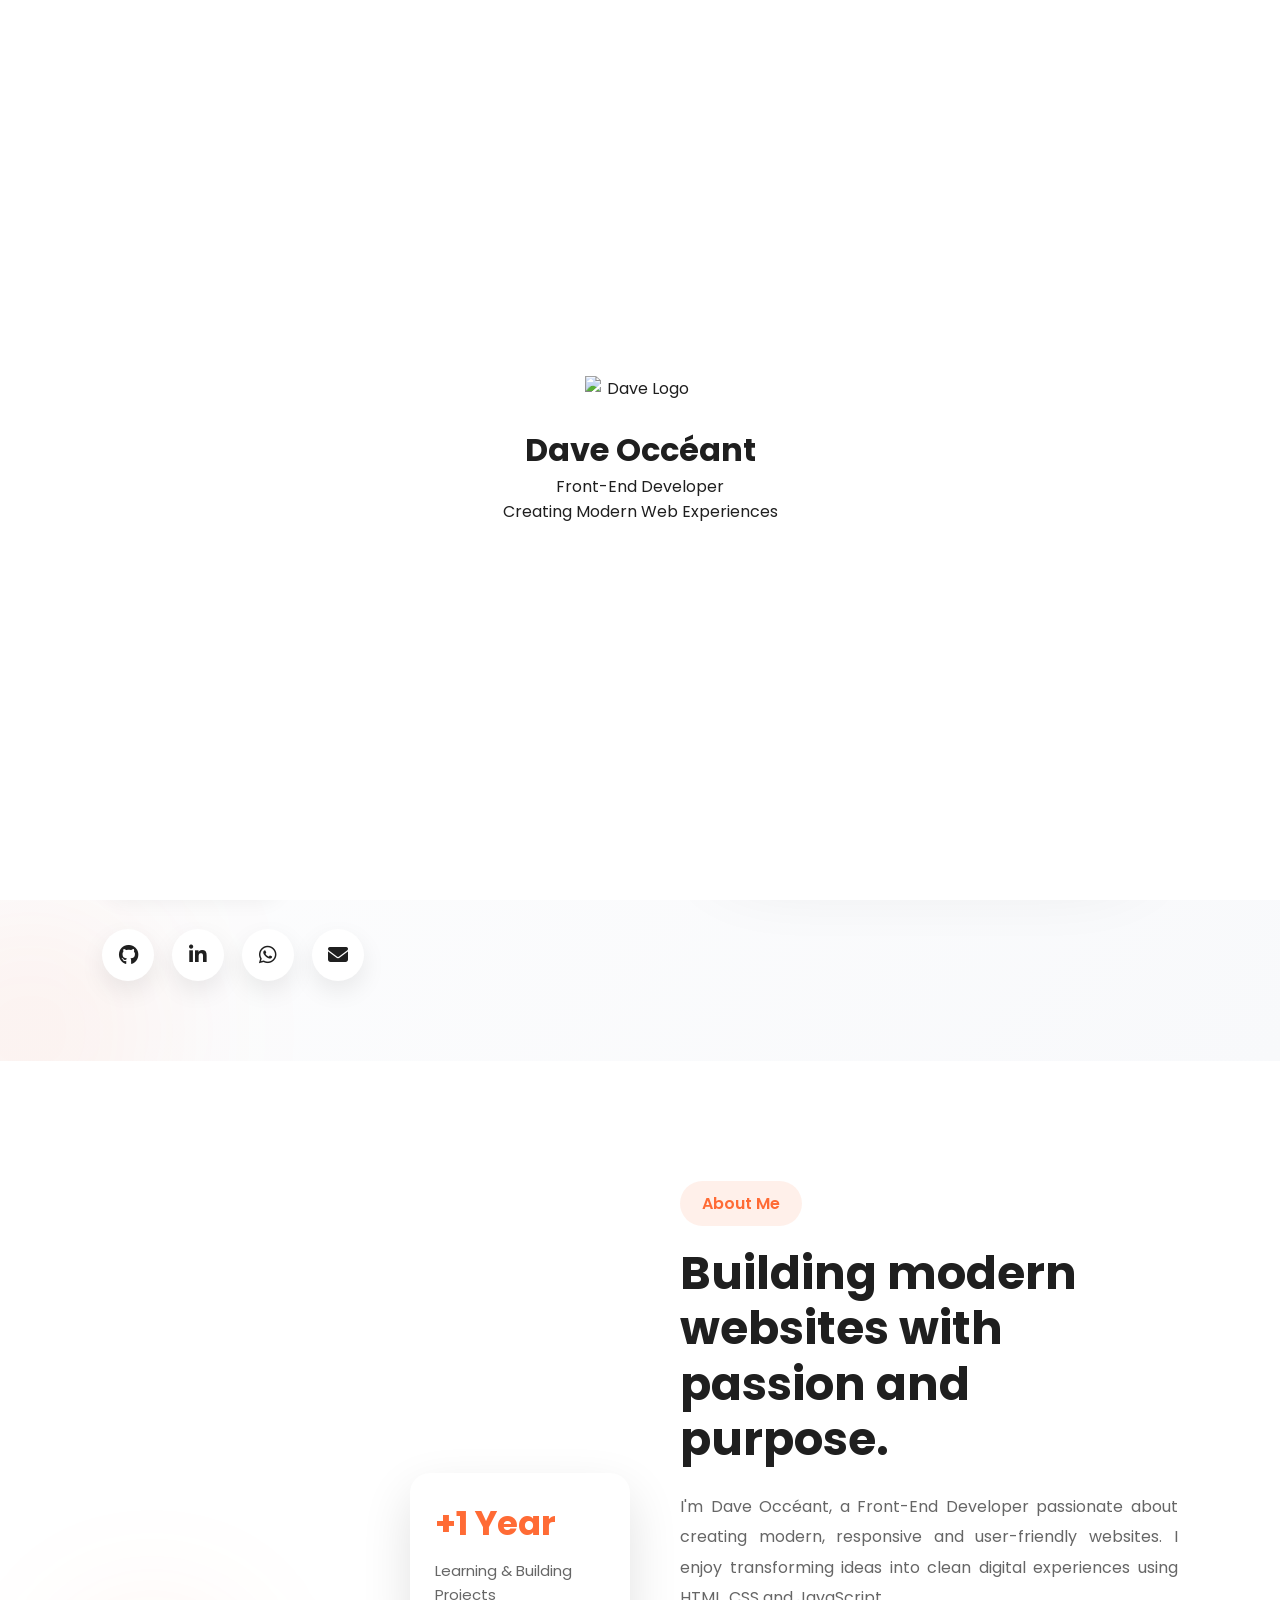
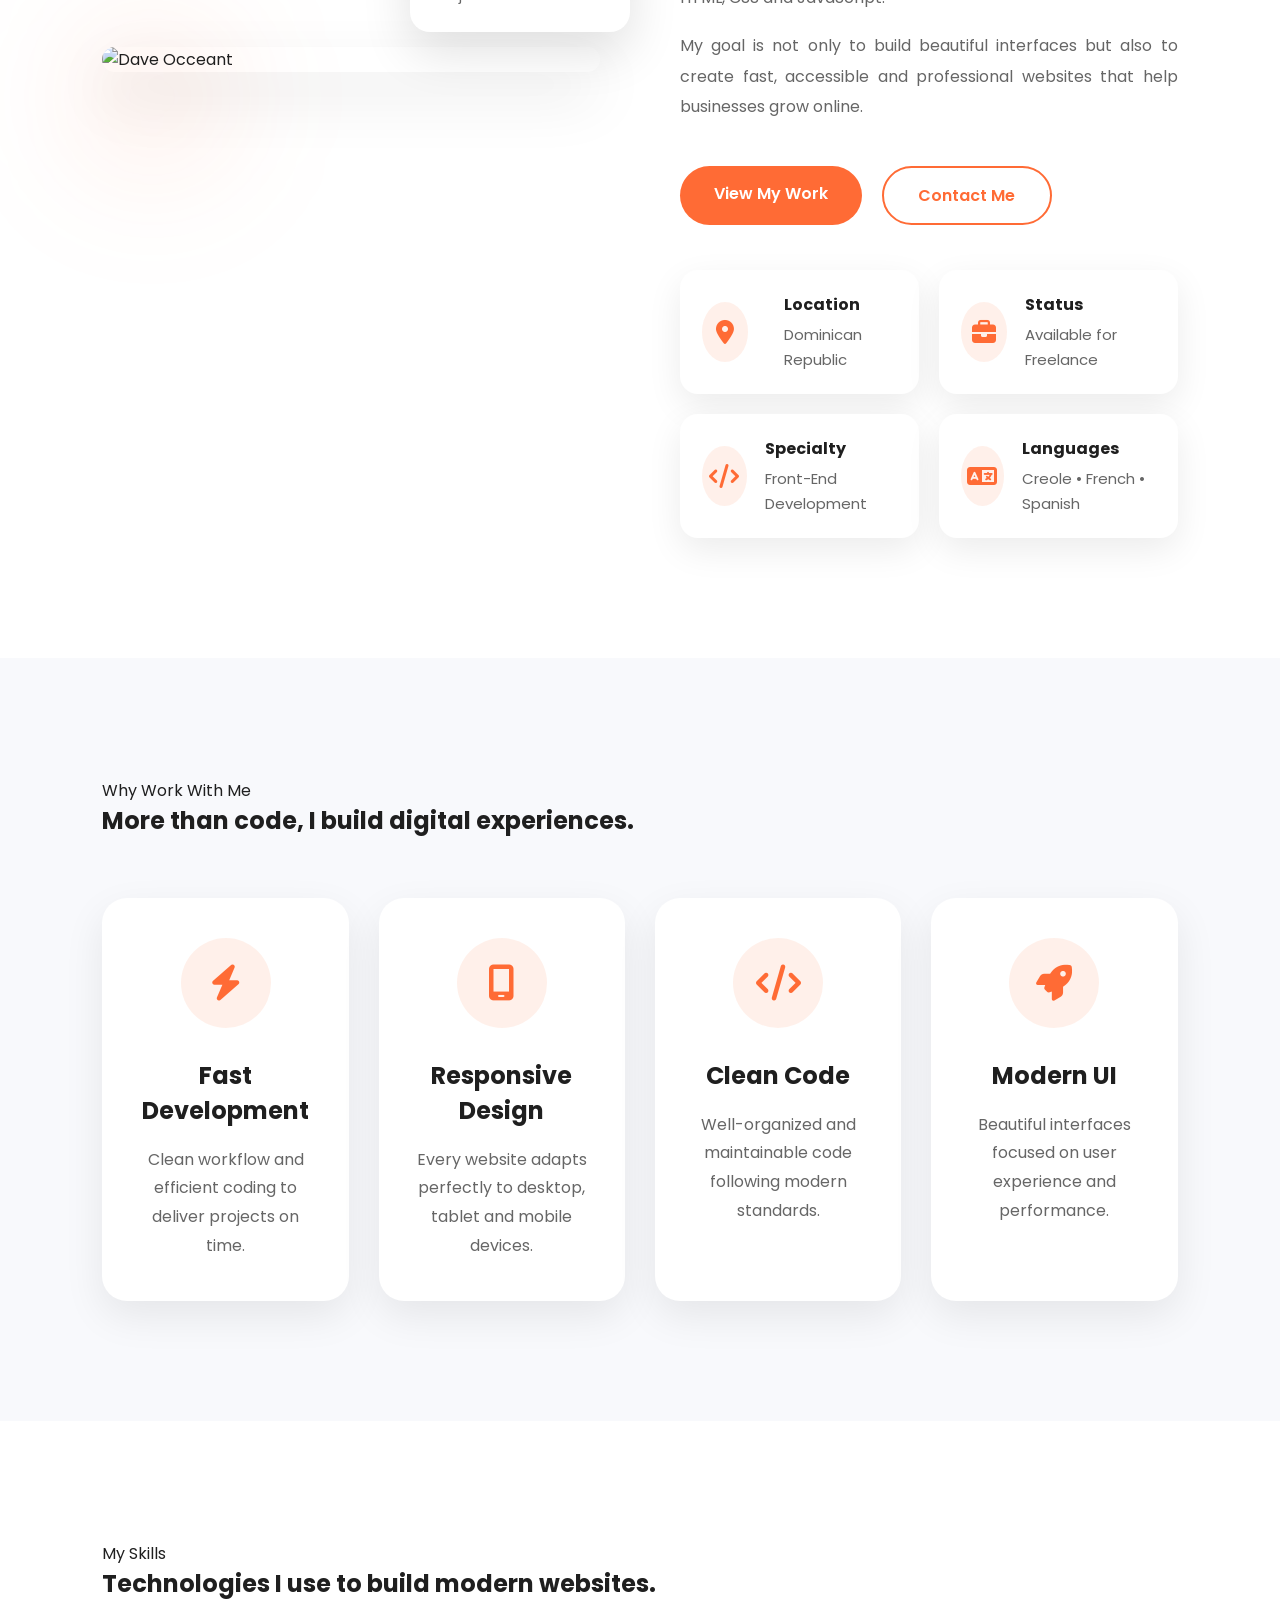
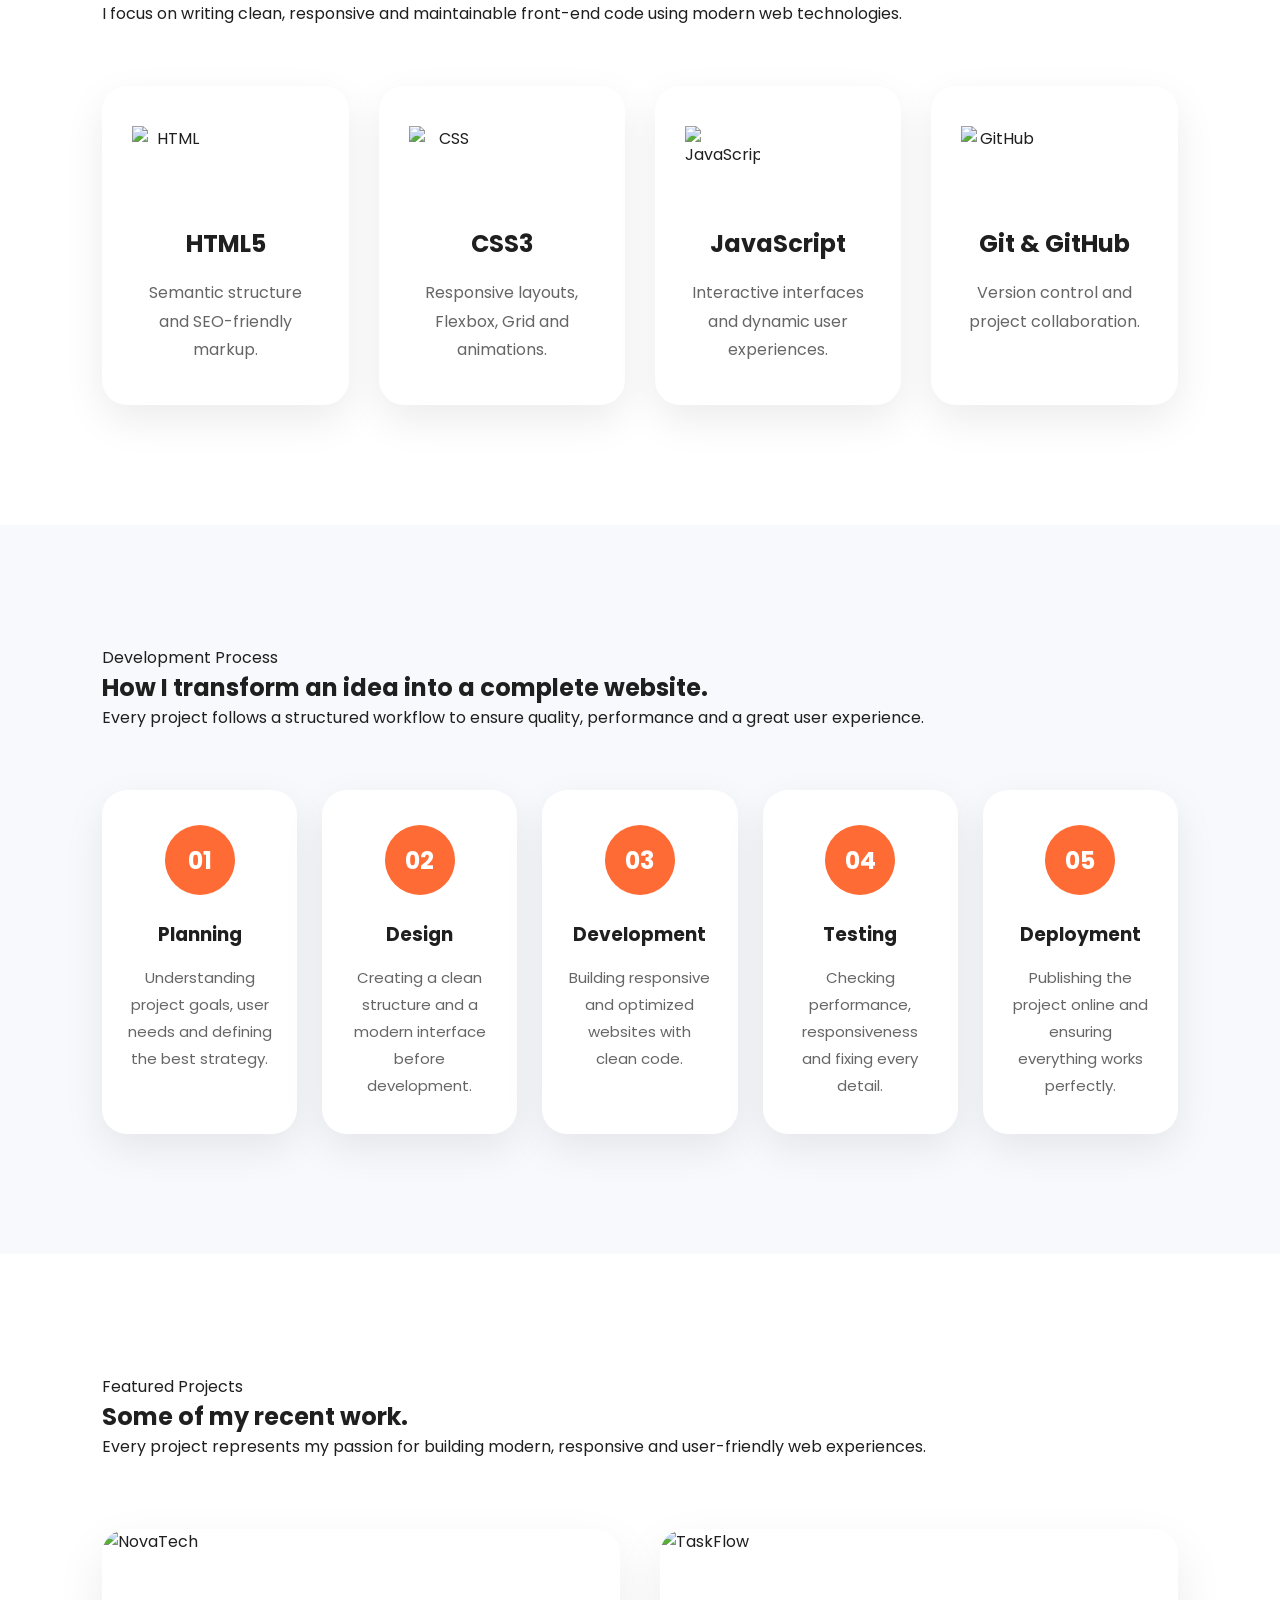
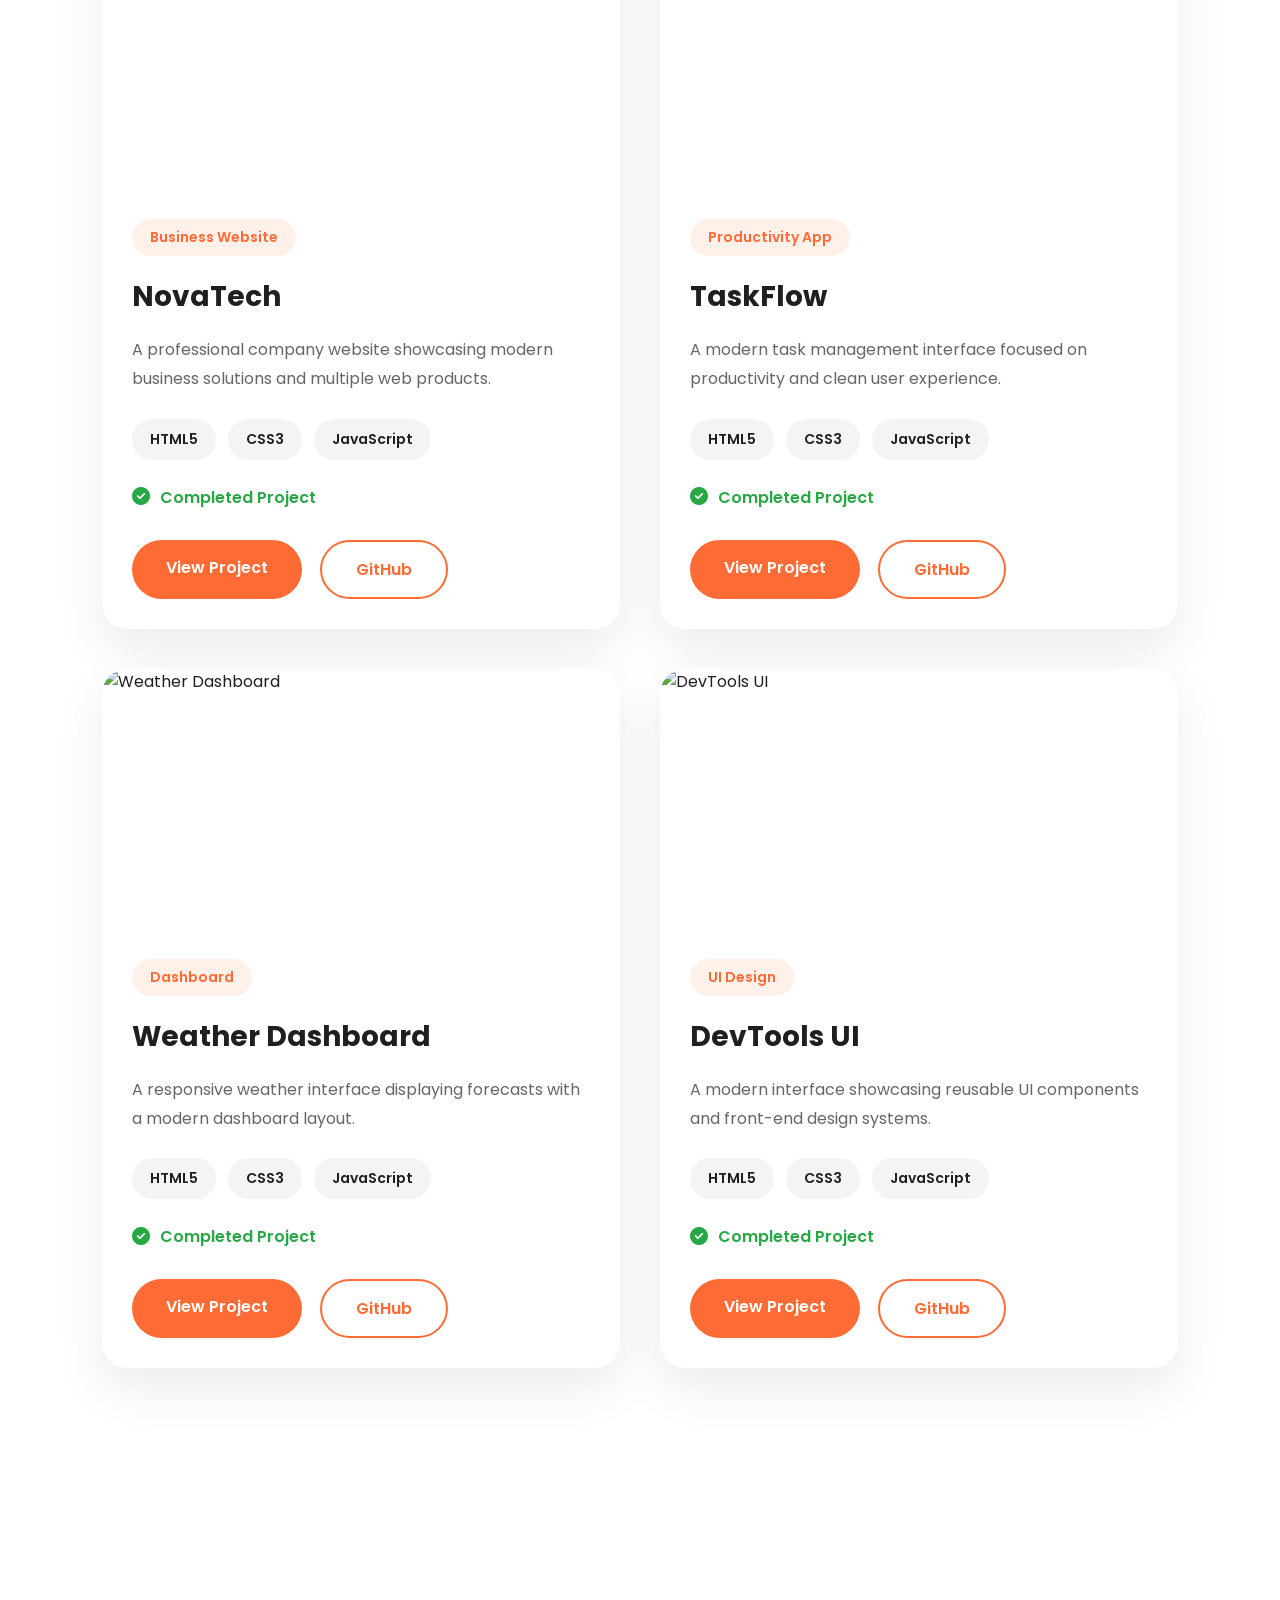
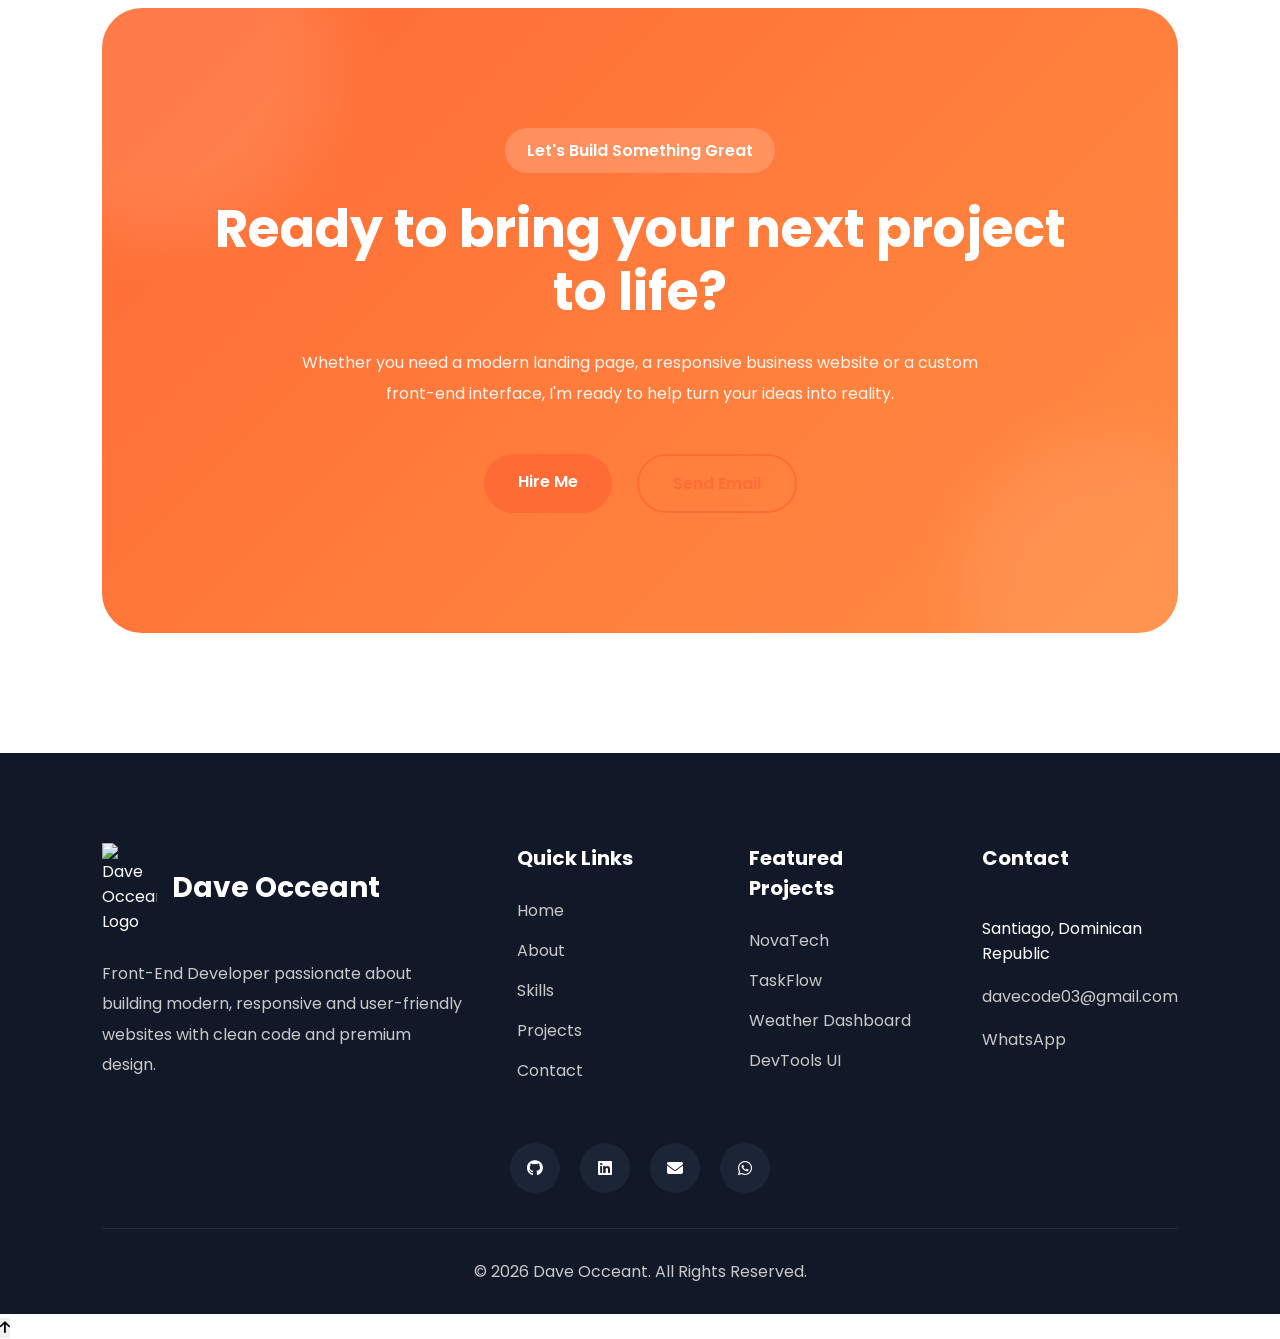
==== index.html @ 3fbb0641 "Update index.html" ====
<!DOCTYPE html>
<html lang="en">

<head>

    <!-- Character Encoding -->
    <meta charset="UTF-8">

    <!-- Responsive Design -->
    <meta
        name="viewport"
        content="width=device-width, initial-scale=1.0">

    <!-- Page Title -->
    <title>
        Dave Occéant | Front-End Developer
    </title>

    <!-- SEO Description -->
    <meta
        name="description"
        content="Portfolio of Dave Occéant, Front-End Developer specializing in HTML5, CSS3 and JavaScript.">

    <!-- SEO Keywords -->
    <meta
        name="keywords"
        content="Dave Occéant, Front-End Developer, HTML, CSS, JavaScript, Portfolio, Responsive Website">

    <!-- Author -->
    <meta
        name="author"
        content="Dave Occéant">

    <!-- Open Graph -->
    <meta
        property="og:title"
        content="Dave Occéant | Front-End Developer">

    <meta
        property="og:description"
        content="Modern Front-End Developer Portfolio.">

    <meta
        property="og:image"
        content="images/preview.png">

    <meta
        property="og:type"
        content="website">

    <!-- Favicon -->
    <link
        rel="icon"
        type="image/png"
        href="images/favicon.png">

    <!-- Google Font -->
    <link
        rel="preconnect"
        href="https://fonts.googleapis.com">

    <link
        rel="preconnect"
        href="https://fonts.gstatic.com"
        crossorigin>

    <link
        href="https://fonts.googleapis.com/css2?family=Poppins:wght@300;400;500;600;700;800&display=swap"
        rel="stylesheet">

    <!-- Font Awesome -->
    <link
        rel="stylesheet"
        href="https://cdnjs.cloudflare.com/ajax/libs/font-awesome/6.7.2/css/all.min.css">

    <!-- CSS -->
    
    <link
        rel="stylesheet"
        href="css/style.css">

    <link
        rel="stylesheet"
        href="css/responsive.css">

    <link
        rel="stylesheet"
        href="css/animations.css">

</head>

<!-- =========================
        LOADER
========================== -->
    
<body>

<div id="loader">

    <div class="loader-content">

        <img
            src="images/logo.png"
            alt="Dave Logo"
            class="loader-logo">

        <h1>

            Dave Occéant

        </h1>

        <p>

            Front-End Developer

        </p>

        <span>

            Creating Modern Web Experiences

        </span>

        <div class="loader-progress">

            <div class="loader-bar"></div>

        </div>

    </div>

</div>

   <!-- =========================
         HEADER
========================= -->

<header>

    <nav class="navbar">

        <!-- Logo -->

        <a href="index.html" class="logo">

            <img
                src="images/logo.png"
                alt="Dave Occeant Logo"
                loading="lazy">

        </a>

        <!-- Navigation -->

        <ul class="nav-links">

            <li>

                <a href="index.html"
                    class="active">

                    Home

                </a>

            </li>

            <li>

                <a href="about.html">

                    About

                </a>

            </li>

            <li>

                <a href="projects.html">

                    Projects

                </a>

            </li>

            <li>

                <a href="contact.html">

                    Contact

                </a>

            </li>

        </ul>

        <!-- Button -->

        <a
            href="contact.html"
            class="nav-btn">

            Hire Me

        </a>

        <!-- Mobile -->

        <div class="menu-toggle">

            <i class="fa-solid fa-bars"></i>

        </div>

    </nav>

</header>
    
   <!-- ========================= -->
<!--        HERO SECTION       -->
<!-- ========================= -->
       
<main>
           
<section id="home" class="hero" aria-label="Hero Section">

    <!-- LEFT SIDE -->

    <div class="hero-left">

        <p class="hero-badge">

            <i class="fa-solid fa-circle-check"></i>

            Available For Freelance

        </p>

        <h1>

            Hi, I'm

            <span>Dave Occéant</span>

        </h1>

        <h2 class="typing-title">

            <span id="typing-text"></span>

            <span class="cursor">|</span>

        </h2>

        <p class="hero-description">

            I create fast, modern and responsive websites focused on clean design, smooth user experience and high-quality front-end development.

        </p>

        <div class="hero-buttons">

            <a href="contact.html" class="btn-primary">

                Hire Me

            </a>

            <a href="projects.html" class="btn-secondary">

                View Projects

            </a>

            <a href="cv/Dave-Occeant-CV.pdf"
               download
               class="btn-cv">

                Download CV

            </a>

        </div>

        <div class="hero-info">

            <span>

                ✔ Responsive Design

            </span>

            <span>

                ✔ Clean Code

            </span>

            <span>

                ✔ Fast Performance

            </span>

        </div>

        <div class="hero-socials">

            <a href="https://github.com/dave-code03"
               target="_blank">

                <i class="fab fa-github"></i>

            </a>

            <a href="https://www.linkedin.com/"
               target="_blank">

                <i class="fab fa-linkedin-in"></i>

            </a>

            <a href="https://wa.me/18293126046"
               target="_blank">

                <i class="fab fa-whatsapp"></i>

            </a>

            <a href="mailto:davecode03@gmail.com">

                <i class="fa-solid fa-envelope"></i>

            </a>

        </div>

    </div>

    <!-- RIGHT SIDE -->

    <div class="hero-right">

        <div class="hero-image">

            <img
                src="images/profile.png"
                alt="Dave Occéant"
                fetchpriority="high"
                decoding="async">

        </div>

    </div>

</section>

         <!-- ========================= -->
<!--      ABOUT SECTION        -->
<!-- ========================= -->

<section id="about" class="about" aria-label="About Me">

  <div class="about-image">

    <img
        src="images/about.jpg"
        alt="Dave Occeant"
        loading="lazy">

    <div class="experience-card">

        <h3>

            +1 Year

        </h3>

        <p>

            Learning & Building Projects

        </p>

    </div>

</div> 

    <div class="about-content">

        <span class="section-tag">

            About Me

        </span>

        <h2>

            Building modern websites with passion and purpose.

        </h2>

        <p>

            I'm Dave Occéant, a Front-End Developer passionate about creating modern, responsive and user-friendly websites. I enjoy transforming ideas into clean digital experiences using HTML, CSS and JavaScript.

        </p>

        <p>

            My goal is not only to build beautiful interfaces but also to create fast, accessible and professional websites that help businesses grow online.

        </p>

        <div class="about-buttons">

            <a
                href="projects.html"
                class="btn-primary">

                View My Work

            </a>

            <a
                href="contact.html"
                class="btn-secondary">

                Contact Me

            </a>

        </div>

<div class="about-info">

    <div class="info-card">

        <i class="fa-solid fa-location-dot"></i>

        ‎<div>

            <h4>Location</h4>

            <span>Dominican Republic</span>

        </div>

    </div>

    <div class="info-card">

        <i class="fa-solid fa-briefcase"></i>

        <div>

            <h4>Status</h4>

            <span>Available for Freelance</span>

        </div>

    </div>

    <div class="info-card">

        <i class="fa-solid fa-code"></i>

        <div>

            <h4>Specialty</h4>

            <span>Front-End Development</span>

        </div>

    </div>

    <div class="info-card">

        <i class="fa-solid fa-language"></i>

        <div>

            <h4>Languages</h4>

            <span>Creole • French • Spanish</span>

        </div>

    </div>

</div>
        
    </div>

</section>

    <!-- ========================= -->
<!--    WHY WORK WITH ME       -->
<!-- ========================= -->

<section class="why-me">

    <div class="section-title">

        <span>Why Work With Me</span>

        <h2>

            More than code, I build digital experiences.

        </h2>

    </div>

    <div class="why-grid">

        <div class="why-card">

            <i class="fa-solid fa-bolt"></i>

            <h3>Fast Development</h3>

            <p>

                Clean workflow and efficient coding to deliver projects on time.

            </p>

        </div>

        <div class="why-card">

            <i class="fa-solid fa-mobile-screen"></i>

            <h3>Responsive Design</h3>

            <p>

                Every website adapts perfectly to desktop, tablet and mobile devices.

            </p>

        </div>

        <div class="why-card">

            <i class="fa-solid fa-code"></i>

            <h3>Clean Code</h3>

            <p>

                Well-organized and maintainable code following modern standards.

            </p>

        </div>

        <div class="why-card">

            <i class="fa-solid fa-rocket"></i>

            <h3>Modern UI</h3>

            <p>

                Beautiful interfaces focused on user experience and performance.

            </p>

        </div>

    </div>

</section>

<!-- ========================= -->
<!--      SKILLS SECTION       -->
<!-- ========================= -->

<section id="skills" class="skills" aria-label="Skills">

    <div class="section-title">

        <span>My Skills</span>

        <h2>

            Technologies I use to build modern websites.

        </h2>

        <p>

            I focus on writing clean, responsive and maintainable front-end code using modern web technologies.

        </p>

    </div>

    <div class="skills-grid">

        <div class="skill-card">

            <img
                src="assets/icons/html.svg"
                alt="HTML">

            <h3>HTML5</h3>

            <p>

                Semantic structure and SEO-friendly markup.

            </p>

        </div>

        <div class="skill-card">

            <img
                src="assets/icons/css.svg"
                alt="CSS">

            <h3>CSS3</h3>

            <p>

                Responsive layouts, Flexbox, Grid and animations.

            </p>

        </div>

        <div class="skill-card">

            <img
                src="assets/icons/javascript.svg"
                alt="JavaScript">

            <h3>JavaScript</h3>

            <p>

                Interactive interfaces and dynamic user experiences.

            </p>

        </div>

        <div class="skill-card">

            <img
                src="assets/icons/github.svg"
                alt="GitHub">

            <h3>Git & GitHub</h3>

            <p>

                Version control and project collaboration.

            </p>

        </div>

    </div>

</section>

<!-- ========================= -->
<!--   DEVELOPMENT PROCESS     -->
<!-- ========================= -->

<section class="process">

    <div class="section-title">

        <span>Development Process</span>

        <h2>

            How I transform an idea into a complete website.

        </h2>

        <p>

            Every project follows a structured workflow to ensure quality, performance and a great user experience.

        </p>

    </div>

    <div class="process-grid">

        <div class="process-card">

            <div class="process-number">01</div>

            <h3>Planning</h3>

            <p>

                Understanding project goals, user needs and defining the best strategy.

            </p>

        </div>

        <div class="process-card">

            <div class="process-number">02</div>

            <h3>Design</h3>

            <p>

                Creating a clean structure and a modern interface before development.

            </p>

        </div>

        <div class="process-card">

            <div class="process-number">03</div>

            <h3>Development</h3>

            <p>

                Building responsive and optimized websites with clean code.

            </p>

        </div>

        <div class="process-card">

            <div class="process-number">04</div>

            <h3>Testing</h3>

            <p>

                Checking performance, responsiveness and fixing every detail.

            </p>

        </div>

        <div class="process-card">

            <div class="process-number">05</div>

            <h3>Deployment</h3>

            <p>

                Publishing the project online and ensuring everything works perfectly.

            </p>

        </div>

    </div>

</section>

<!-- ========================= -->
<!--    FEATURED PROJECTS      -->
<!-- ========================= -->

<section id="projects" class="projects" aria-label="Projects">

    <div class="section-title">

        <span>Featured Projects</span>

        <h2>

            Some of my recent work.

        </h2>

        <p>

            Every project represents my passion for building modern, responsive and user-friendly web experiences.

        </p>

    </div>

    <div class="projects-grid">

        <div class="project-card">

    <img
        src="projects/novatech/images/preview.png"
        alt="NovaTech"
        loading="lazy">

    <div class="project-content">

        <span class="project-category">

            Business Website

        </span>

        <h3>

            NovaTech

        </h3>

        <p>

            A professional company website showcasing modern business solutions and multiple web products.

        </p>

        <div class="project-tech">

    <span>HTML5</span>

    <span>CSS3</span>

    <span>JavaScript</span>

</div>

        <div class="project-status">

    <i class="fa-solid fa-circle-check"></i>

    <span>Completed Project</span>

</div>

        <div class="project-buttons">

            <a
                href="projects/novatech/index.html"
                class="btn-primary">

                View Project

            </a>

            <a
                href="https://github.com/dave-code03"
                target="_blank"
                class="btn-secondary">

                GitHub

            </a>

        </div>

    </div>

</div>

        <div class="project-card">

    <img
        src="projects/taskflow/images/preview.png"
        alt="TaskFlow">

    <div class="project-content">

        <span class="project-category">

            Productivity App

        </span>

        <h3>

            TaskFlow

        </h3>

        <p>

            A modern task management interface focused on productivity and clean user experience.

        </p>

        <div class="project-tech">

    <span>HTML5</span>

    <span>CSS3</span>

    <span>JavaScript</span>

</div>

        <div class="project-status">

    <i class="fa-solid fa-circle-check"></i>

    <span>Completed Project</span>

</div>

        <div class="project-buttons">

            <a
                href="projects/taskflow/index.html"
                class="btn-primary">

                View Project

            </a>

            <a
                href="https://github.com/dave-code03"
                target="_blank"
                class="btn-secondary">

                GitHub

            </a>

        </div>

    </div>

</div>

        <div class="project-card">

    <img
        src="projects/weather-dashboard/images/preview.png"
        alt="Weather Dashboard">

    <div class="project-content">

        <span class="project-category">

            Dashboard

        </span>

        <h3>

            Weather Dashboard

        </h3>

        <p>

            A responsive weather interface displaying forecasts with a modern dashboard layout.

        </p>

        <div class="project-tech">

    <span>HTML5</span>

    <span>CSS3</span>

    <span>JavaScript</span>

</div>

        <div class="project-status">

    <i class="fa-solid fa-circle-check"></i>

    <span>Completed Project</span>

</div>

        <div class="project-buttons">

            <a
                href="projects/weather-dashboard/index.html"
                class="btn-primary">

                View Project

            </a>

            <a
                href="https://github.com/dave-code03"
                target="_blank"
                class="btn-secondary">

                GitHub

            </a>

        </div>

    </div>

</div>

    <div class="project-card">

    <img
        src="projects/devtools-ui/images/preview.png"
        alt="DevTools UI">

    <div class="project-content">

        <span class="project-category">

            UI Design

        </span>

        <h3>

            DevTools UI

        </h3>

        <p>

            A modern interface showcasing reusable UI components and front-end design systems.

        </p>

        <div class="project-tech">

    <span>HTML5</span>

    <span>CSS3</span>

    <span>JavaScript</span>

</div>

        <div class="project-status">

    <i class="fa-solid fa-circle-check"></i>

    <span>Completed Project</span>

</div>

        <div class="project-buttons">

            <a
                href="projects/devtools-ui/index.html"
                class="btn-primary">

                View Project

            </a>

            <a
                href="https://github.com/dave-code03"
                target="_blank"
                class="btn-secondary">

                GitHub

            </a>

        </div>

    </div>

</div>

    </div>

</section>

<!-- ========================= -->
<!--     CALL TO ACTION        -->
<!-- ========================= -->

<section class="cta">

    <div class="cta-content">

        <span>

            Let's Build Something Great

        </span>

        <h2>

            Ready to bring your next project to life?

        </h2>

        <p>

            Whether you need a modern landing page, a responsive business website or a custom front-end interface, I'm ready to help turn your ideas into reality.

        </p>

        <div class="cta-buttons">

            <a
            href="contact.html"
            class="btn-primary">

                Hire Me

            </a>

            <a
            href="mailto:davecode03@gmail.com"
            class="btn-secondary">

                Send Email

            </a>

        </div>

    </div>

</section>

         <!-- ========================= -->
<!--         FOOTER            -->
<!-- ========================= -->

<footer class="footer">

    <div class="footer-container">

        <div class="footer-about">

    <div class="footer-logo">

        <img
        src="images/logo.png"
        alt="Dave Occeant Logo">

        <h3>

            Dave Occeant

        </h3>

    </div>

    <p>

        Front-End Developer passionate about building modern, responsive and user-friendly websites with clean code and premium design.

    </p>

</div>

        <div class="footer-links">

    <h4>

        Quick Links

    </h4>

            <nav>
            
    <ul>

        <li><a href="#home">Home</a></li>

        <li><a href="#about">About</a></li>

        <li><a href="#skills">Skills</a></li>

        <li><a href="#projects">Projects</a></li>

        <li><a href="contact.html">Contact</a></li>

    </ul>

</div>

        <div class="footer-projects">

    <h4>

        Featured Projects

    </h4>

    <ul>

        <li>

            <a href="projects/novatech/index.html">

                NovaTech

            </a>

        </li>

        <li>

            <a href="projects/taskflow/index.html">

                TaskFlow

            </a>

        </li>

        <li>

            <a href="projects/weather-dashboard/index.html">

                Weather Dashboard

            </a>

        </li>

        <li>

            <a href="projects/devtools-ui/index.html">

                DevTools UI

            </a>

        </li>

    </ul>

        </nav>

</div>

        <div class="footer-contact">

    <h4>

        Contact

    </h4>

    <p>

        Santiago,
        Dominican Republic

    </p>

    <a href="mailto:davecode03@gmail.com">

        davecode03@gmail.com

    </a>

    <a
    href="https://wa.me/18293126046"
    target="_blank">

        WhatsApp

    </a>

</div>

        </div>

    <div class="footer-socials">

    <a
    href="https://github.com/dave-code03"
    target="_blank">

        <i class="fab fa-github"></i>

    </a>

    <a
    href="https://www.linkedin.com/in/dave-occeant-40a382420"
    target="_blank">

        <i class="fab fa-linkedin"></i>

    </a>

    <a
    href="mailto:davecode03@gmail.com">

        <i class="fa-solid fa-envelope"></i>

    </a>

    <a
    href="https://wa.me/18293126046"
    target="_blank">

        <i class="fab fa-whatsapp"></i>

    </a>

</div>

    <div class="footer-bottom">

    <p>

        © 2026 Dave Occeant.
        All Rights Reserved.

    </p>

</div>

</footer>
         
     </main>

       <!-- ========================= -->
<!--      BACK TO TOP          -->
<!-- ========================= -->

<button
id="backToTop"
aria-label="Back To Top">

    <i class="fa-solid fa-arrow-up"></i>

</button>

    <!-- ========================= -->
<!--      JAVASCRIPT FILES     -->
<!-- ========================= -->

<script src="js/navbar.js"></script>

<script src="js/typing.js"></script>

<script src="js/main.js"></script>

   </body>

</html>
---- css/style.css ----
/* ==========================================
   GOOGLE FONTS
========================================== */

/* Loaded from HTML */

/* ==========================================
   ROOT VARIABLES
========================================== */

:root{
    --primary:#ff6b35;

    --secondary:#ff8f50;

    --dark:#1f1f1f;

    --light:#ffffff;

    --gray:#666666;

    --bg:#f8f9fb;

    --shadow:0 15px 35px rgba(0,0,0,.08);

    --transition:.35s ease;

}

/* ==========================================
   RESET
========================================== */

*{

    margin:0;

    padding:0;

    box-sizing:border-box;

}

/* ==========================================
   BASE
========================================== */

html{

    scroll-behavior:smooth;

}

body{

    font-family:"Poppins",sans-serif;

    background:var(--light);

    color:var(--dark);

    overflow-x:hidden;

}

img{

    max-width:100%;

    display:block;

}

a{

    text-decoration:none;

}

button{

    font-family:inherit;

    border:none;

    cursor:pointer;

}

ul{

    list-style:none;

}

/* ==========================================
   LOADER
========================================== */

#loader{

    position:fixed;

    inset:0;

    width:100%;

    height:100vh;

    background:var(--light);

    display:flex;

    justify-content:center;

    align-items:center;

    z-index:99999;

    transition:opacity .6s ease,
               visibility .6s ease;

}

.loader-content{

    text-align:center;

}

.loader-logo{

    width:110px;

    margin:0 auto 25px;

}

.loader-logo img{

    width:100%;

    height:auto;

}

.loader-title{

    font-size:2.4rem;

    font-weight:700;

    color:var(--dark);

    margin-bottom:10px;

}

.loader-subtitle{

    font-size:1rem;

    color:var(--gray);

    margin-bottom:8px;

}

.loader-small{

    display:block;

    font-size:.9rem;

    color:var(--primary);

    font-weight:600;

    margin-bottom:30px;

}

.loader-line{

    width:220px;

    height:5px;

    background:#e9e9e9;

    border-radius:50px;

    overflow:hidden;

    margin:25px auto;

    position:relative;

}

.loader-credit{

    font-size:.9rem;

    color:var(--gray);

    line-height:1.8;

}

.loader-credit strong{

    color:var(--dark);

}

.hidden{

    opacity:0;

    visibility:hidden;

    pointer-events:none;

    transition:opacity .5s ease;

}

/* ==========================================
   LOADER UTILITIES
========================================== */

body.loading{

    overflow:hidden;

}

#loader.hidden{

    opacity:0;

    visibility:hidden;

    pointer-events:none;

}

/* ==========================================
   LOADER HIDDEN
========================================== */

.loader-hidden{

    opacity:0;

    visibility:hidden;

    pointer-events:none;

    transition:.6s ease;

}

/* ==========================================
   HEADER
========================================== */

header{

    position:fixed;

    top:0;

    left:0;

    width:100%;

    z-index:1000;

    background:rgba(255,255,255,.92);

    backdrop-filter:blur(12px);

    -webkit-backdrop-filter:blur(12px);

    box-shadow:0 2px 15px rgba(0,0,0,.05);

    transition:var(--transition);

}

/* ==========================================
   NAVBAR
========================================== */

.navbar{

    max-width:1200px;

    margin:auto;

    display:flex;

    justify-content:space-between;

    align-items:center;

    padding:18px 30px;

}

.logo{

    display:flex;

    align-items:center;

    gap:10px;

    font-size:1.4rem;

    font-weight:700;

    color:var(--dark);

}

.logo img{

    width:42px;

    height:42px;

    object-fit:cover;

}

.nav-links{

    display:flex;

    align-items:center;

    gap:35px;

}

.nav-links a{

    color:var(--dark);

    font-size:15px;

    font-weight:500;

    transition:var(--transition);

}

.nav-links a:hover{

    color:var(--primary);

}

.nav-btn{

    padding:12px 28px;

    border-radius:50px;

    background:var(--primary);

    color:#fff;

    font-weight:600;

    transition:var(--transition);

}

.nav-btn:hover{

    background:var(--secondary);

}

/* ==========================================
   NAVBAR ACTIVE LINK
========================================== */

.nav-links a.active{

    color:var(--primary);

    font-weight:600;

}

/* ==========================================
   MENU TOGGLE
========================================== */

.menu-toggle{

    display:none;

    font-size:28px;

    color:var(--dark);

    cursor:pointer;

}

/* ==========================================
   SCROLLED NAVBAR
========================================== */

header.scrolled{

    background:#ffffff;

    box-shadow:0 8px 25px rgba(0,0,0,.08);

}

/* ==========================================
   HERO SECTION
========================================== */

.hero{

    min-height:100vh;

    display:flex;

    justify-content:space-between;

    align-items:center;

    gap:80px;

    padding:150px 8% 80px;

    position:relative;

    overflow:hidden;

    background:linear-gradient(
        135deg,
        #ffffff 0%,
        #f8f9fb 100%
    );

}

.hero::before{

    content:"";

    position:absolute;

    width:420px;

    height:420px;

    border-radius:50%;

    background:rgba(255,107,53,.10);

    filter:blur(120px);

    top:-100px;

    right:-80px;

    z-index:0;

}

.hero::after{

    content:"";

    position:absolute;

    width:260px;

    height:260px;

    border-radius:50%;

    background:rgba(255,107,53,.08);

    left:-100px;

    bottom:-100px;

    filter:blur(80px);

    z-index:0;

}

.hero-left{

    flex:1;

    position:relative;

    z-index:2;

}

.hero-right{

    flex:1;

    display:flex;

    justify-content:center;

    align-items:center;

    position:relative;

    z-index:2;

}

.hero-right::before{

    content:"";

    position:absolute;

    width:70px;

    height:70px;

    background:rgba(255,255,255,.65);

    border-radius:20px;

    top:50px;

    right:40px;

    backdrop-filter:blur(10px);

    box-shadow:0 15px 35px rgba(0,0,0,.08);

}

.hero-right::after{

    content:"";

    position:absolute;

    width:24px;

    height:24px;

    border-radius:50%;

    background:var(--primary);

    left:40px;

    bottom:80px;

}

.hero-badge{

    display:inline-flex;

    align-items:center;

    gap:10px;

    padding:12px 22px;

    background:#FFF4EC;

    border:1px solid rgba(255,107,53,.20);

    border-radius:50px;

    color:var(--primary);

    font-size:15px;

    font-weight:600;

    margin-bottom:35px;

}

.hero h1{

    font-size:4rem;

    line-height:1.2;

    margin-bottom:15px;

    letter-spacing:-2px;

    color:var(--dark);

}

.hero h1 span{

    color:var(--primary);

}

.typing-title{

    font-size:2rem;

    font-weight:600;

    margin-bottom:25px;

    color:#444;

}

.hero-description{

    max-width:620px;

    font-size:18px;

    line-height:1.9;

    color:var(--gray);

    margin-bottom:40px;

    text-align:justify;

}

/* ==========================================
   HERO IMAGE
========================================== */

.hero-image{

    position:relative;

    width:420px;

    height:520px;

    display:flex;

    justify-content:center;

    align-items:center;

    border-radius:40px;

    background:#ffffff;

    box-shadow:

   0 40px 80px rgba(0,0,0,.12),

   0 10px 25px rgba(255,107,53,.12);

    border:8px solid rgba(255,255,255,.55);

    overflow:hidden;

}

.hero-image img{

    width:100%;

    height:100%;

    object-fit:cover;

}

.hero-image::before{

    content:"";

    position:absolute;

    inset:-2px;

    border-radius:40px;

    background:linear-gradient(

        135deg,

        var(--primary),

        #ffb347,

        #ffffff

    );

    z-index:-1;

}

.hero-image::after{

    content:"";

    position:absolute;

    width:180px;

    height:180px;

    background:rgba(255,107,53,.12);

    border-radius:50%;

    bottom:-70px;

    right:-60px;

    filter:blur(60px);

}

.hero-image{

    transition:transform .4s ease;

}

.hero-image:hover{

    transform:translateY(-10px);

}

/* ==========================================
   HERO BUTTONS
========================================== */

.hero-buttons{

    display:flex;

    gap:18px;

    flex-wrap:wrap;

    margin-bottom:40px;

}

.hero-buttons a{

    letter-spacing:.3px;

}

.btn-primary{

    padding:15px 34px;

    border-radius:50px;

    background:var(--primary);

    color:#fff;

    font-weight:600;

    transition:var(--transition);

}

.btn-primary:hover{

    transform:translateY(-4px);

    background:var(--secondary);

}

.btn-secondary{

    padding:15px 34px;

    border-radius:50px;

    border:2px solid var(--primary);

    color:var(--primary);

    font-weight:600;

    transition:var(--transition);

}

.btn-secondary:hover{

    background:var(--primary);

    color:#fff;

}

.btn-cv{

    padding:15px 34px;

    border-radius:50px;

    background:#222;

    color:#fff;

    font-weight:600;

    transition:var(--transition);

}

.btn-cv:hover{

    background:#000;

    transform:translateY(-4px);

}

/* ==========================================
   HERO INFO
========================================== */

.hero-info{

    display:flex;

    flex-wrap:wrap;

    gap:18px;

    margin-bottom:35px;

}

.hero-info span{

    display:flex;

    align-items:center;

    gap:8px;

    padding:10px 18px;

    background:#ffffff;

    border-radius:30px;

    border:1px solid #ececec;

    font-size:14px;

    color:#444;

    box-shadow:0 8px 20px rgba(0,0,0,.05);

}

/* ==========================================
   HERO SOCIALS
========================================== */

.hero-socials{

    display:flex;

    align-items:center;

    gap:18px;

}

.hero-socials a{

    width:52px;

    height:52px;

    display:flex;

    justify-content:center;

    align-items:center;

    border-radius:50%;

    background:#ffffff;

    color:var(--dark);

    font-size:20px;

    box-shadow:0 10px 25px rgba(0,0,0,.08);

    transition:var(--transition);

}

.hero-socials a:hover{

    background:var(--primary);

    color:#ffffff;

    transform:translateY(-8px);

}

.hero-image{

    border:1px solid rgba(255,255,255,.5);

}

.hero-image img{

    transition:transform .5s ease;

}

.hero-image:hover img{

    transform:scale(1.05);

}

/* ==========================================
         ABOUT SECTION
========================================== */

.about{

    padding:120px 8%;

    display:grid;

    grid-template-columns:1fr 1fr;

    gap:80px;

    align-items:center;

    background:#ffffff;

}

.about-image{

    position:relative;
   
}

.about-image::before{

    content:"";

    position:absolute;

    width:180px;

    height:180px;

    background:rgba(255,107,53,.08);

    border-radius:50%;

    top:-40px;

    left:-40px;

    filter:blur(60px);

    z-index:0;

}

.about-image img{

    width:100%;

    border-radius:25px;

    display:block;

    position:relative;

    z-index:2;

    box-shadow:0 25px 60px rgba(0,0,0,.10);

    transition:var(--transition);

}

.about-image img:hover{

    transform:scale(1.03);

}

.experience-card{

    position:absolute;

    right:-30px;

    bottom:40px;

    width:220px;

    background:#ffffff;

    padding:25px;

    border-radius:20px;

    box-shadow:0 20px 50px rgba(0,0,0,.12);

    z-index:5;

    transition:var(--transition);

}

.about-content{

    display:flex;

    flex-direction:column;

    justify-content:center;
    
    position:relative;

    z-index:2;

}

.about-content .section-tag{

    display:inline-block;

    width:max-content;

    padding:10px 22px;

    border-radius:30px;

    background:rgba(255,107,53,.10);

    color:var(--primary);

    font-weight:600;

    margin-bottom:20px;

}

.about-content h2{

    font-size:46px;

    line-height:1.2;

    margin-bottom:25px;

    color:var(--dark);

}

.about-content h2 span{

    color:var(--primary);

}

.about-content p{

    color:#666;

    line-height:1.9;

    margin-bottom:18px;

    text-align:justify;

}

.about-buttons{

    display:flex;

    gap:20px;

    margin-top:25px;

}

.about-buttons .btn-primary{

    min-width:170px;

}

.about-buttons .btn-secondary{

    min-width:170px;

}

.experience-card:hover{

    transform:translateY(-8px);

}

.experience-card h3{

    color:var(--primary);

    font-size:34px;

    margin-bottom:10px;

}

.experience-card p{

    color:#666;

    line-height:1.6;

    font-size:15px;

}

.about-info{

    display:grid;

    grid-template-columns:repeat(2,1fr);

    gap:20px;

    margin-top:45px;

}

.info-card{

    display:flex;

    align-items:center;

    gap:18px;

    padding:22px;

    background:#fff;

    border-radius:18px;

    box-shadow:0 12px 35px rgba(0,0,0,.08);

    transition:var(--transition);

}

.info-card:hover{

    transform:translateY(-8px);

}

.info-card i{

    width:60px;

    height:60px;

    border-radius:50%;

    display:flex;

    align-items:center;

    justify-content:center;

    background:rgba(255,107,53,.10);

    color:var(--primary);

    font-size:24px;

}

.info-card h4{

    margin-bottom:5px;

    color:var(--dark);

}

.info-card span{

    color:#666;

    font-size:15px;

}

/* ==========================================
       WHY WORK WITH ME
========================================== */

.why-me{

    padding:120px 8%;

    background:#f8f9fc;

}

.why-grid{

    display:grid;

    grid-template-columns:repeat(4,1fr);

    gap:30px;

    margin-top:60px;

}

.why-card{

    background:#ffffff;

    padding:40px 30px;

    border-radius:25px;

    text-align:center;

    transition:var(--transition);

    box-shadow:0 15px 40px rgba(0,0,0,.08);

    position:relative;

    overflow:hidden;

}

.why-card:hover{

    transform:translateY(-12px);

}

.why-card i{

    width:90px;

    height:90px;

    display:flex;

    align-items:center;

    justify-content:center;

    margin:auto;

    border-radius:50%;

    background:rgba(255,107,53,.10);

    color:var(--primary);

    font-size:36px;

    margin-bottom:30px;

}

.why-card h3{

    margin-bottom:18px;

    color:var(--dark);

    font-size:24px;

}

.why-card p{

    color:#666;

    line-height:1.8;

}

.why-card::before{

    content:"";

    position:absolute;

    top:0;

    left:0;

    width:100%;

    height:5px;

    background:var(--primary);

    transform:scaleX(0);

    transition:.4s;

}

.why-card:hover::before{

    transform:scaleX(1);

}

.why-card:hover i{

    background:var(--primary);

    color:#ffffff;

}

/* ==========================================
       SKILLS
========================================== */

.skills{

    padding:120px 8%;

    background:#ffffff;

}

.skills-grid{

    display:grid;

    grid-template-columns:repeat(4,1fr);

    gap:30px;

    margin-top:60px;

}

.skill-card{

    background:#fff;

    padding:40px 30px;

    border-radius:25px;

    text-align:center;

    box-shadow:0 15px 40px rgba(0,0,0,.08);

    transition:var(--transition);

    position:relative;

    overflow:hidden;

}

.skill-card:hover{

    transform:translateY(-12px);

}

.skill-card img{

    width:75px;

    height:75px;

    margin-bottom:25px;

    transition:.4s;

}

.skill-card:hover img{

    transform:scale(1.12);

}

.skill-card h3{

    margin-bottom:18px;

    color:var(--dark);

    font-size:24px;

}

.skill-card p{

    color:#666;

    line-height:1.8;

}

.skill-card::before{

    content:"";

    position:absolute;

    inset:0;

    border:2px solid transparent;

    border-radius:25px;

    transition:.4s;

}

.skill-card:hover::before{

    border-color:var(--primary);

}

/* ==========================================
        DEVELOPMENT PROCESS
========================================== */

.process{

    padding:120px 8%;

    background:#f8f9fc;

}

.process-grid{

    display:grid;

    grid-template-columns:repeat(5,1fr);

    gap:25px;

    margin-top:60px;

}

.process-card{

    background:#ffffff;

    padding:35px 25px;

    border-radius:25px;

    text-align:center;

    position:relative;

    overflow:hidden;

    transition:var(--transition);

    box-shadow:0 15px 40px rgba(0,0,0,.08);

}

.process-card:hover{

    transform:translateY(-12px);

}

.process-number{

    width:70px;

    height:70px;

    margin:auto;

    margin-bottom:25px;

    border-radius:50%;

    display:flex;

    align-items:center;

    justify-content:center;

    background:var(--primary);

    color:#fff;

    font-size:24px;

    font-weight:700;

}

.process-card h3{

    margin-bottom:15px;

    color:var(--dark);

}

.process-card p{

    color:#666;

    line-height:1.8;

    font-size:15px;

}

.process-card::before{

    content:"";

    position:absolute;

    left:0;

    bottom:0;

    width:100%;

    height:4px;

    background:var(--primary);

    transform:scaleX(0);

    transition:.4s;

}

.process-card:hover::before{

    transform:scaleX(1);

}

/* ==========================================
        FEATURED PROJECTS
========================================== */

.projects{

    padding:120px 8%;

    background:#ffffff;

}

.projects-grid{

    display:grid;

    grid-template-columns:repeat(2,1fr);

    gap:40px;

    margin-top:70px;

}

.project-card{

    background:#ffffff;

    border-radius:25px;

    overflow:hidden;

    box-shadow:0 20px 50px rgba(0,0,0,.08);

    transition:var(--transition);

}

.project-card:hover{

    transform:translateY(-12px);

}

.project-card img{

    width:100%;

    height:260px;

    object-fit:cover;

    display:block;

    transition:.5s;

}

.project-card:hover img{

    transform:scale(1.06);

}

.project-content{

    padding:30px;

}

.project-category{

    display:inline-block;

    padding:8px 18px;

    border-radius:30px;

    background:rgba(255,107,53,.10);

    color:var(--primary);

    font-size:14px;

    font-weight:600;

    margin-bottom:20px;

}

.project-content h3{

    font-size:28px;

    margin-bottom:18px;

    color:var(--dark);

}

.project-content p{

    color:#666;

    line-height:1.8;

    margin-bottom:25px;

}

.project-buttons{

    display:flex;

    gap:18px;

}

.project-tech{

    display:flex;

    flex-wrap:wrap;

    gap:12px;

    margin-bottom:25px;

}

.project-tech span{

    padding:10px 18px;

    border-radius:30px;

    background:#f4f4f4;

    color:var(--dark);

    font-size:14px;

    font-weight:600;

    transition:var(--transition);

}

.project-tech span:hover{

    background:var(--primary);

    color:#ffffff;

}

.project-status{

    display:flex;

    align-items:center;

    gap:10px;

    margin-bottom:30px;

    color:#28a745;

    font-weight:600;

}

.project-status i{

    font-size:18px;

}

/* ==========================================
        CALL TO ACTION
========================================== */

.cta{

    padding:120px 8%;

    background:linear-gradient(135deg,#ff6b35,#ff8c42);

    border-radius:40px;

    margin:120px 8%;

    text-align:center;

    position:relative;

    overflow:hidden;

}

.cta-content{

    position:relative;

    z-index:2;

}

.cta-content span{

    display:inline-block;

    padding:10px 22px;

    border-radius:30px;

    background:rgba(255,255,255,.18);

    color:#ffffff;

    font-weight:600;

    margin-bottom:25px;

}

.cta-content h2{

    font-size:52px;

    color:#ffffff;

    margin-bottom:25px;

    line-height:1.2;

}

.cta-content p{

    max-width:700px;

    margin:auto;

    margin-bottom:45px;

    color:rgba(255,255,255,.92);

    line-height:1.9;

}

.cta-buttons{

    display:flex;

    justify-content:center;

    gap:25px;

    flex-wrap:wrap;

}

.cta::before{

    content:"";

    position:absolute;

    width:350px;

    height:350px;

    border-radius:50%;

    background:rgba(255,255,255,.10);

    top:-120px;

    left:-120px;

    filter:blur(30px);

}

.cta::after{

    content:"";

    position:absolute;

    width:300px;

    height:300px;

    border-radius:50%;

    background:rgba(255,255,255,.08);

    right:-80px;

    bottom:-100px;

    filter:blur(30px);

}

/* ==========================================
        FOOTER
========================================== */

.footer{

    background:#111827;

    color:#ffffff;

    padding:90px 8% 30px;

}

.footer-container{

    display:grid;

    grid-template-columns:2fr 1fr 1fr 1fr;

    gap:50px;

    margin-bottom:60px;

}

.footer-logo{

    display:flex;

    align-items:center;

    gap:15px;

    margin-bottom:25px;

}

.footer-logo img{

    width:55px;

}

.footer-logo h3{

    font-size:28px;

    color:#ffffff;

}

.footer-about p{

    color:#c9c9c9;

    line-height:1.9;

}

.footer h4{

    margin-bottom:25px;

    font-size:20px;

    color:#ffffff;

}

.footer ul{

    display:flex;

    flex-direction:column;

    gap:15px;

}

.footer ul a{

    color:#c9c9c9;

    transition:.3s;

}

.footer ul a:hover{

    color:var(--primary);

    padding-left:8px;

}

.footer-contact{

    display:flex;

    flex-direction:column;

    gap:18px;

}

.footer-contact a{

    color:#c9c9c9;

    transition:.3s;

}

.footer-contact a:hover{

    color:var(--primary);

}

.footer-socials{

    display:flex;

    justify-content:center;

    gap:20px;

    margin-bottom:35px;

}

.footer-socials a{

    width:50px;

    height:50px;

    border-radius:50%;

    display:flex;

    align-items:center;

    justify-content:center;

    background:#1b2535;

    color:#ffffff;

    transition:.3s;

}

.footer-socials a:hover{

    background:var(--primary);

    transform:translateY(-6px);

}

.footer-bottom{

    text-align:center;

    border-top:1px solid rgba(255,255,255,.08);

    padding-top:30px;

}

.footer-bottom p{

    color:#c9c9c9;

}

/* ==========================================
         BACK TO TOP
========================================== */

.back-to-top{

    position:fixed;

    right:30px;

    bottom:30px;

    width:60px;

    height:60px;

    border-radius:50%;

    background:var(--primary);

    color:#ffffff;

    display:flex;

    align-items:center;

    justify-content:center;

    font-size:22px;

    cursor:pointer;

    text-decoration:none;

    box-shadow:0 15px 35px rgba(255,107,53,.35);

    transition:var(--transition);

    opacity:0;

    visibility:hidden;

    z-index:999;

}

.back-to-top.active{

    opacity:1;

    visibility:visible;

}

.back-to-top:hover{

    transform:translateY(-8px);

    background:#ff8c42;

}

.back-to-top i{

    pointer-events:none;

}
---- css/responsive.css ----
/* ==========================================
   RESPONSIVE DESIGN
========================================== */

/* ==========================================
   LARGE LAPTOPS
   (1400px and below)
========================================== */
@media (max-width:1400px){

    .container{

        width:90%;

    }

}
/* ==========================================
   LAPTOPS
   (1200px and below)
========================================== */
@media (max-width:1200px){

    .container{

        width:92%;

    }

    .hero{

        gap:3rem;

    }

    .section-title{

        font-size:2.5rem;

    }

}
/* ==========================================
   TABLETS
   (992px and below)
========================================== */
@media (max-width:992px){

    .hero{

        flex-direction:column;

        text-align:center;

    }

    .hero-content{

        order:2;

    }

    .hero-image{

        order:1;

    }

    .hero-buttons{

        justify-content:center;

    }

}
/* ==========================================
   SMALL TABLETS
   (768px and below)
========================================== */
@media (max-width:768px){

    .section{

        padding:5rem 0;

    }

    .section-title{

        font-size:2.2rem;

    }

    .hero-title{

        font-size:2.8rem;

    }

    .hero-description{

        font-size:1rem;

    }

    .hero-buttons{

        flex-direction:column;

        align-items:center;

    }

    .btn{

        width:100%;

        max-width:280px;

    }

}
/* ==========================================
   MOBILE
   (576px and below)
========================================== */
@media (max-width:576px){

    .container{

        width:95%;

    }

    .hero{

        padding-top:2rem;

    }

    .hero-title{

        font-size:2.3rem;

        line-height:1.2;

    }

    .section-title{

        font-size:2rem;

    }

    .section-subtitle{

        font-size:.95rem;

    }

    .hero-description{

        font-size:.95rem;

    }

    .btn{

        width:100%;

    }

    .grid{

        grid-template-columns:1fr;

    }

}
/* ==========================================
   SMALL MOBILE
   (400px and below)
========================================== */
@media (max-width:400px){

    .hero-title{

        font-size:2rem;

    }

    .section-title{

        font-size:1.8rem;

    }

    .hero-description,

    .section-subtitle{

        font-size:.9rem;

    }

    .btn{

        padding:.9rem 1.2rem;

        font-size:.95rem;

    }

}
---- css/animations.css ----
/* ==========================================
   ANIMATIONS
========================================== */
/* ==========================================
   KEYFRAMES
========================================== */
@keyframes fadeIn{

    from{

        opacity:0;

    }

    to{

        opacity:1;

    }

}

@keyframes fadeUp{

    from{

        opacity:0;

        transform:translateY(30px);

    }

    to{

        opacity:1;

        transform:translateY(0);

    }

}

@keyframes fadeLeft{

    from{

        opacity:0;

        transform:translateX(-40px);

    }

    to{

        opacity:1;

        transform:translateX(0);

    }

}

@keyframes fadeRight{

    from{

        opacity:0;

        transform:translateX(40px);

    }

    to{

        opacity:1;

        transform:translateX(0);

    }

}

/* ==========================================
   LOADER
========================================== */
.loader.fade-out{

    animation:fadeOut .8s ease forwards;
}
@keyframes fadeOut{
    from{
        opacity:1;
    }

    to{
        opacity:0;
        visibility:hidden;
    }
  }

/* ==========================================
   HERO
========================================== */
.hero-badge{

    animation:fadeUp .8s ease forwards;

}

.hero-title{

    animation:fadeUp 1s ease forwards;

}

.hero-description{

    animation:fadeUp 1.2s ease forwards;

}

.hero-buttons{

    animation:fadeUp 1.4s ease forwards;

}

.hero-image{

    animation:fadeRight 1.2s ease forwards;

}
/* ==========================================
   BUTTONS
========================================== */

/* ==========================================
   CARDS
========================================== */
.project-card{

    animation:fadeUp 1s ease forwards;

}

.skill-card{

    animation:fadeUp 1s ease forwards;

}

.value-card{

    animation:fadeUp 1s ease forwards;

}

.contact-card{

    animation:fadeUp 1s ease forwards;

}
/* ==========================================
   SCROLL ANIMATIONS
========================================== */
.reveal{

    opacity:0;

    transform:translateY(40px);

    transition:all var(--transition);

}

.reveal.active{

    opacity:1;

    transform:translateY(0);

}
/* ==========================================
   HOVER EFFECTS
========================================== */
.project-card:hover,

.skill-card:hover,

.value-card:hover,

.contact-card:hover{

    transform:translateY(-8px);

    transition:var(--transition);

}
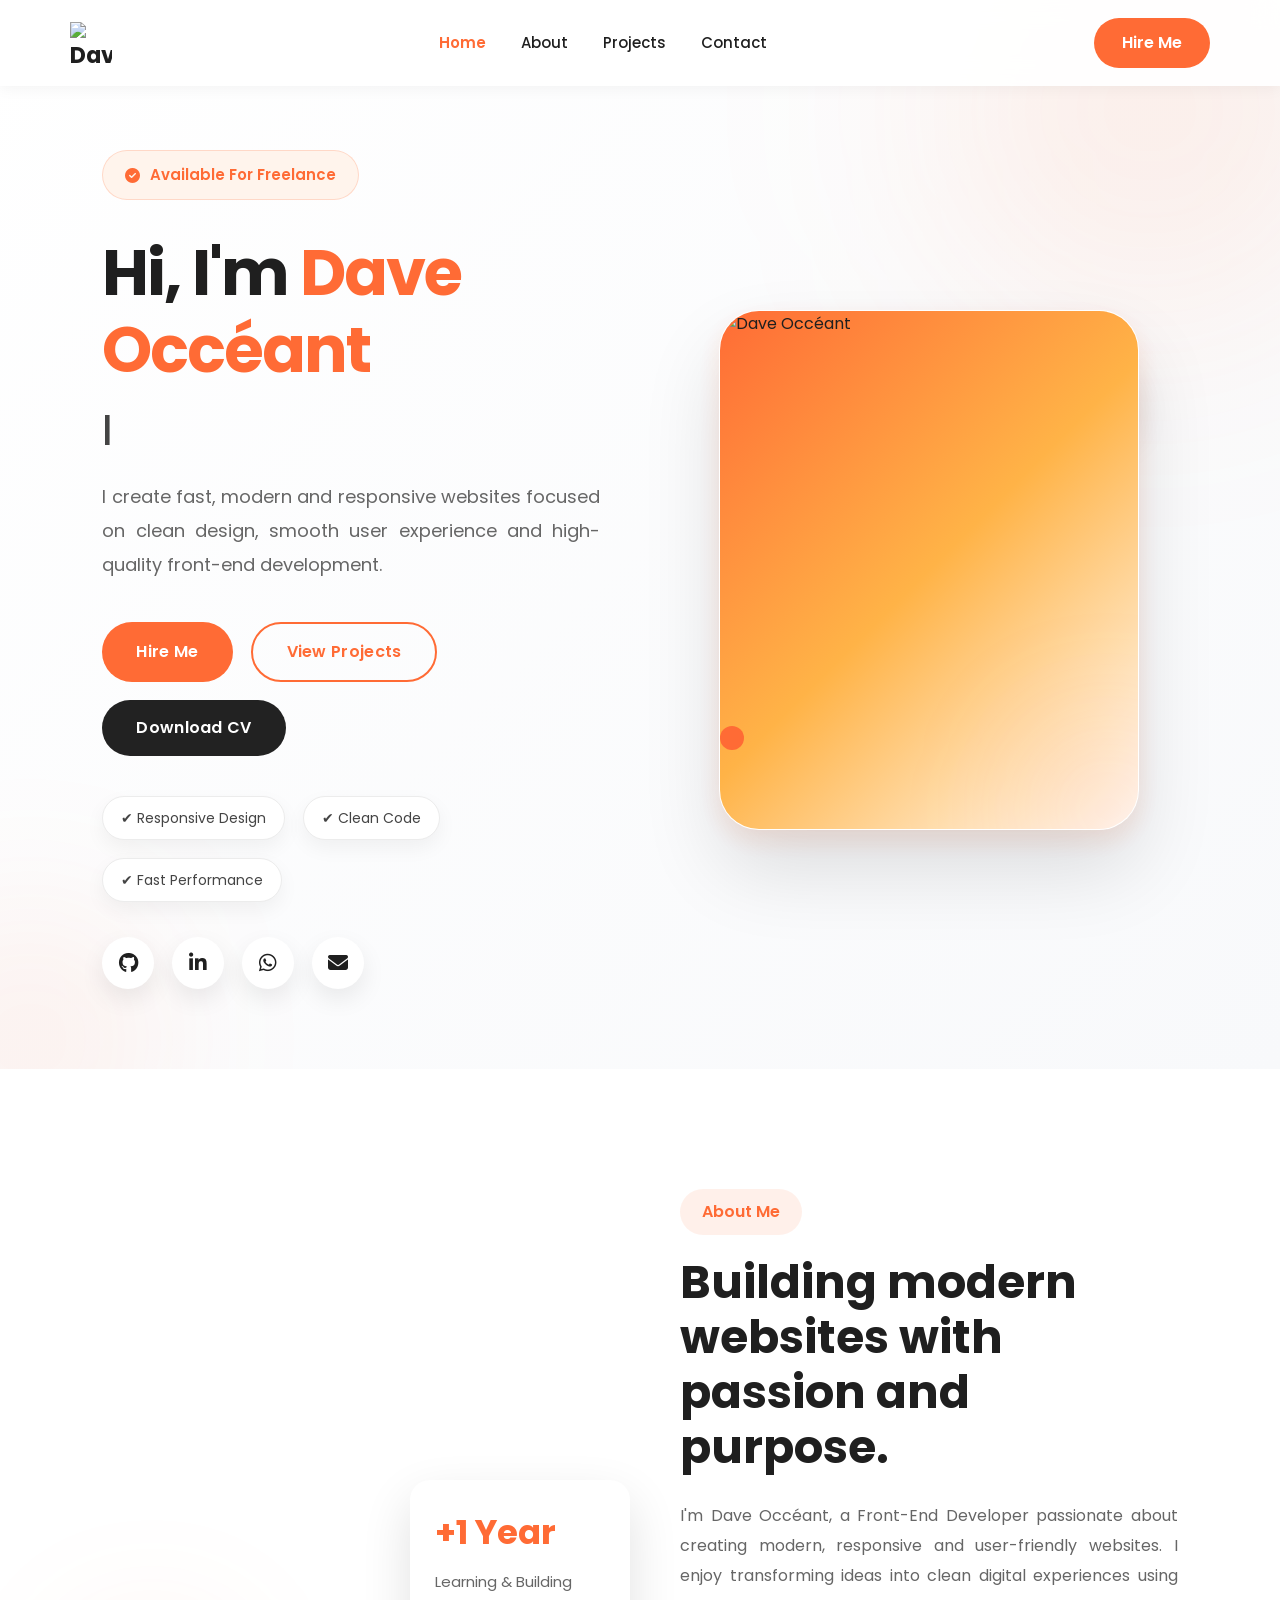
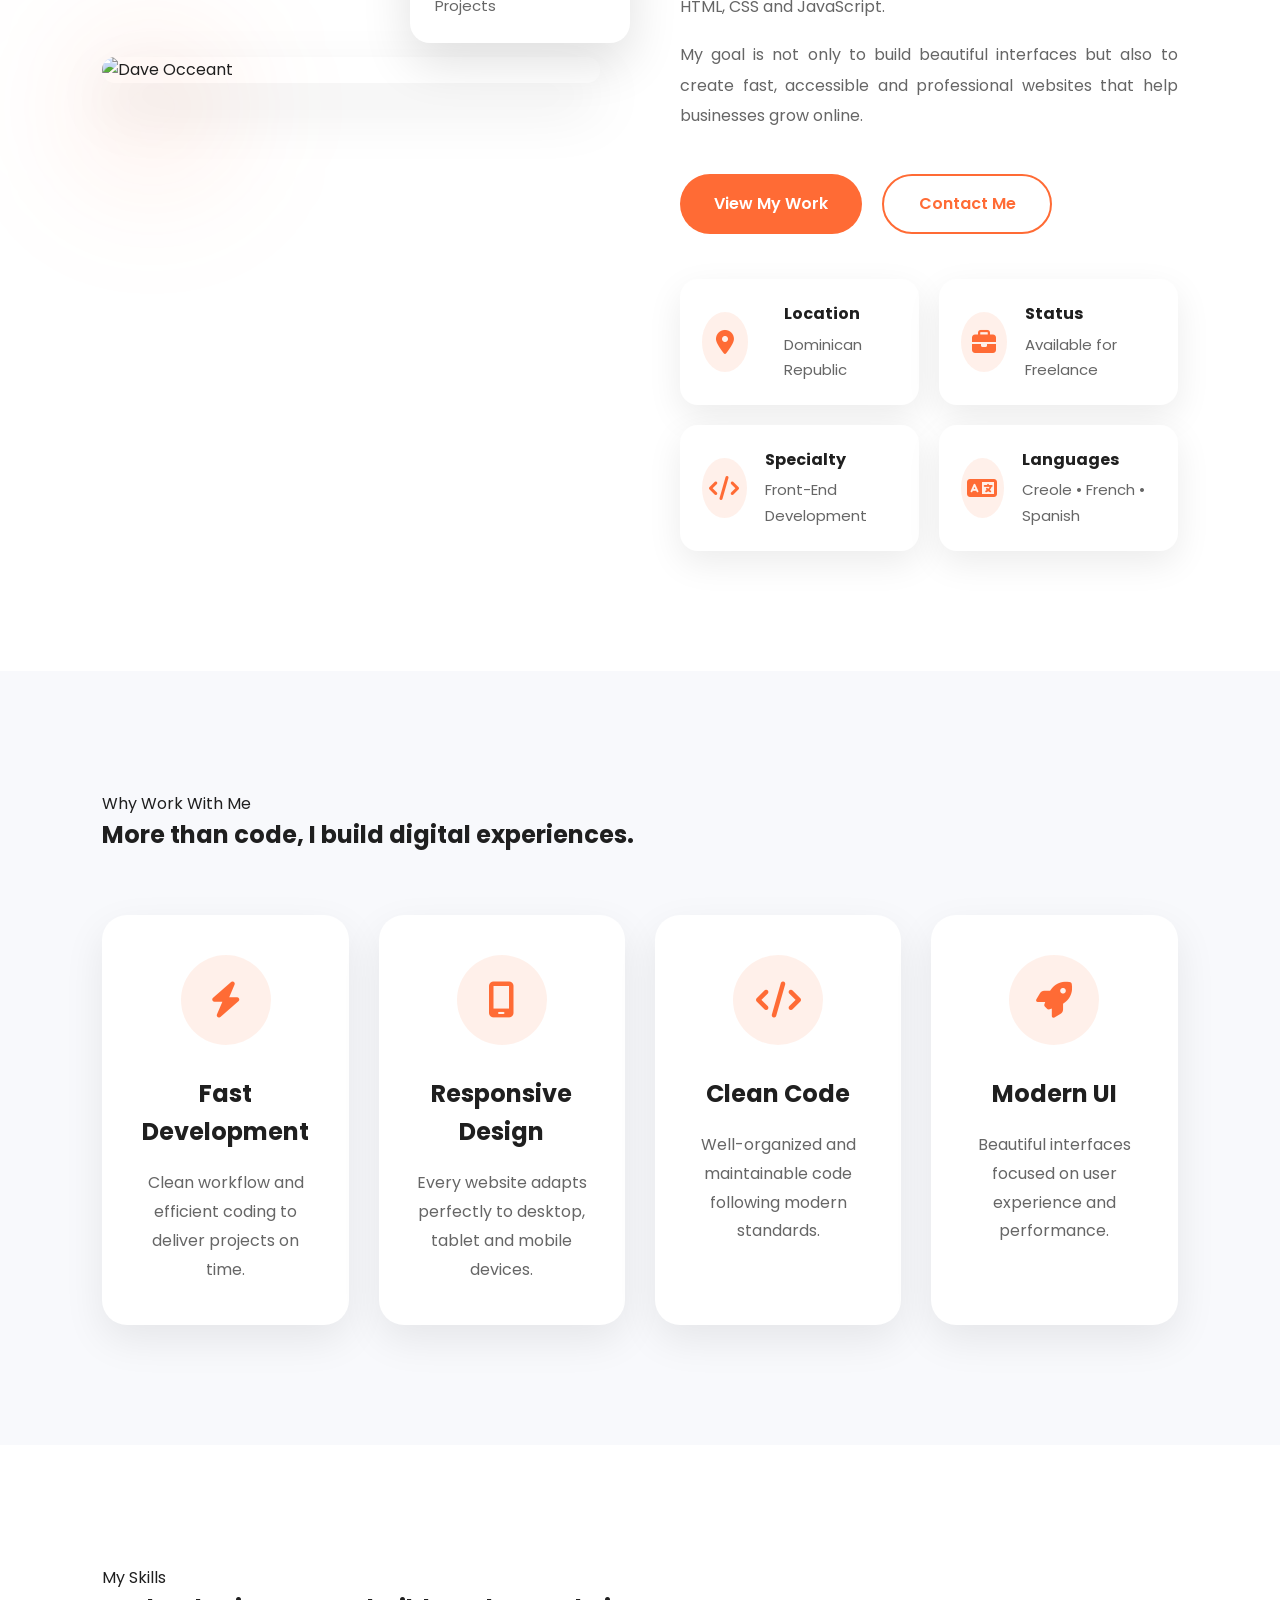
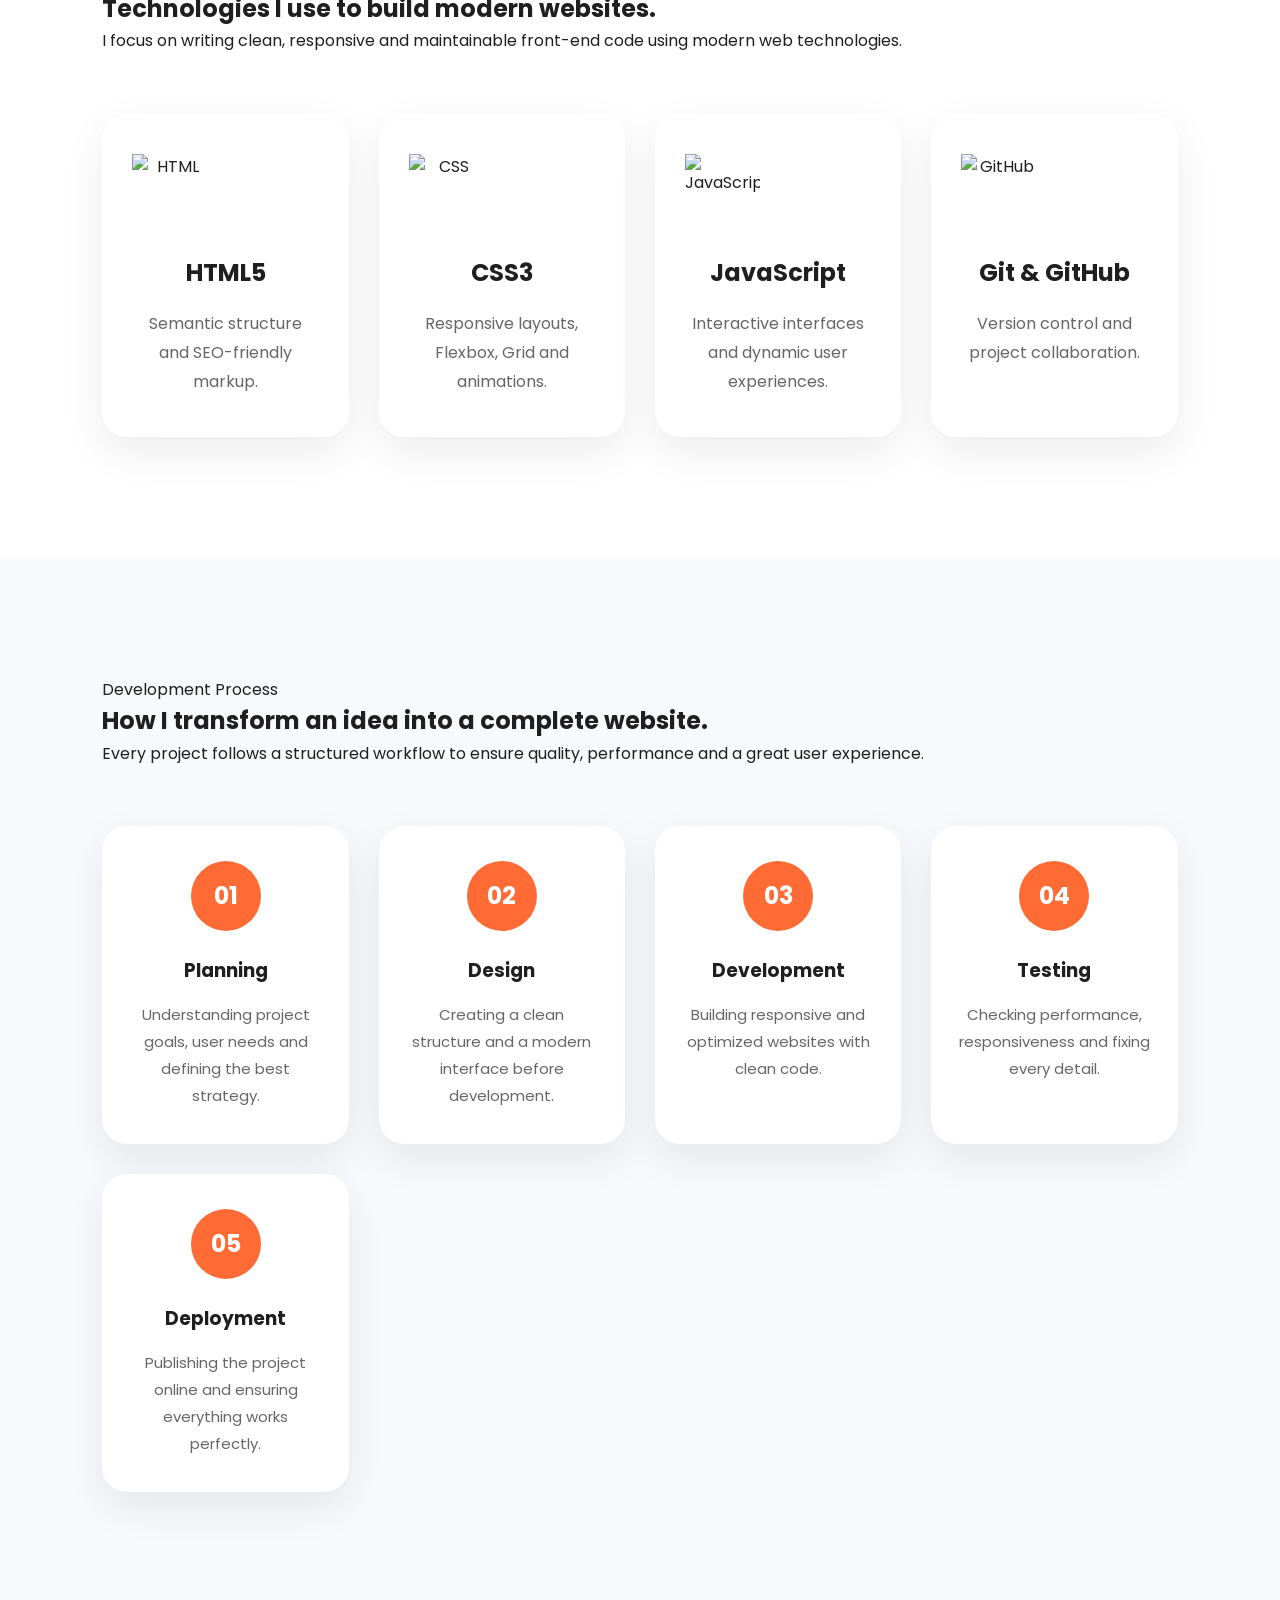
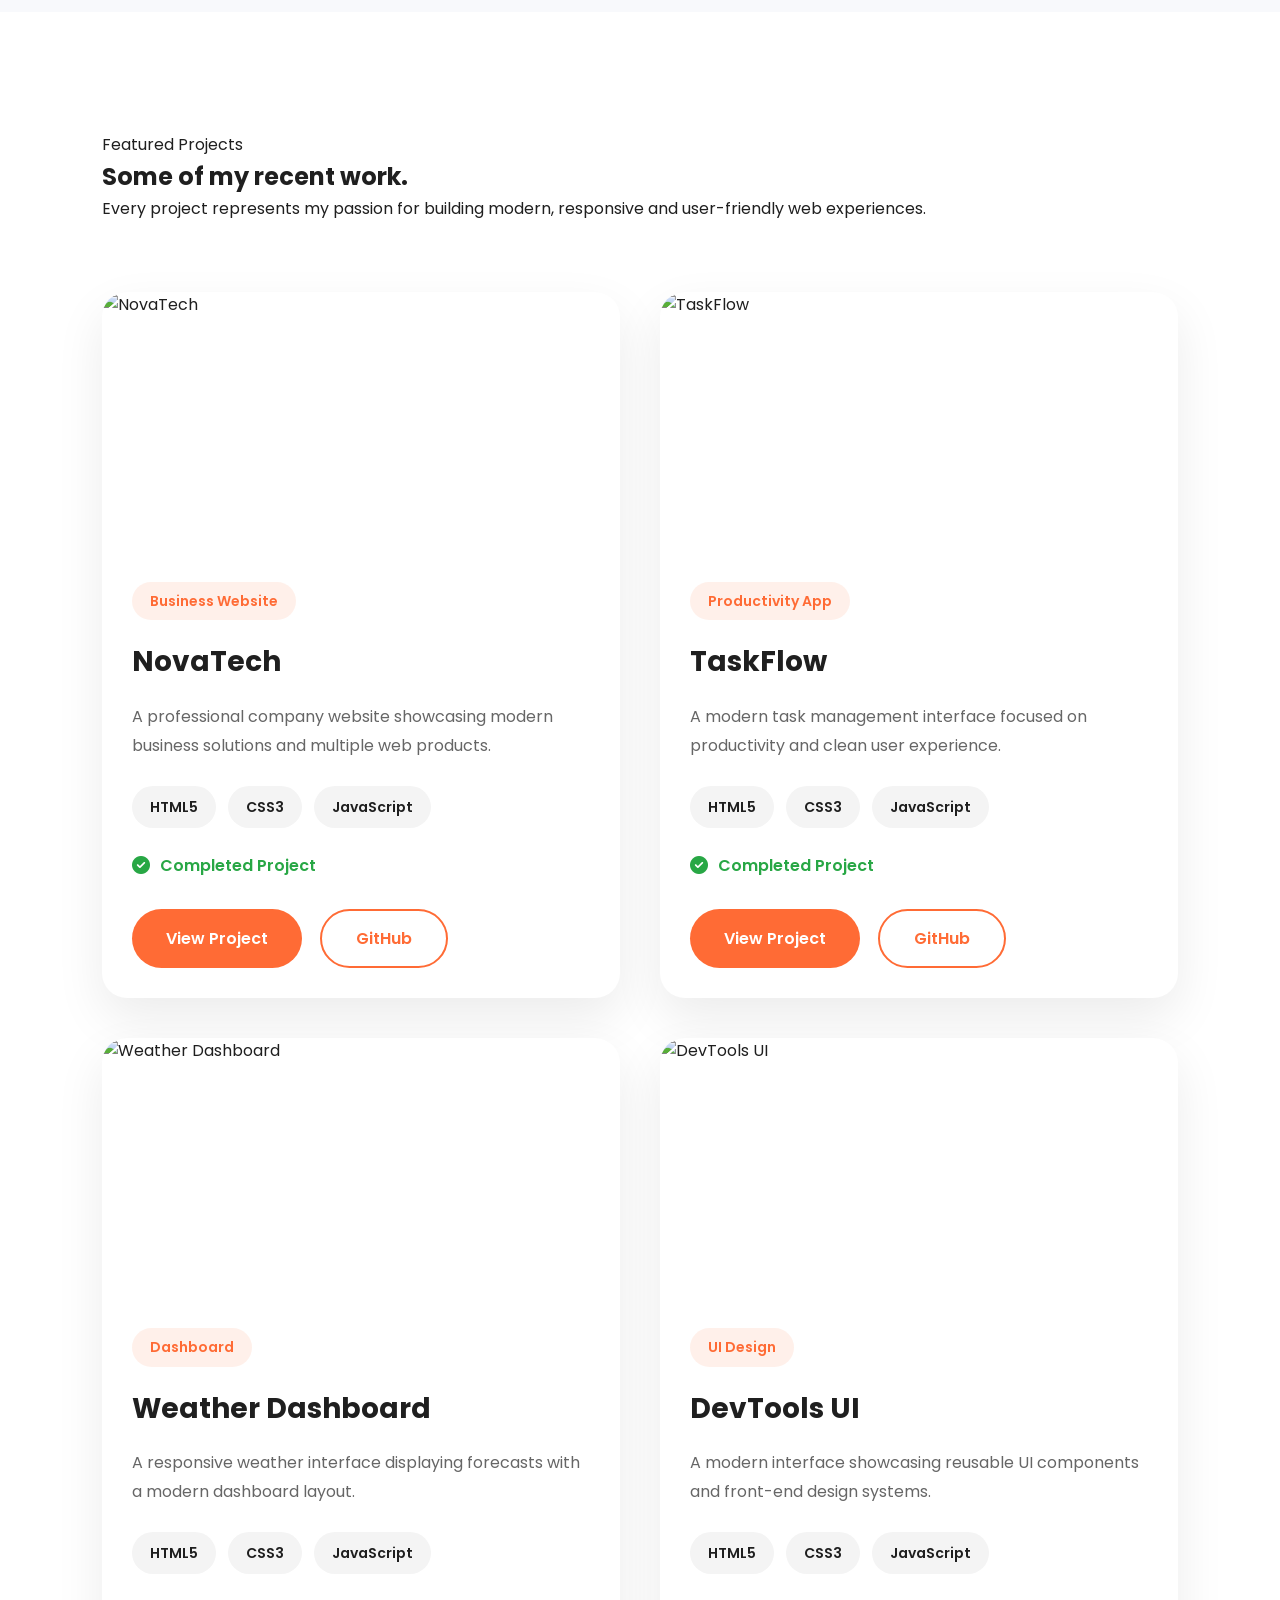
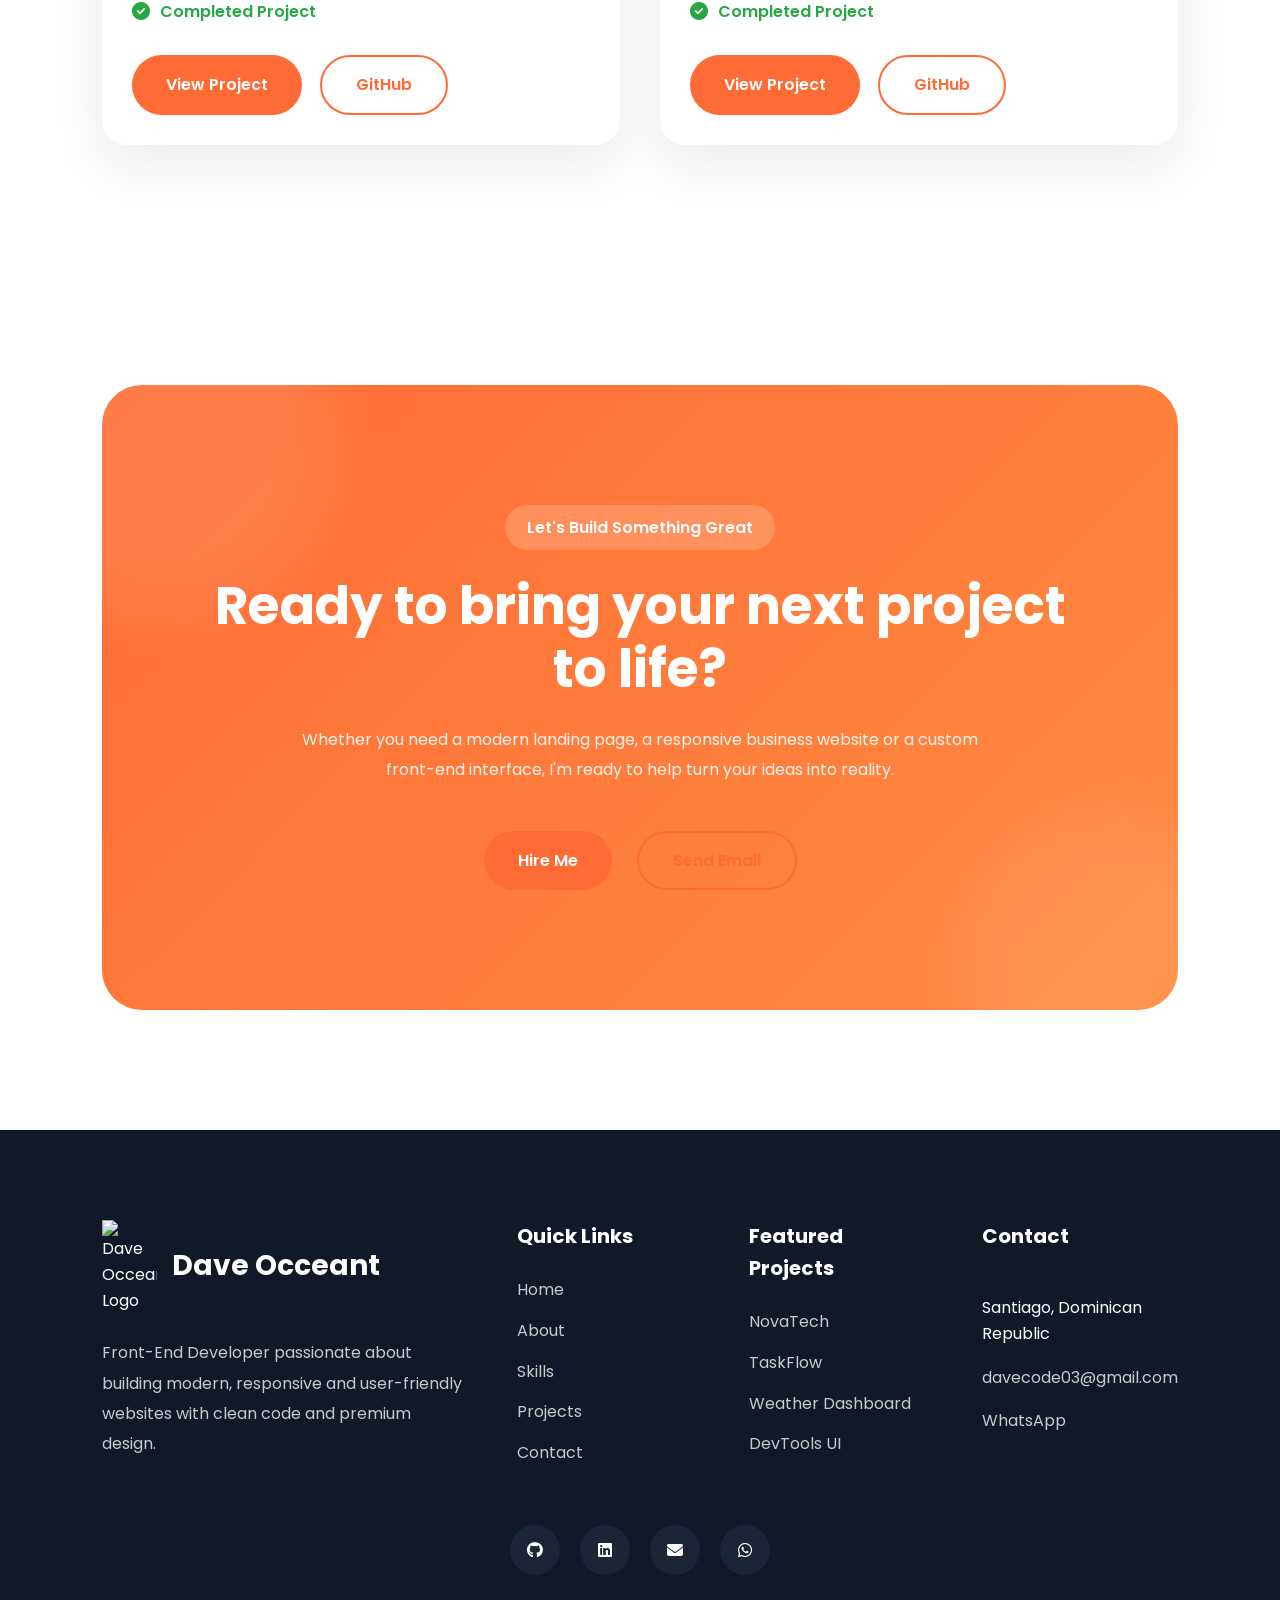
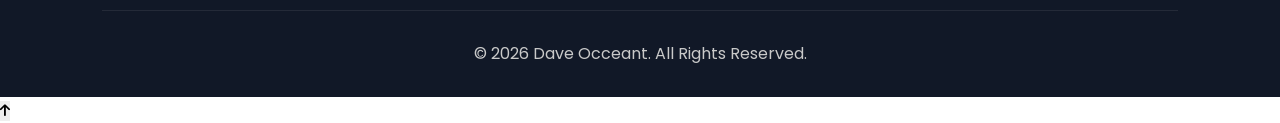
==== commit 49669a20: "Update index.html" ====
--- a/index.html
+++ b/index.html
@@ -1334,6 +1334,7 @@
 
 <button
 id="backToTop"
+class="back-to-top"
 aria-label="Back To Top">
 
     <i class="fa-solid fa-arrow-up"></i>
--- a/css/style.css
+++ b/css/style.css
@@ -25,6 +25,16 @@
 
     --transition:.35s ease;
 
+   --radius:25px;
+
+--container:1200px;
+
+--section-padding:120px;
+
+--text-light:#8b8b8b;
+
+--border:#ececec;
+
 }
 
 /* ==========================================
@@ -61,6 +71,18 @@
 
     overflow-x:hidden;
 
+   line-height:1.6;
+
+   font-size:16px;
+
+}
+
+.container{
+
+    width:min(1200px,90%);
+
+    margin:auto;
+
 }
 
 img{
@@ -90,6 +112,129 @@
 ul{
 
     list-style:none;
+
+}
+
+/* ==========================================
+   CONTAINER
+========================================== */
+
+.container{
+
+    width:90%;
+
+    max-width:1200px;
+
+    margin:0 auto;
+
+}
+/* ==========================================
+   BUTTONS
+========================================== */
+
+.btn{
+
+    display:inline-flex;
+
+    align-items:center;
+
+    justify-content:center;
+
+    padding:14px 30px;
+
+    border-radius:50px;
+
+    font-weight:600;
+
+    transition:.3s;
+
+}
+
+.btn-primary{
+
+    background:var(--primary);
+
+    color:#fff;
+
+}
+
+.btn-primary:hover{
+
+    background:var(--secondary);
+
+}
+
+.btn-secondary{
+
+    border:2px solid var(--primary);
+
+    color:var(--primary);
+
+    background:transparent;
+
+}
+
+.btn-secondary:hover{
+
+    background:var(--primary);
+
+    color:#fff;
+
+}
+
+/* ==========================================
+   GLOBAL SECTIONS
+========================================== */
+
+section{
+
+    padding:120px 0;
+
+}
+
+.section-heading{
+
+    text-align:center;
+
+    margin-bottom:70px;
+
+}
+
+.section-tag{
+
+    display:inline-block;
+
+    padding:10px 22px;
+
+    background:rgba(255,107,53,.10);
+
+    color:var(--primary);
+
+    border-radius:30px;
+
+    font-weight:600;
+
+    margin-bottom:20px;
+
+}
+
+.section-heading h2{
+
+    font-size:42px;
+
+    margin-bottom:20px;
+
+}
+
+.section-heading p{
+
+    max-width:700px;
+
+    margin:auto;
+
+    color:var(--gray);
+
+    line-height:1.8;
 
 }
 
@@ -788,6 +933,12 @@
 
     transition:var(--transition);
 
+    display:inline-flex;
+
+    align-items:center;
+
+    justify-content:center;
+
 }
 
 .btn-primary:hover{
@@ -812,6 +963,12 @@
 
     transition:var(--transition);
 
+    display:inline-flex;
+
+    align-items:center;
+
+    justify-content:center;
+
 }
 
 .btn-secondary:hover{
@@ -835,6 +992,12 @@
     font-weight:600;
 
     transition:var(--transition);
+
+    display:inline-flex;
+
+    align-items:center;
+
+    justify-content:center;
 
 }
 
@@ -1240,6 +1403,32 @@
 
 }
 
+.section-heading{
+
+    text-align:center;
+
+    max-width:700px;
+
+    margin:0 auto 60px;
+
+}
+
+.section-heading h2{
+
+    font-size:42px;
+
+    margin:20px 0;
+
+}
+
+.section-heading p{
+
+    color:var(--gray);
+
+    line-height:1.8;
+
+}
+
 /* ==========================================
        WHY WORK WITH ME
 ========================================== */
@@ -2092,7 +2281,7 @@
          BACK TO TOP
 ========================================== */
 
-.back-to-top{
+.backToTop{
 
     position:fixed;
 
@@ -2134,7 +2323,7 @@
 
 }
 
-.back-to-top.active{
+.backToTop.active{
 
     opacity:1;
 
@@ -2142,7 +2331,7 @@
 
 }
 
-.back-to-top:hover{
+.backToTop:hover{
 
     transform:translateY(-8px);
 
@@ -2150,8 +2339,358 @@
 
 }
 
-.back-to-top i{
+.#backToTop i{
 
     pointer-events:none;
 
 }
+
+/* ==========================================
+   FEATURED PROJECT
+========================================== */
+
+.featured-grid{
+
+    display:grid;
+
+    grid-template-columns:1fr 1fr;
+
+    gap:60px;
+
+    align-items:center;
+
+}
+
+.featured-image img{
+
+    width:100%;
+
+    border-radius:25px;
+
+    box-shadow:var(--shadow);
+
+}
+
+.featured-content h3{
+
+    font-size:2rem;
+
+    margin-bottom:20px;
+
+}
+
+.featured-content p{
+
+    color:var(--gray);
+
+    line-height:1.8;
+
+    margin-bottom:25px;
+
+}
+
+/* ==========================================
+   TECHNOLOGIES
+========================================== */
+
+.tech-grid{
+
+    display:grid;
+
+    grid-template-columns:repeat(4,1fr);
+
+    gap:30px;
+
+}
+
+.tech-card{
+
+    background:#fff;
+
+    padding:35px;
+
+    border-radius:20px;
+
+    text-align:center;
+
+    box-shadow:var(--shadow);
+
+    transition:.3s;
+
+}
+
+.tech-card:hover{
+
+    transform:translateY(-10px);
+
+}
+
+.tech-card i{
+
+    font-size:50px;
+
+    color:var(--primary);
+
+    margin-bottom:20px;
+
+}
+
+/* ==========================================
+   DEVELOPMENT PROCESS
+========================================== */
+
+.process-grid{
+
+    display:grid;
+
+    grid-template-columns:repeat(4,1fr);
+
+    gap:30px;
+
+}
+
+.step-number{
+
+    width:70px;
+
+    height:70px;
+
+    margin:auto;
+
+    margin-bottom:20px;
+
+    border-radius:50%;
+
+    display:flex;
+
+    align-items:center;
+
+    justify-content:center;
+
+    background:var(--primary);
+
+    color:#fff;
+
+    font-size:1.4rem;
+
+    font-weight:700;
+
+}
+
+/* ==========================================
+   CONTACT PAGE
+========================================== */
+
+.contact-grid{
+
+    display:grid;
+
+    grid-template-columns:repeat(4,1fr);
+
+    gap:30px;
+
+}
+
+.contact-card{
+
+    background:#fff;
+
+    padding:35px;
+
+    text-align:center;
+
+    border-radius:20px;
+
+    box-shadow:var(--shadow);
+
+    transition:.3s;
+
+}
+
+.contact-card:hover{
+
+    transform:translateY(-10px);
+
+}
+
+.contact-card i{
+
+    font-size:40px;
+
+    color:var(--primary);
+
+    margin-bottom:20px;
+
+}
+
+/* ==========================================
+   CONTACT FORM
+========================================== */
+
+.form{
+
+    max-width:800px;
+
+    margin:auto;
+
+}
+
+.form-group{
+
+    margin-bottom:25px;
+
+}
+
+.form-group label{
+
+    display:block;
+
+    margin-bottom:10px;
+
+    font-weight:600;
+
+}
+
+.form-group input,
+.form-group textarea{
+
+    width:100%;
+
+    padding:16px 20px;
+
+    border:1px solid #ddd;
+
+    border-radius:15px;
+
+    font-family:inherit;
+
+    font-size:16px;
+
+    transition:.3s;
+
+}
+
+.form-group input:focus,
+.form-group textarea:focus{
+
+    outline:none;
+
+    border-color:var(--primary);
+
+    box-shadow:0 0 0 3px rgba(255,107,53,.15);
+
+}
+
+textarea{
+
+    resize:vertical;
+
+}
+
+/* ==========================================
+   AVAILABILITY
+========================================== */
+
+.availability{
+
+    background:#f8f9fb;
+
+}
+
+.availability-content{
+
+    text-align:center;
+
+    max-width:700px;
+
+    margin:auto;
+
+}
+
+.availability-status{
+
+    display:inline-flex;
+
+    align-items:center;
+
+    gap:10px;
+
+    margin-top:30px;
+
+    padding:12px 24px;
+
+    background:#fff;
+
+    border-radius:50px;
+
+    box-shadow:var(--shadow);
+
+}
+
+.availability-status i{
+
+    color:#28a745;
+
+    font-size:12px;
+
+}
+
+/* ==========================================
+   FAQ
+========================================== */
+
+.faq-container{
+
+    max-width:900px;
+
+    margin:auto;
+
+}
+
+.faq-item{
+
+    background:#fff;
+
+    padding:30px;
+
+    margin-bottom:20px;
+
+    border-radius:18px;
+
+    box-shadow:var(--shadow);
+
+}
+
+.faq-item h3{
+
+    margin-bottom:15px;
+
+    color:var(--dark);
+
+}
+
+.faq-item p{
+
+    color:var(--gray);
+
+    line-height:1.8;
+
+}
+
+/* ==========================================
+   CONTACT CTA
+========================================== */
+
+.contact-cta{
+
+    text-align:center;
+
+}
+
+.contact-cta .cta-content{
+
+    max-width:750px;
+
+    margin:auto;
+
+}
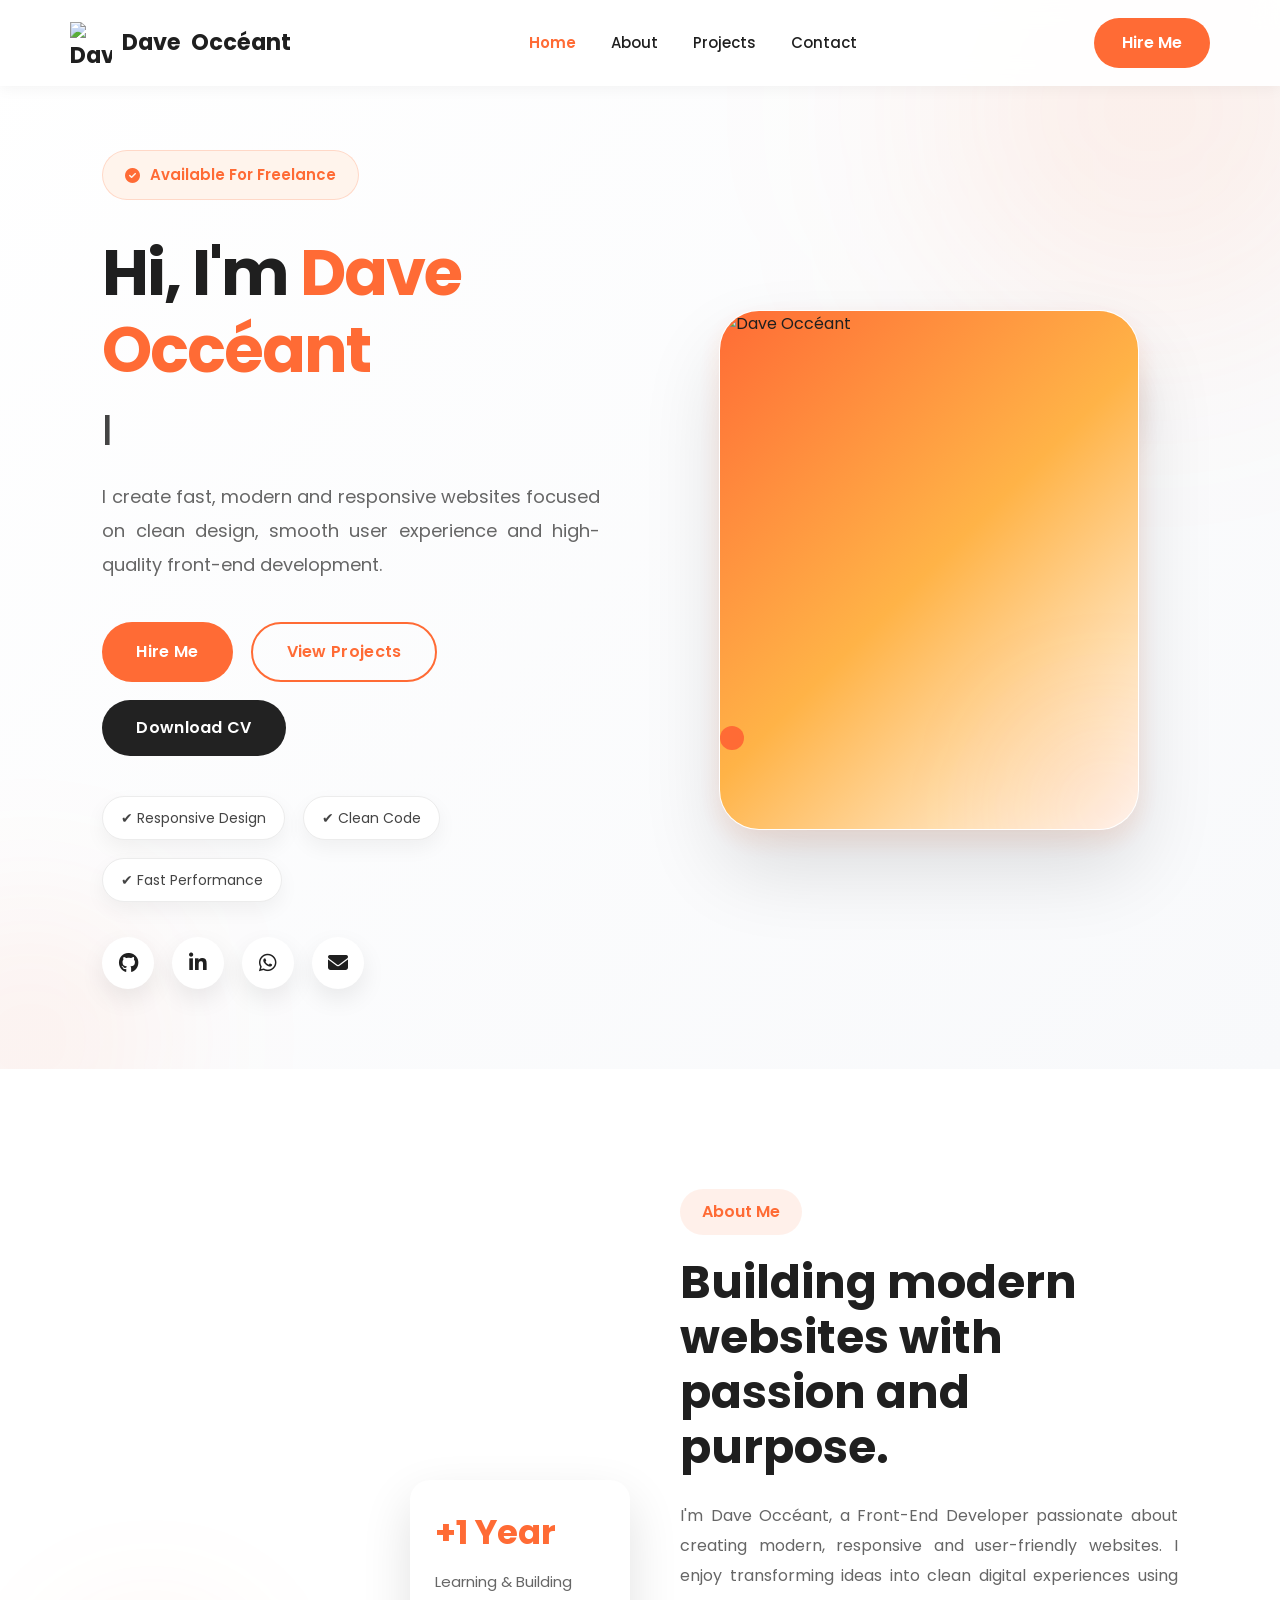
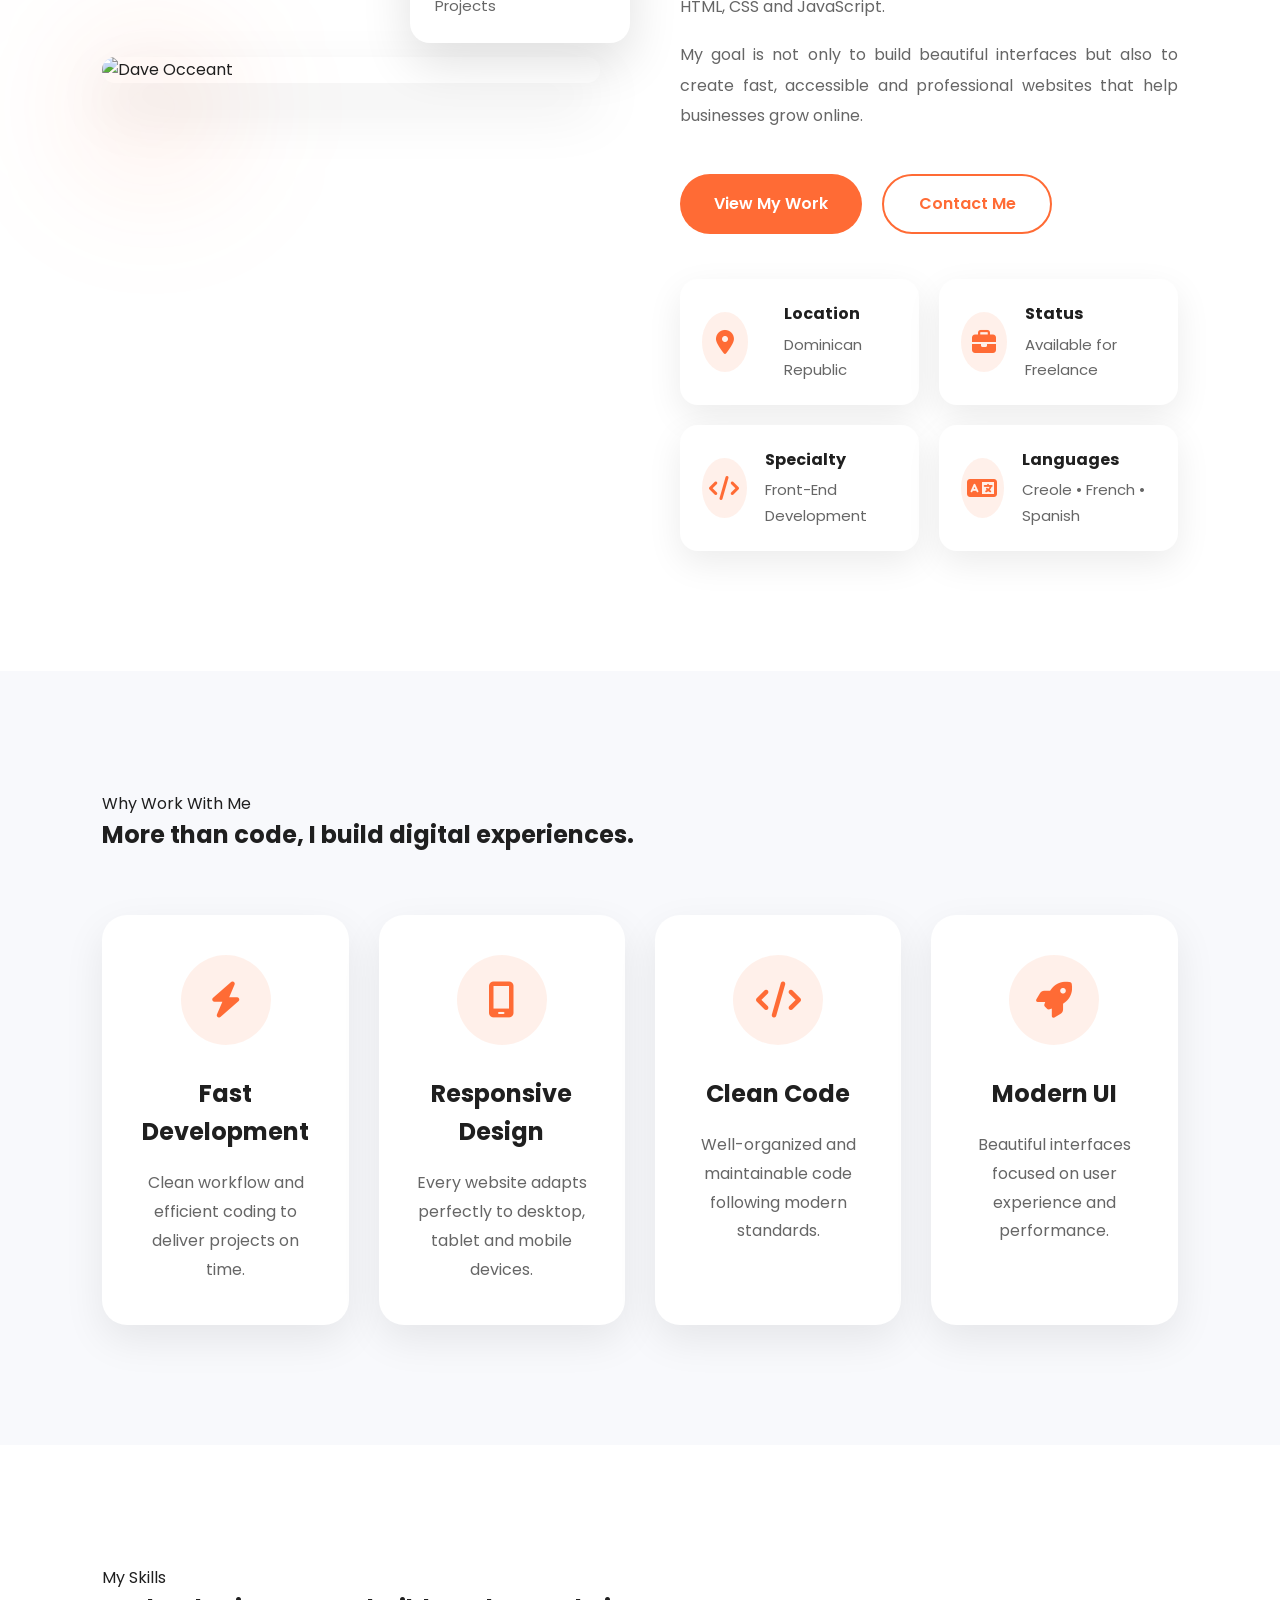
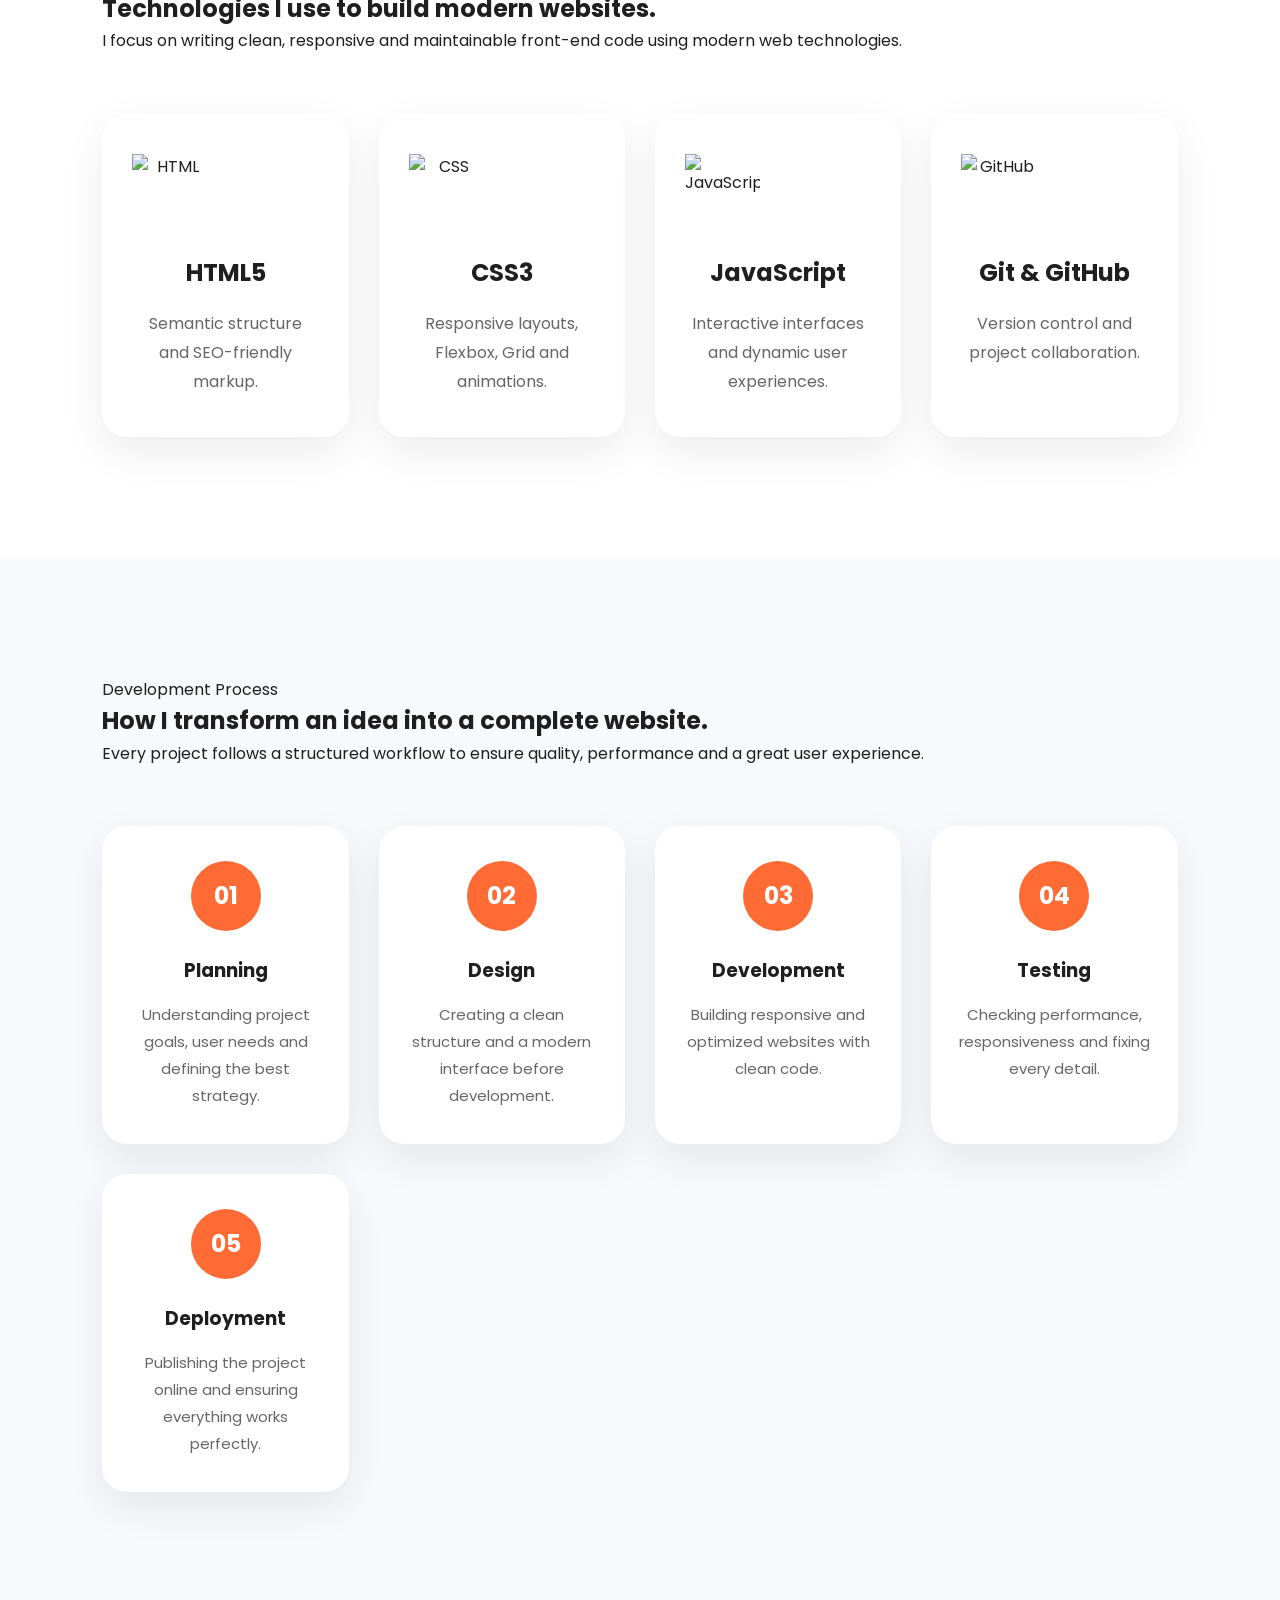
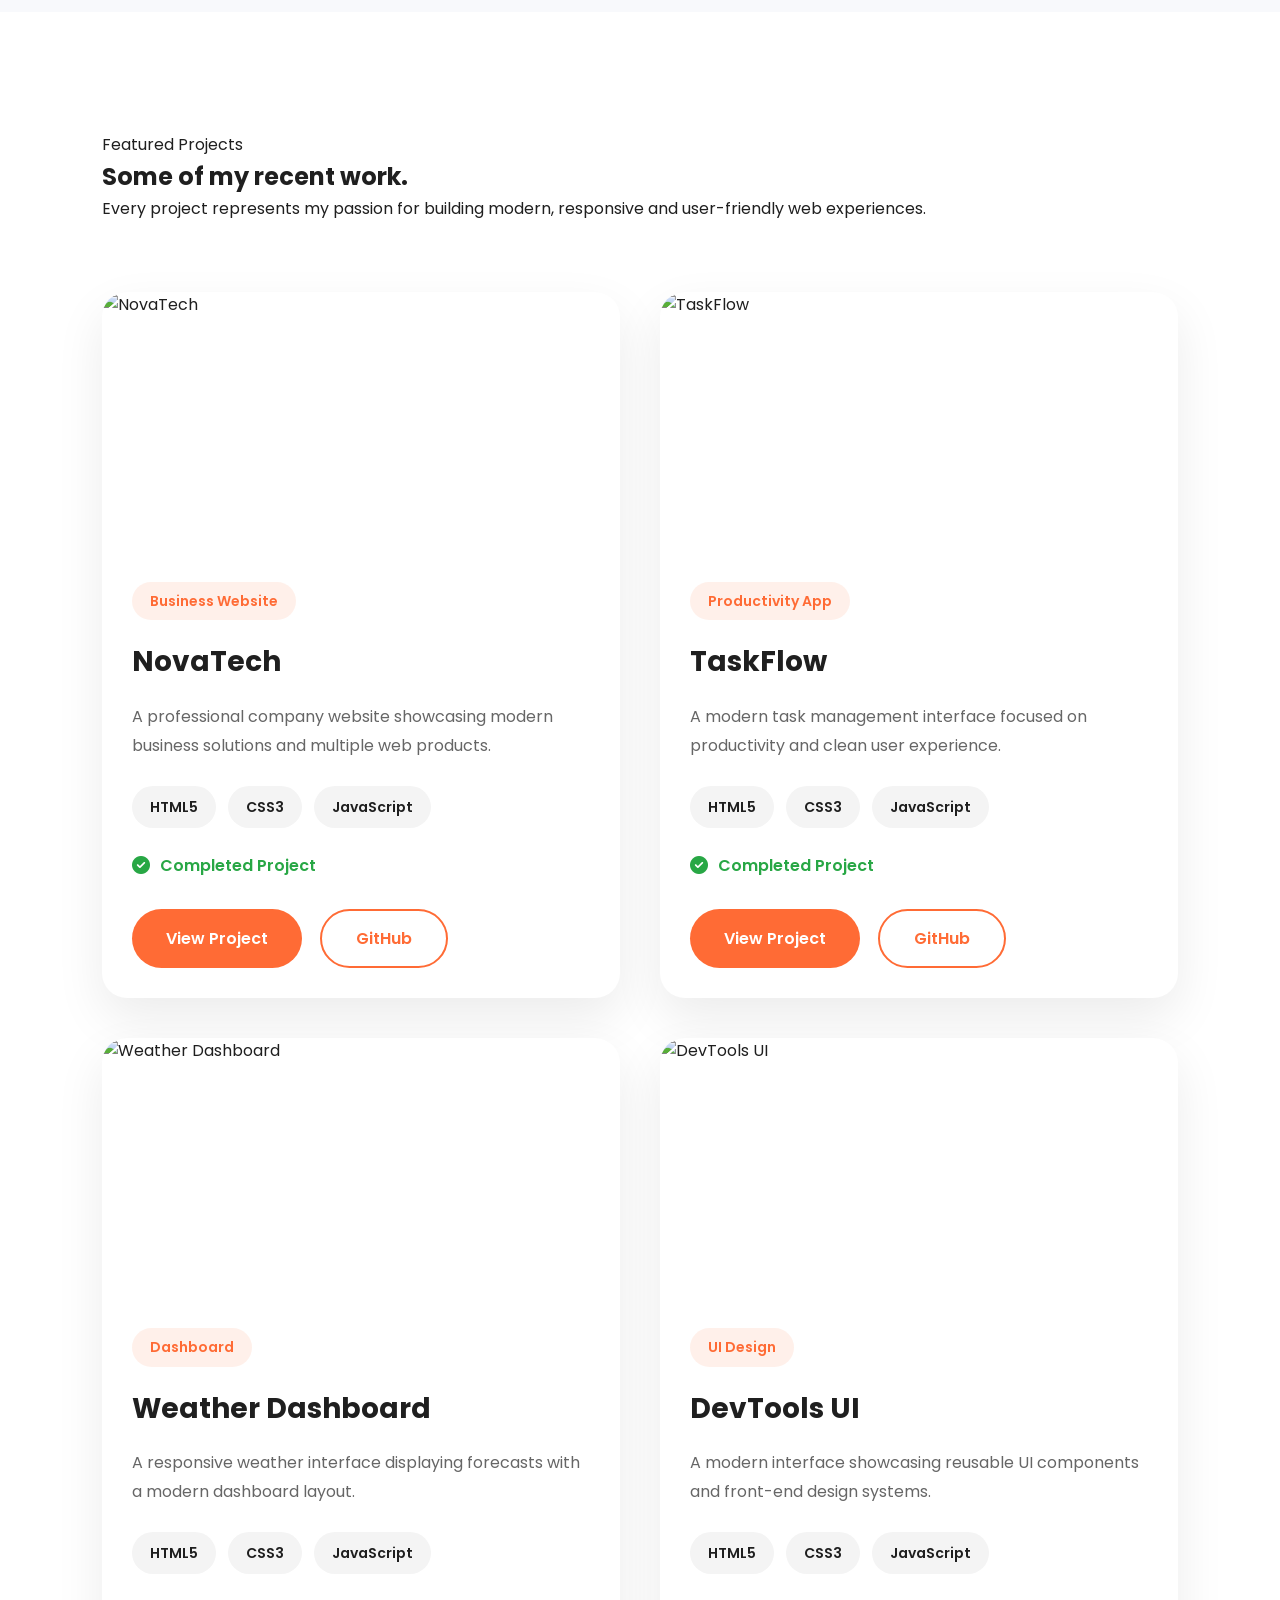
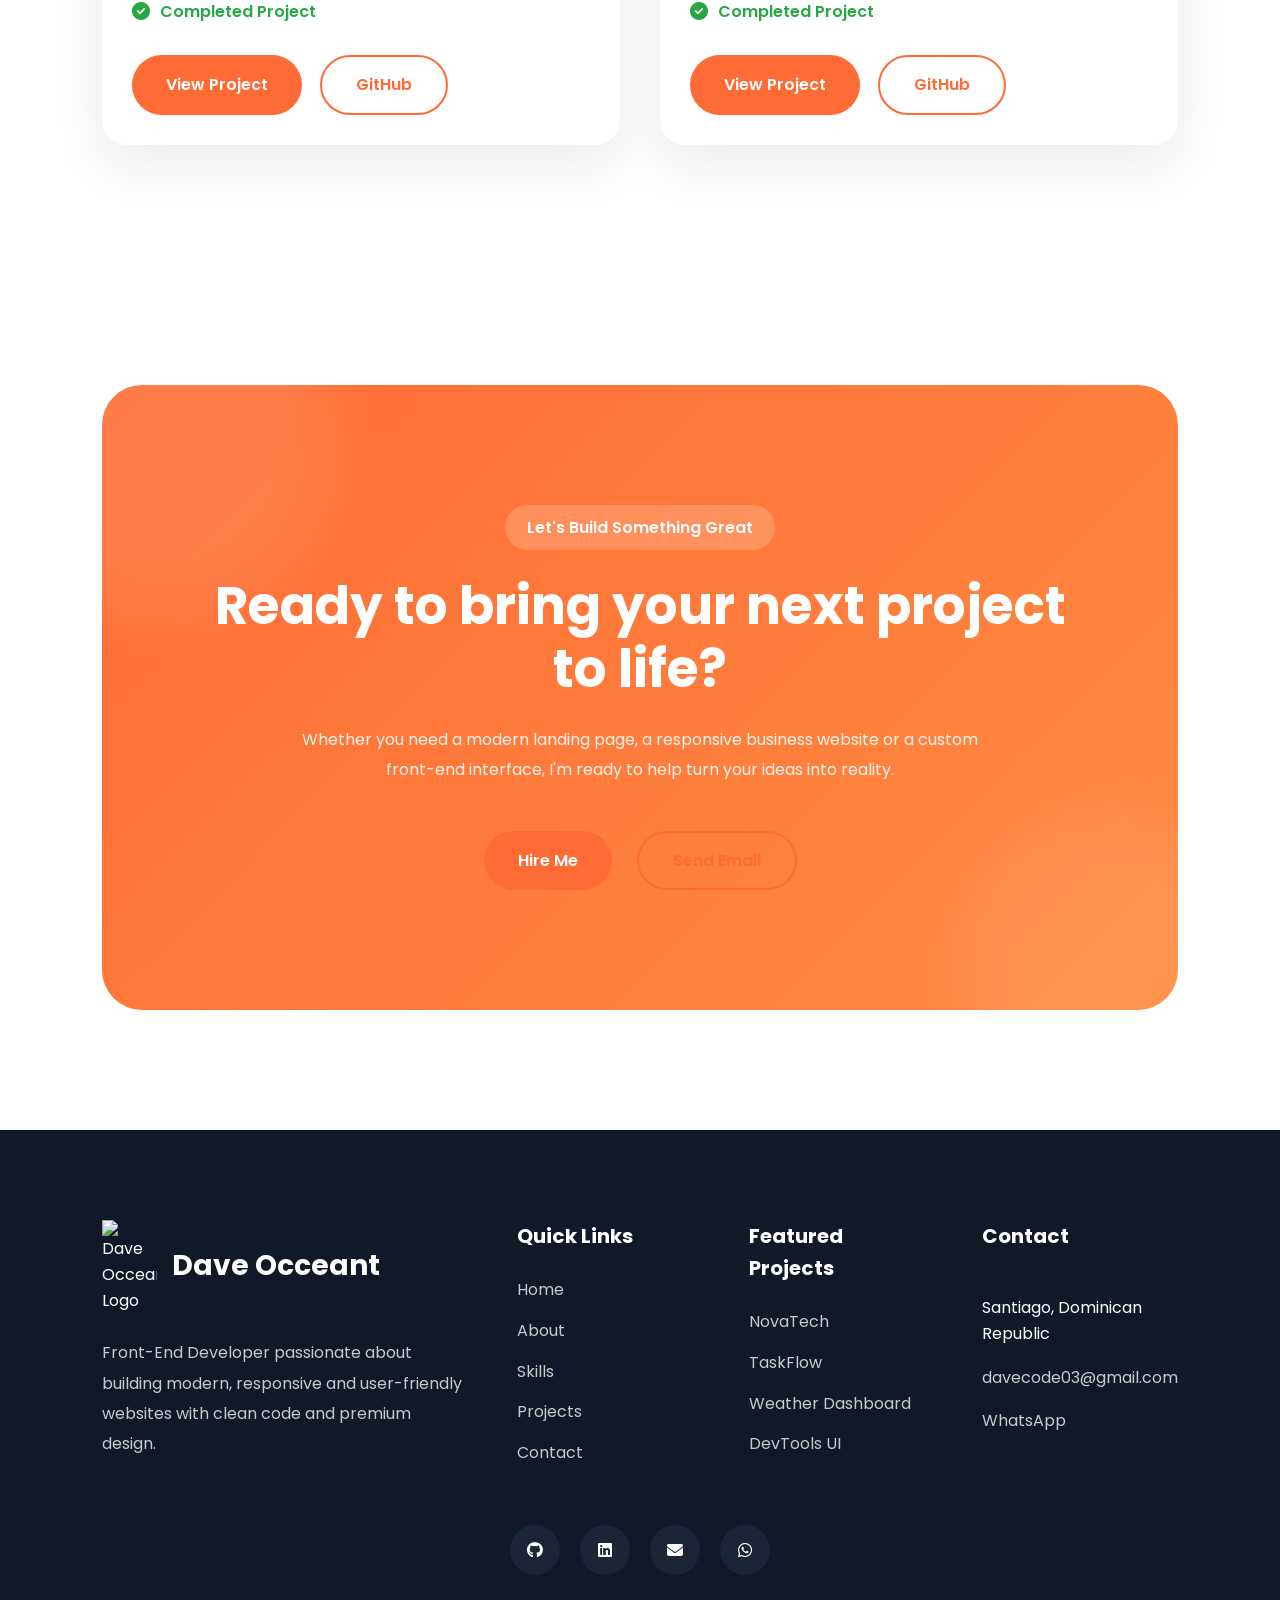
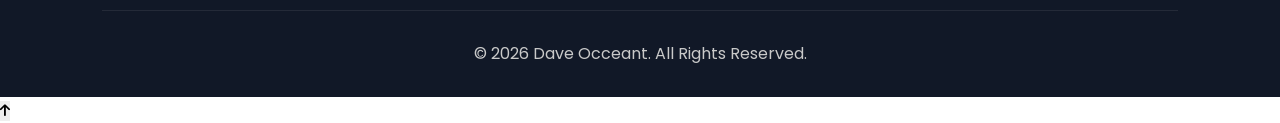
==== commit 98b6c389: "Add 'Dave' text before logo in index.html" ====
--- a/index.html
+++ b/index.html
@@ -148,6 +148,8 @@
                 src="images/logo.png"
                 alt="Dave Occeant Logo"
                 loading="lazy">
+                     Dave
+            <span>Occéant</span>
 
         </a>
 
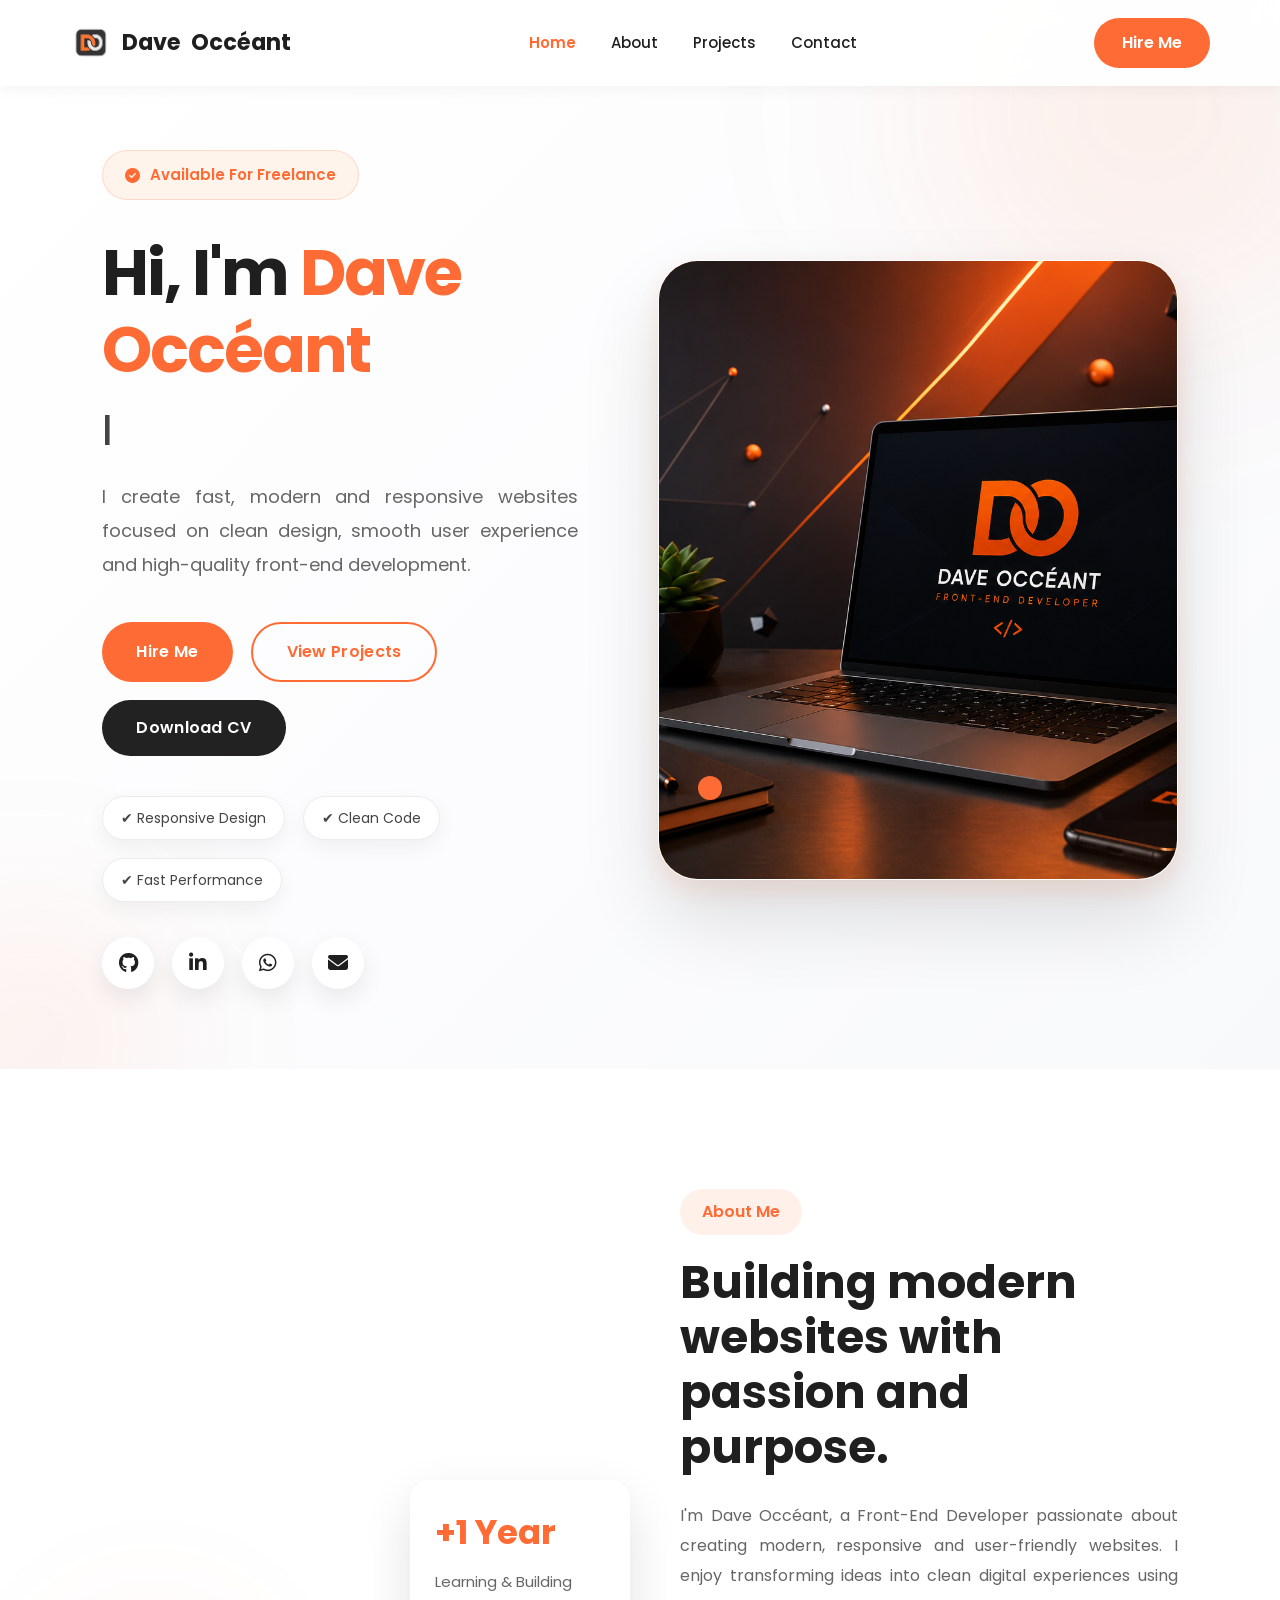
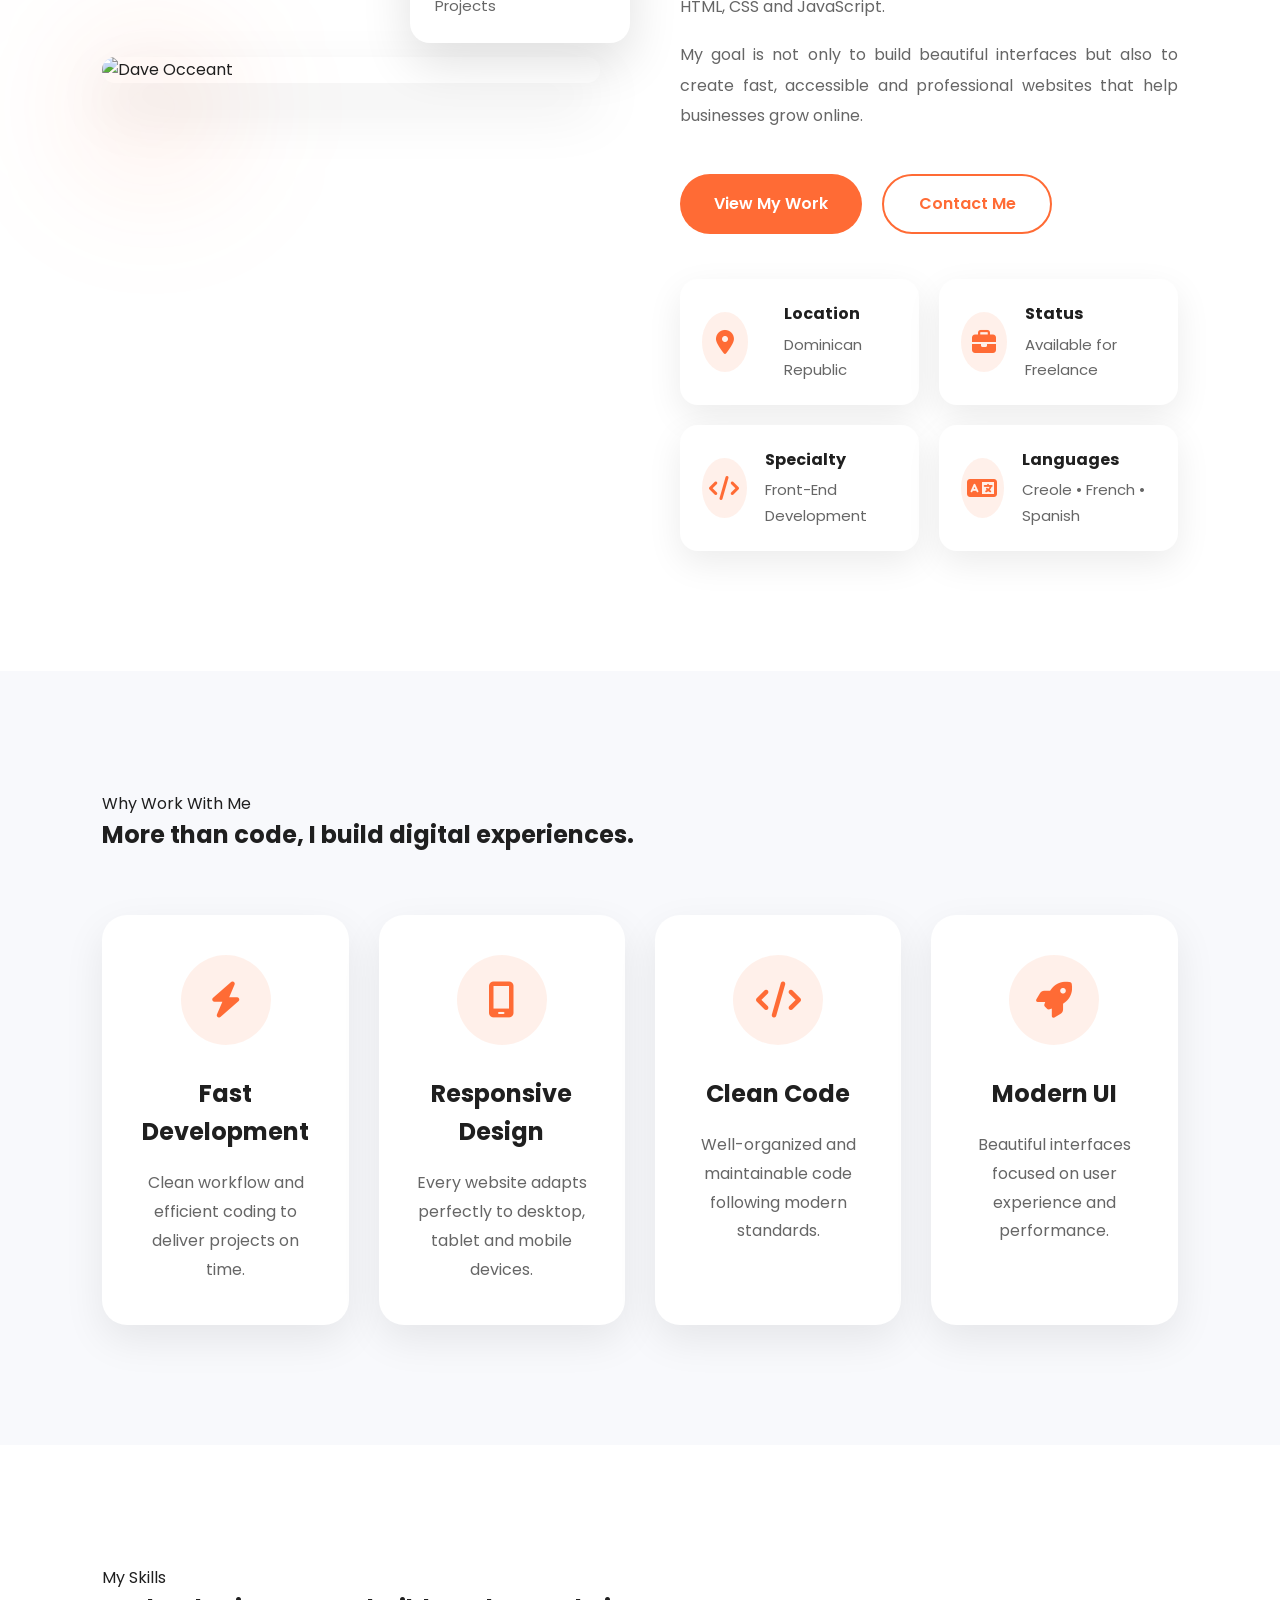
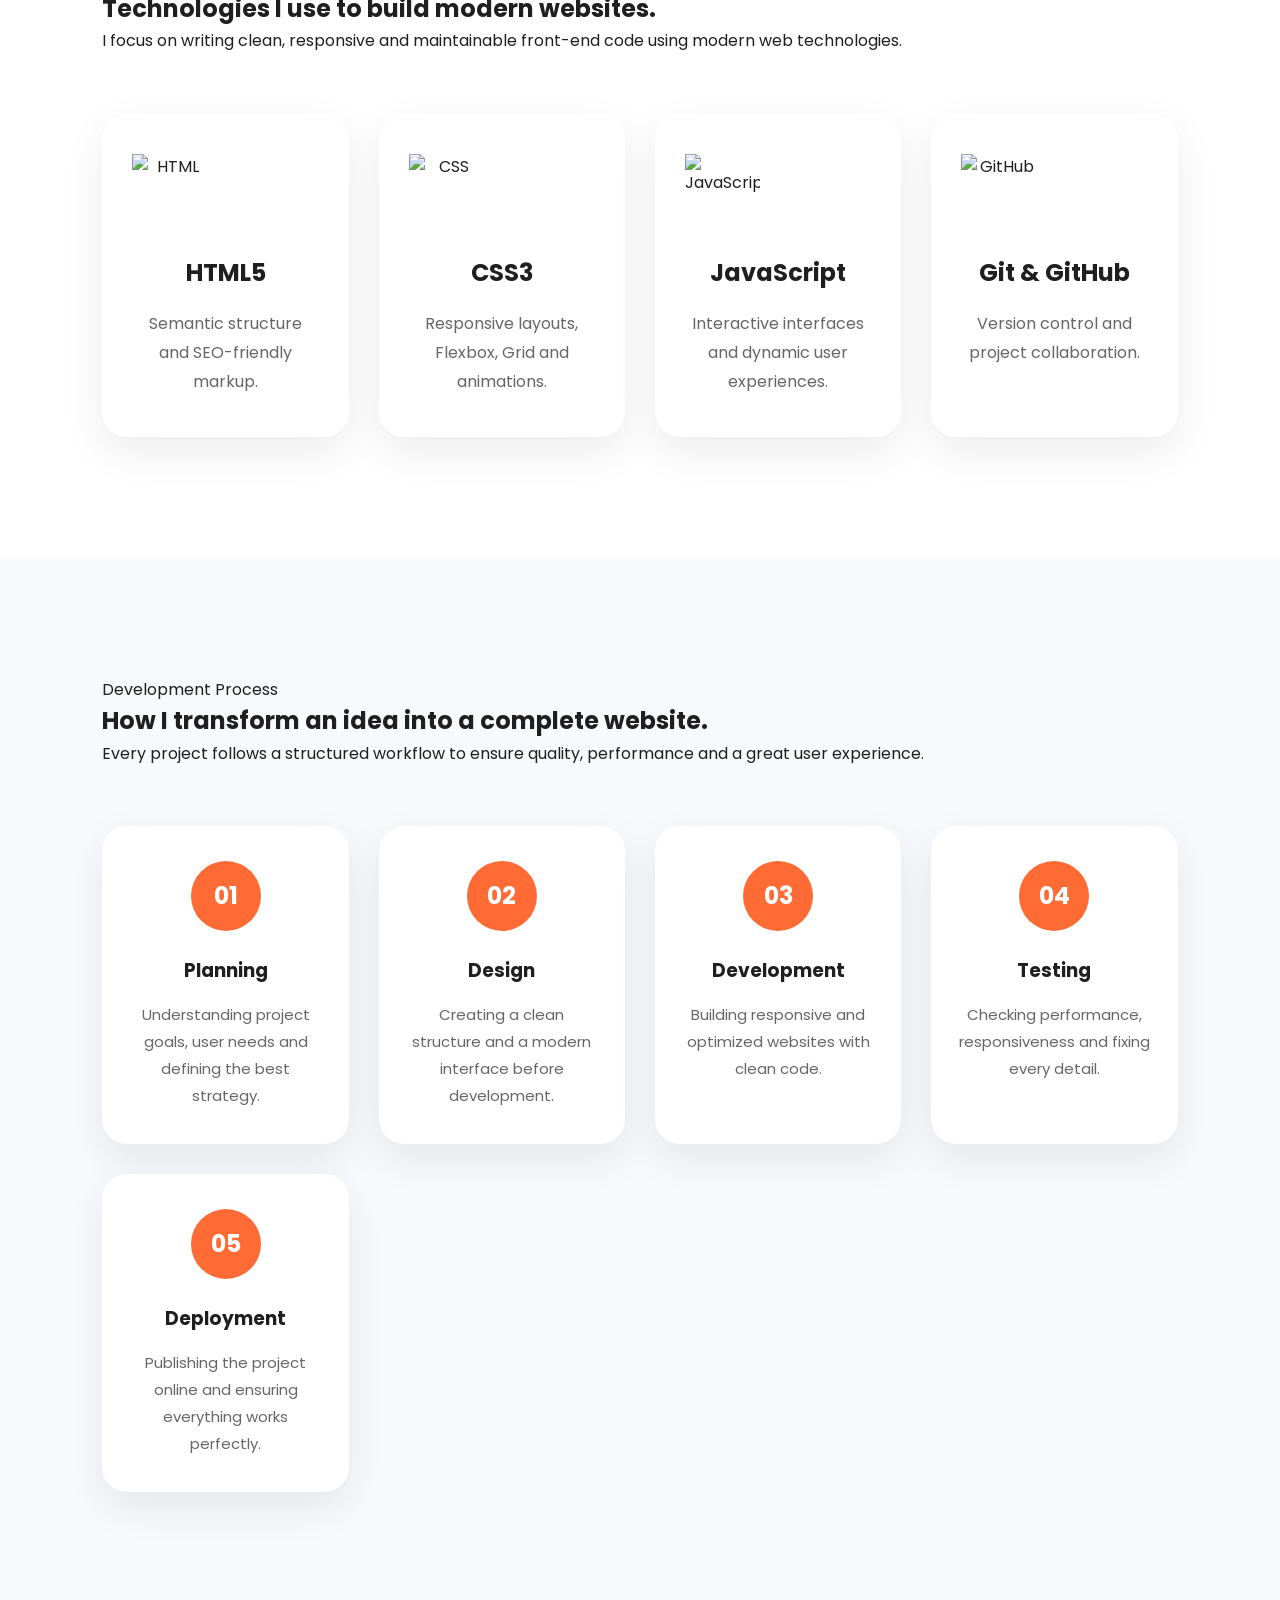
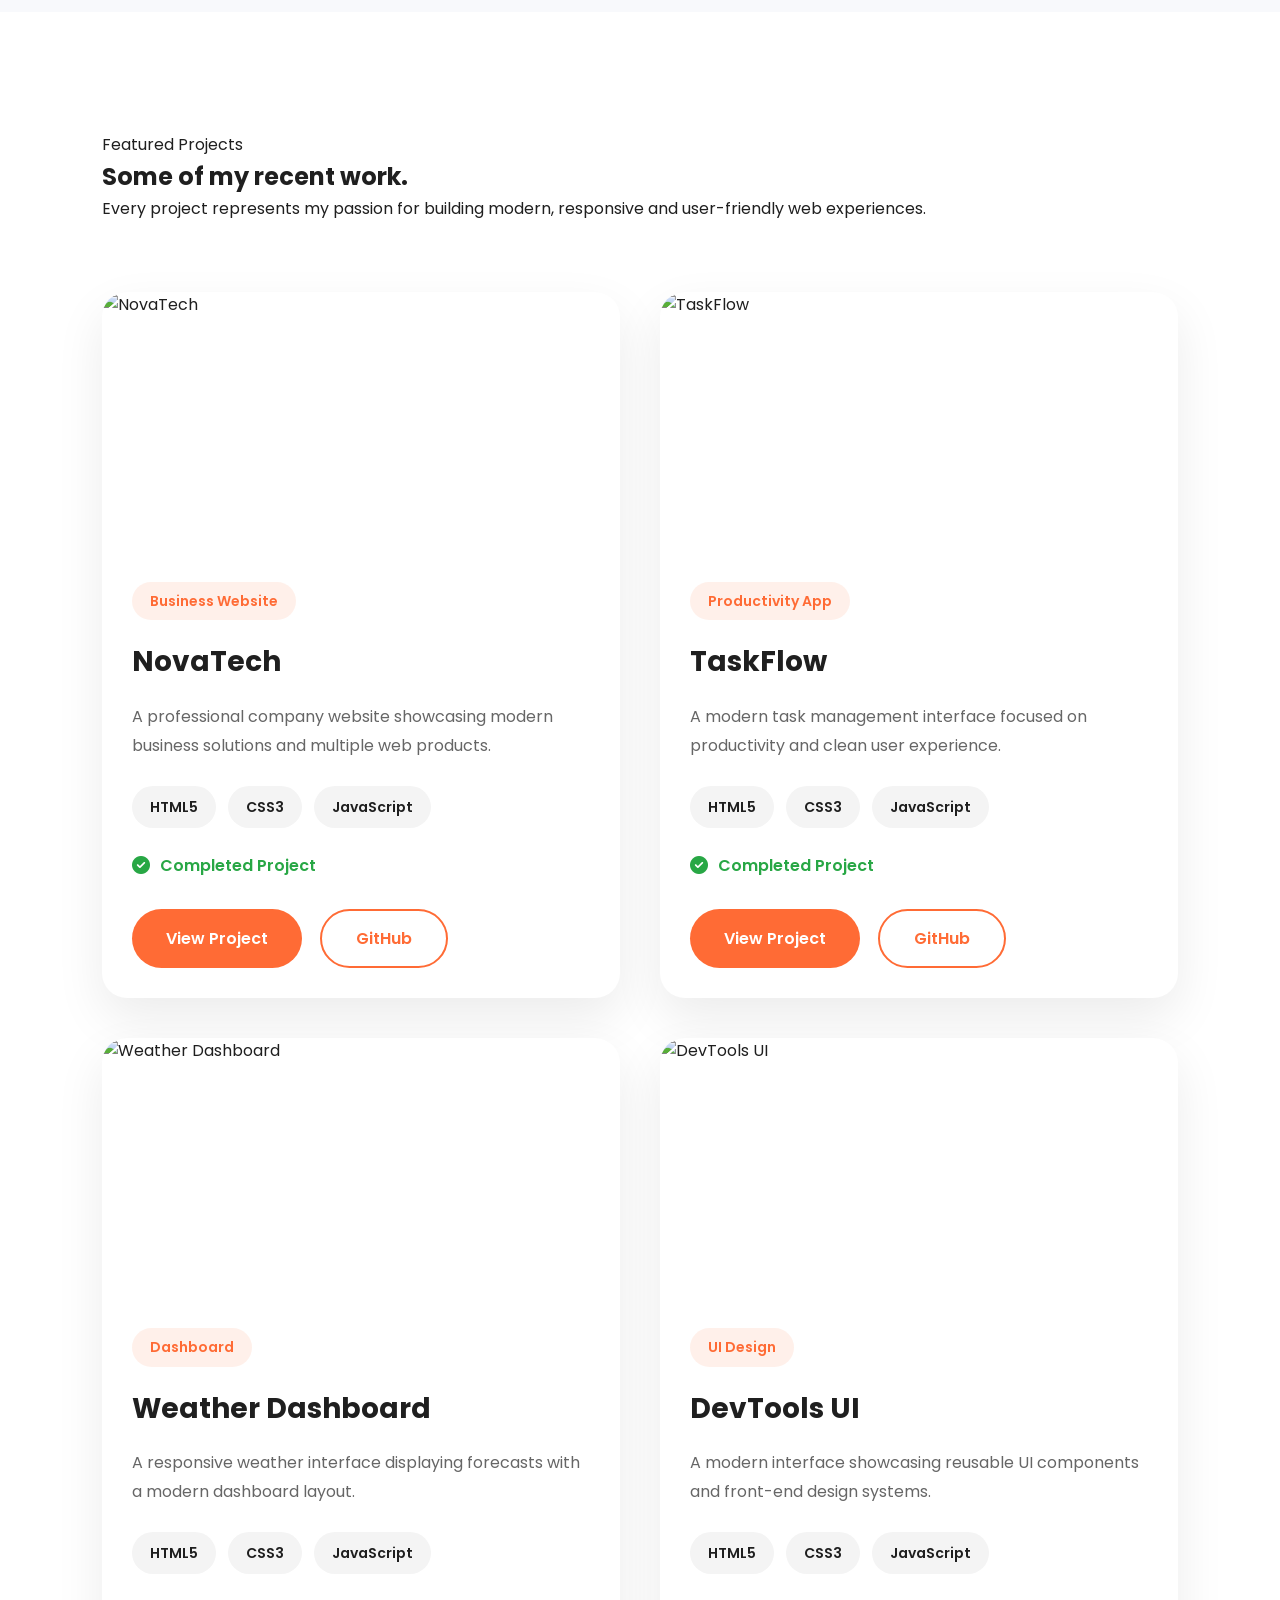
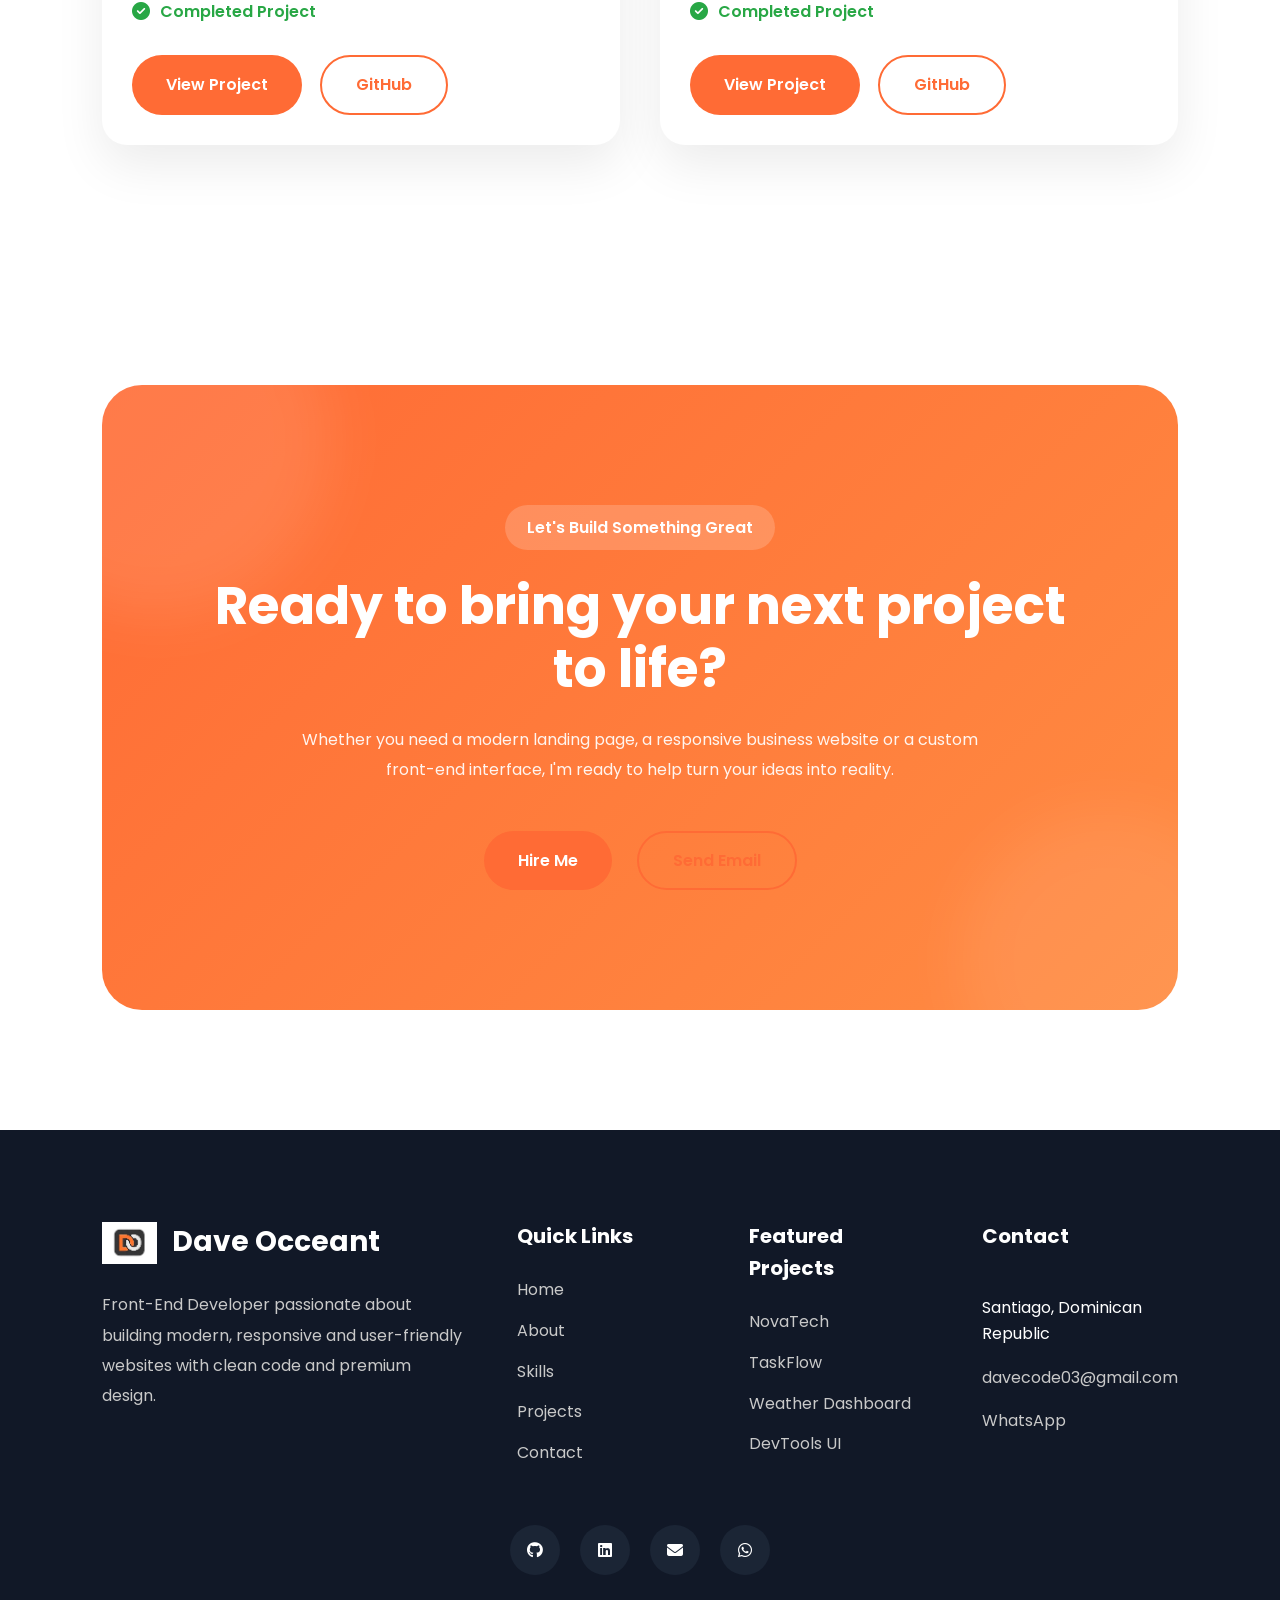
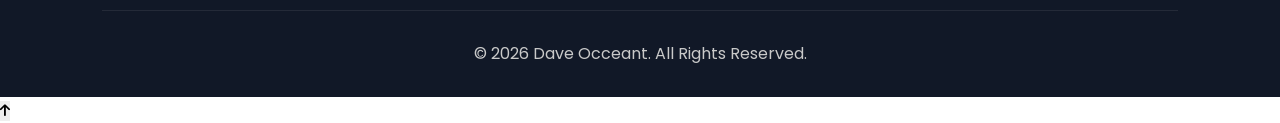
==== commit 29e7eb2f: "Update index.html" ====
--- a/index.html
+++ b/index.html
@@ -135,7 +135,6 @@
    <!-- =========================
          HEADER
 ========================= -->
-
 <header>
 
     <nav class="navbar">
@@ -148,9 +147,9 @@
                 src="images/logo.png"
                 alt="Dave Occeant Logo"
                 loading="lazy">
-                     Dave
+
+                    Dave
             <span>Occéant</span>
-
         </a>
 
         <!-- Navigation -->
@@ -611,7 +610,7 @@
         <div class="skill-card">
 
             <img
-                src="assets/icons/html.svg"
+                src="assets/icons/html.png"
                 alt="HTML">
 
             <h3>HTML5</h3>
@@ -627,7 +626,7 @@
         <div class="skill-card">
 
             <img
-                src="assets/icons/css.svg"
+                src="assets/icons/css.png"
                 alt="CSS">
 
             <h3>CSS3</h3>
@@ -643,7 +642,7 @@
         <div class="skill-card">
 
             <img
-                src="assets/icons/javascript.svg"
+                src="assets/icons/javascript.png"
                 alt="JavaScript">
 
             <h3>JavaScript</h3>
@@ -659,7 +658,7 @@
         <div class="skill-card">
 
             <img
-                src="assets/icons/github.svg"
+                src="assets/icons/github.png"
                 alt="GitHub">
 
             <h3>Git & GitHub</h3>
--- a/css/style.css
+++ b/css/style.css
@@ -801,9 +801,9 @@
 
     position:relative;
 
-    width:420px;
-
-    height:520px;
+    width:520px;
+
+    height:620px;
 
     display:flex;
 
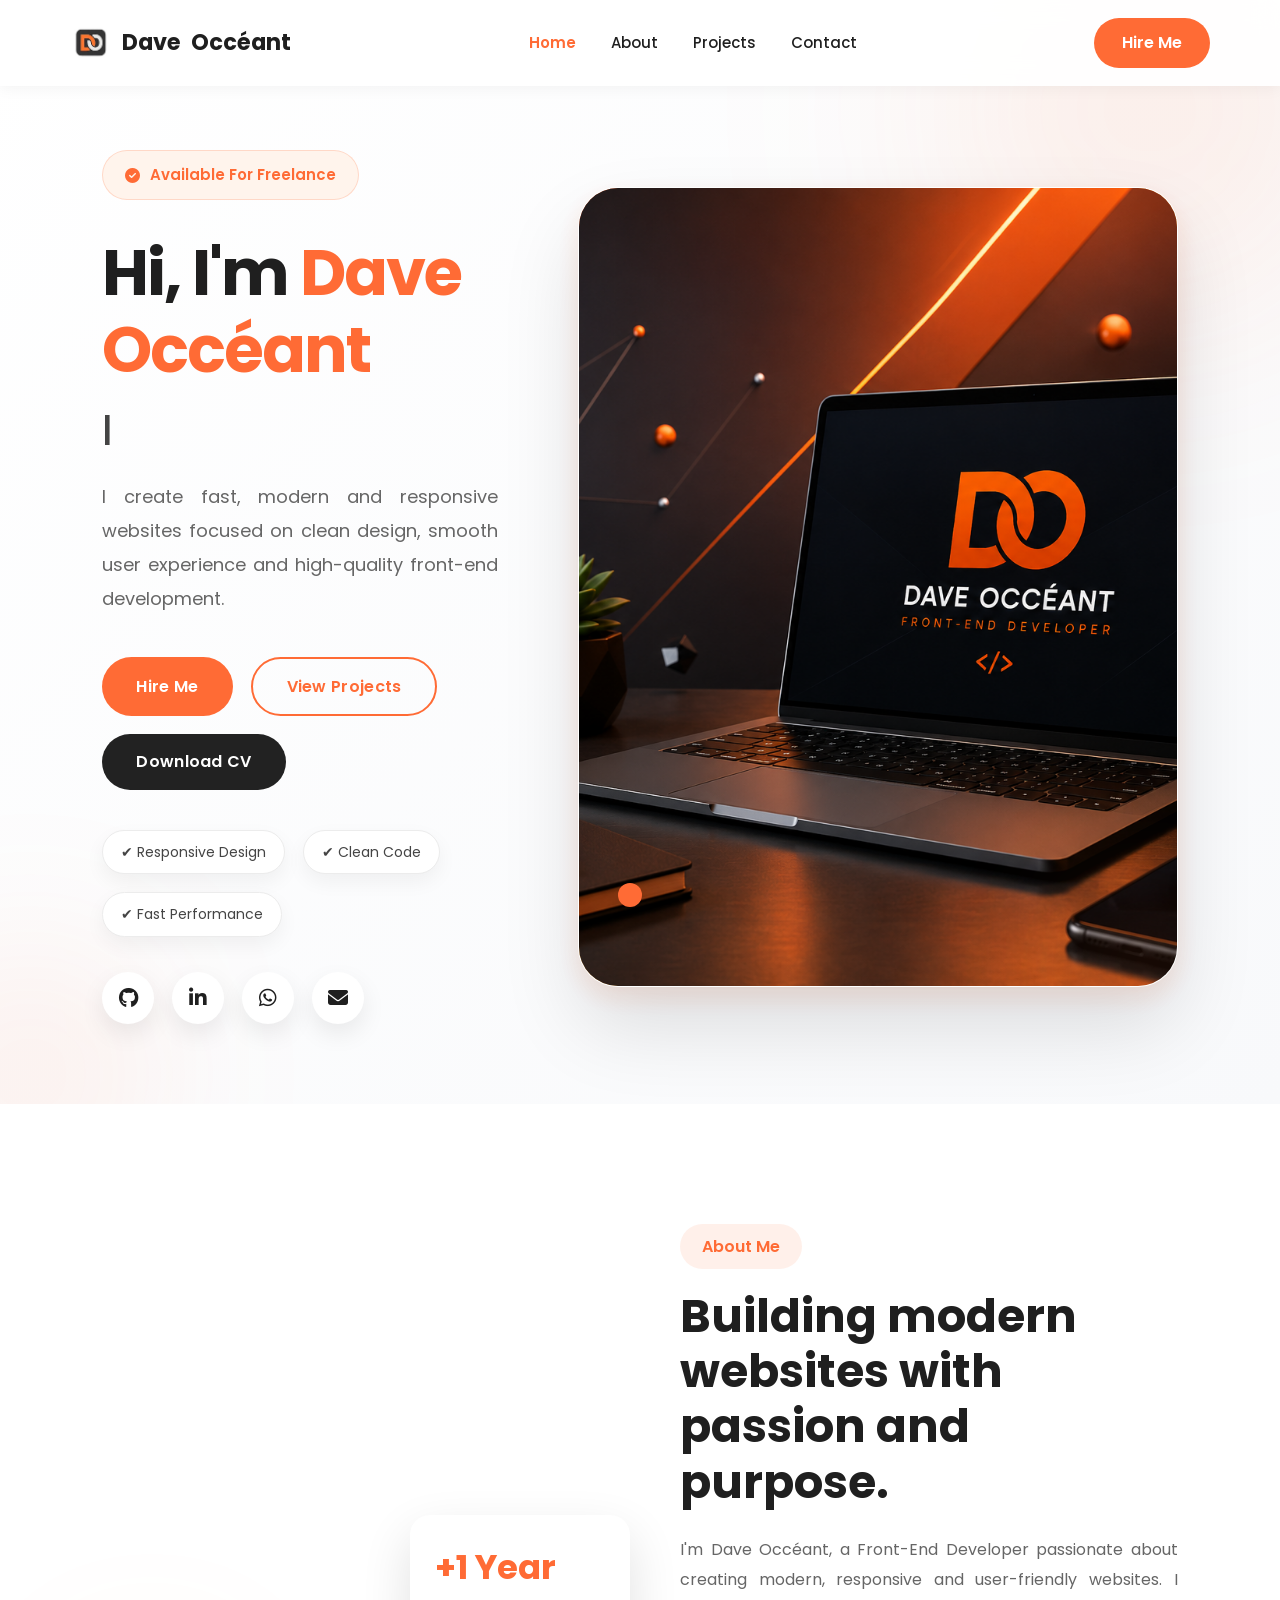
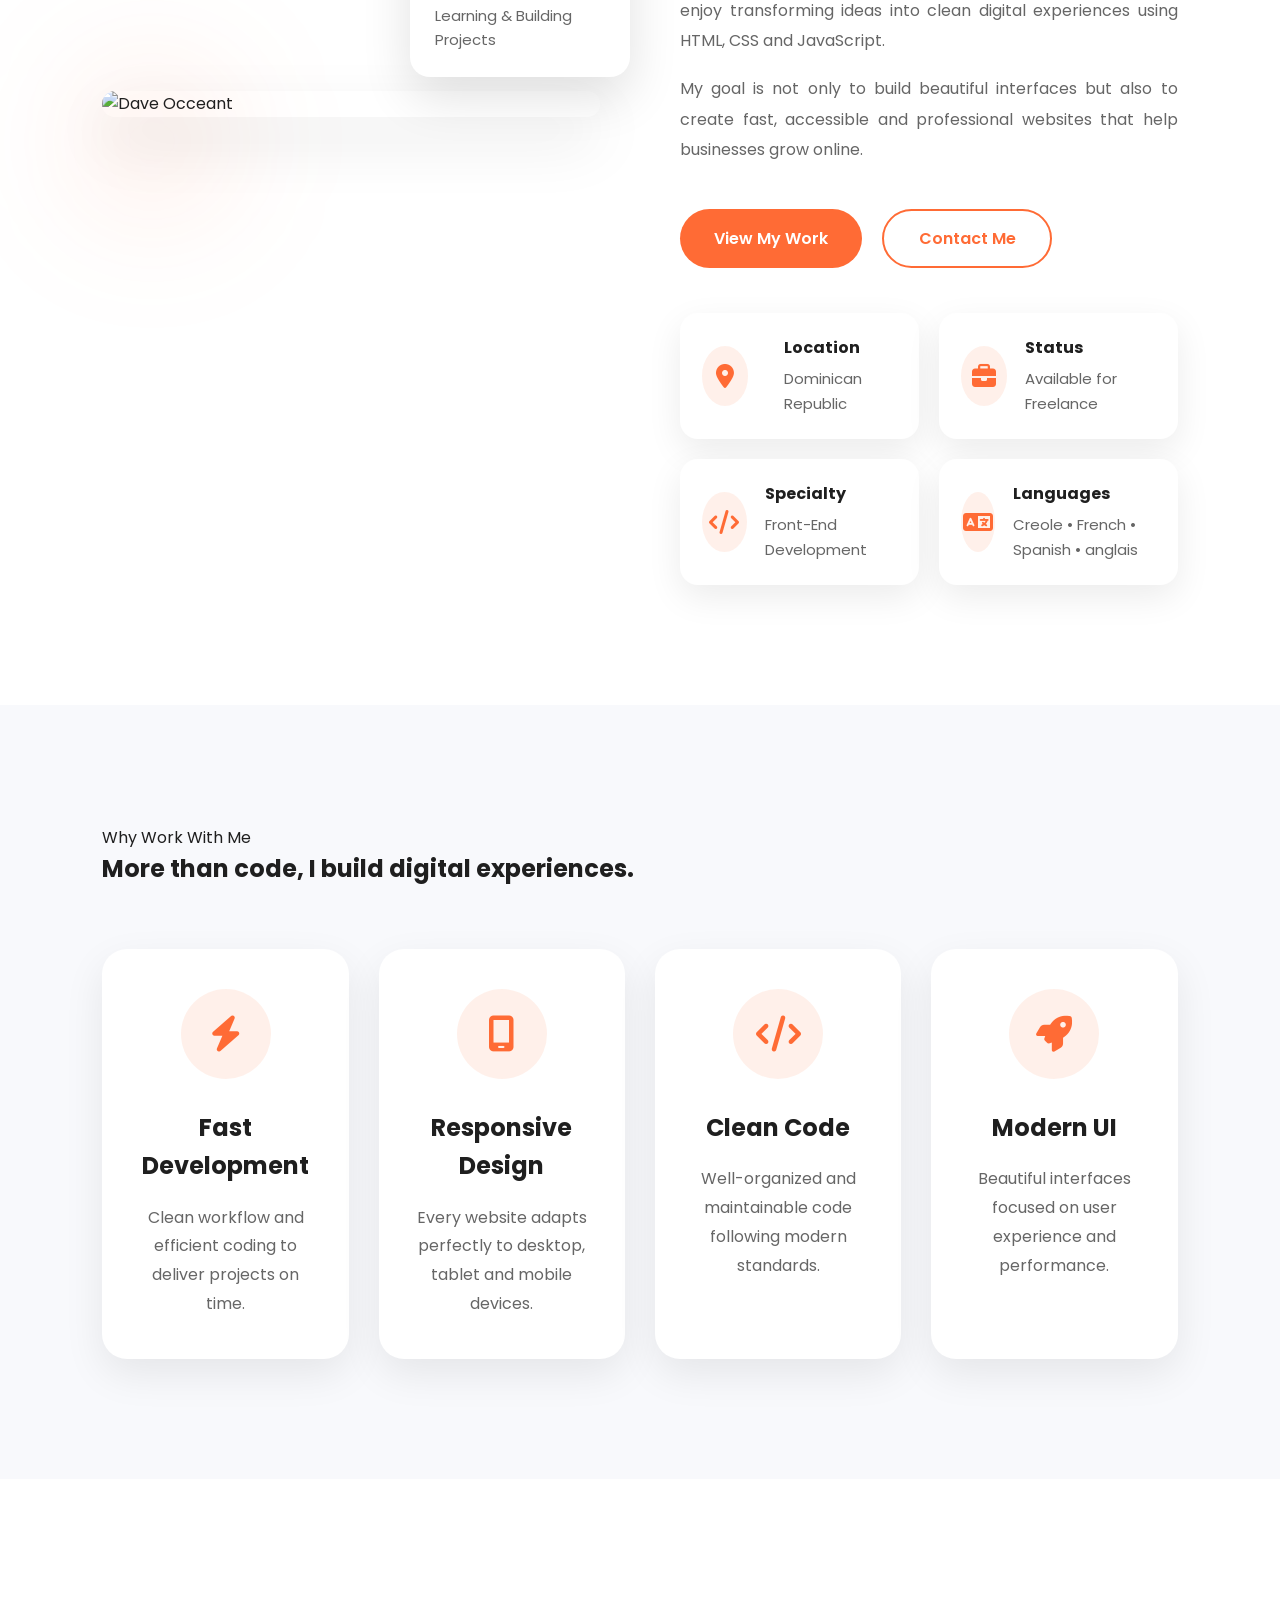
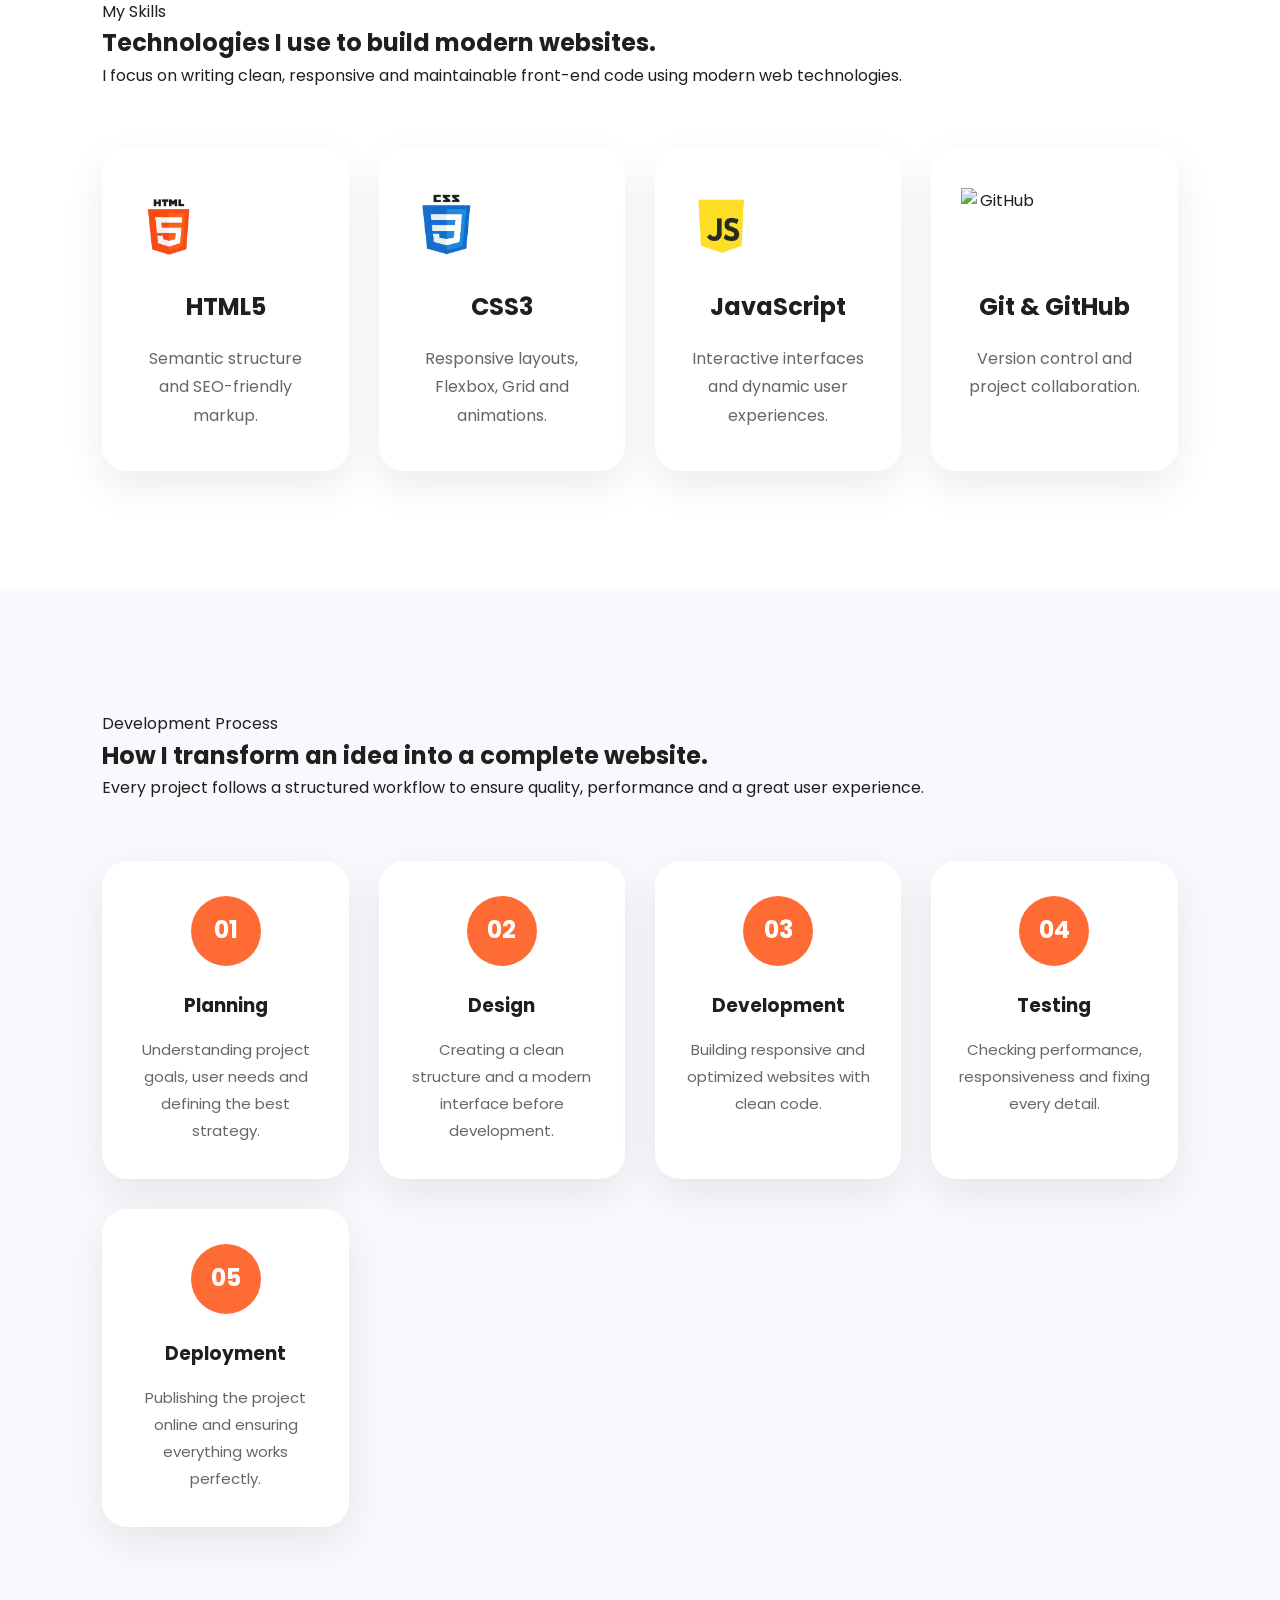
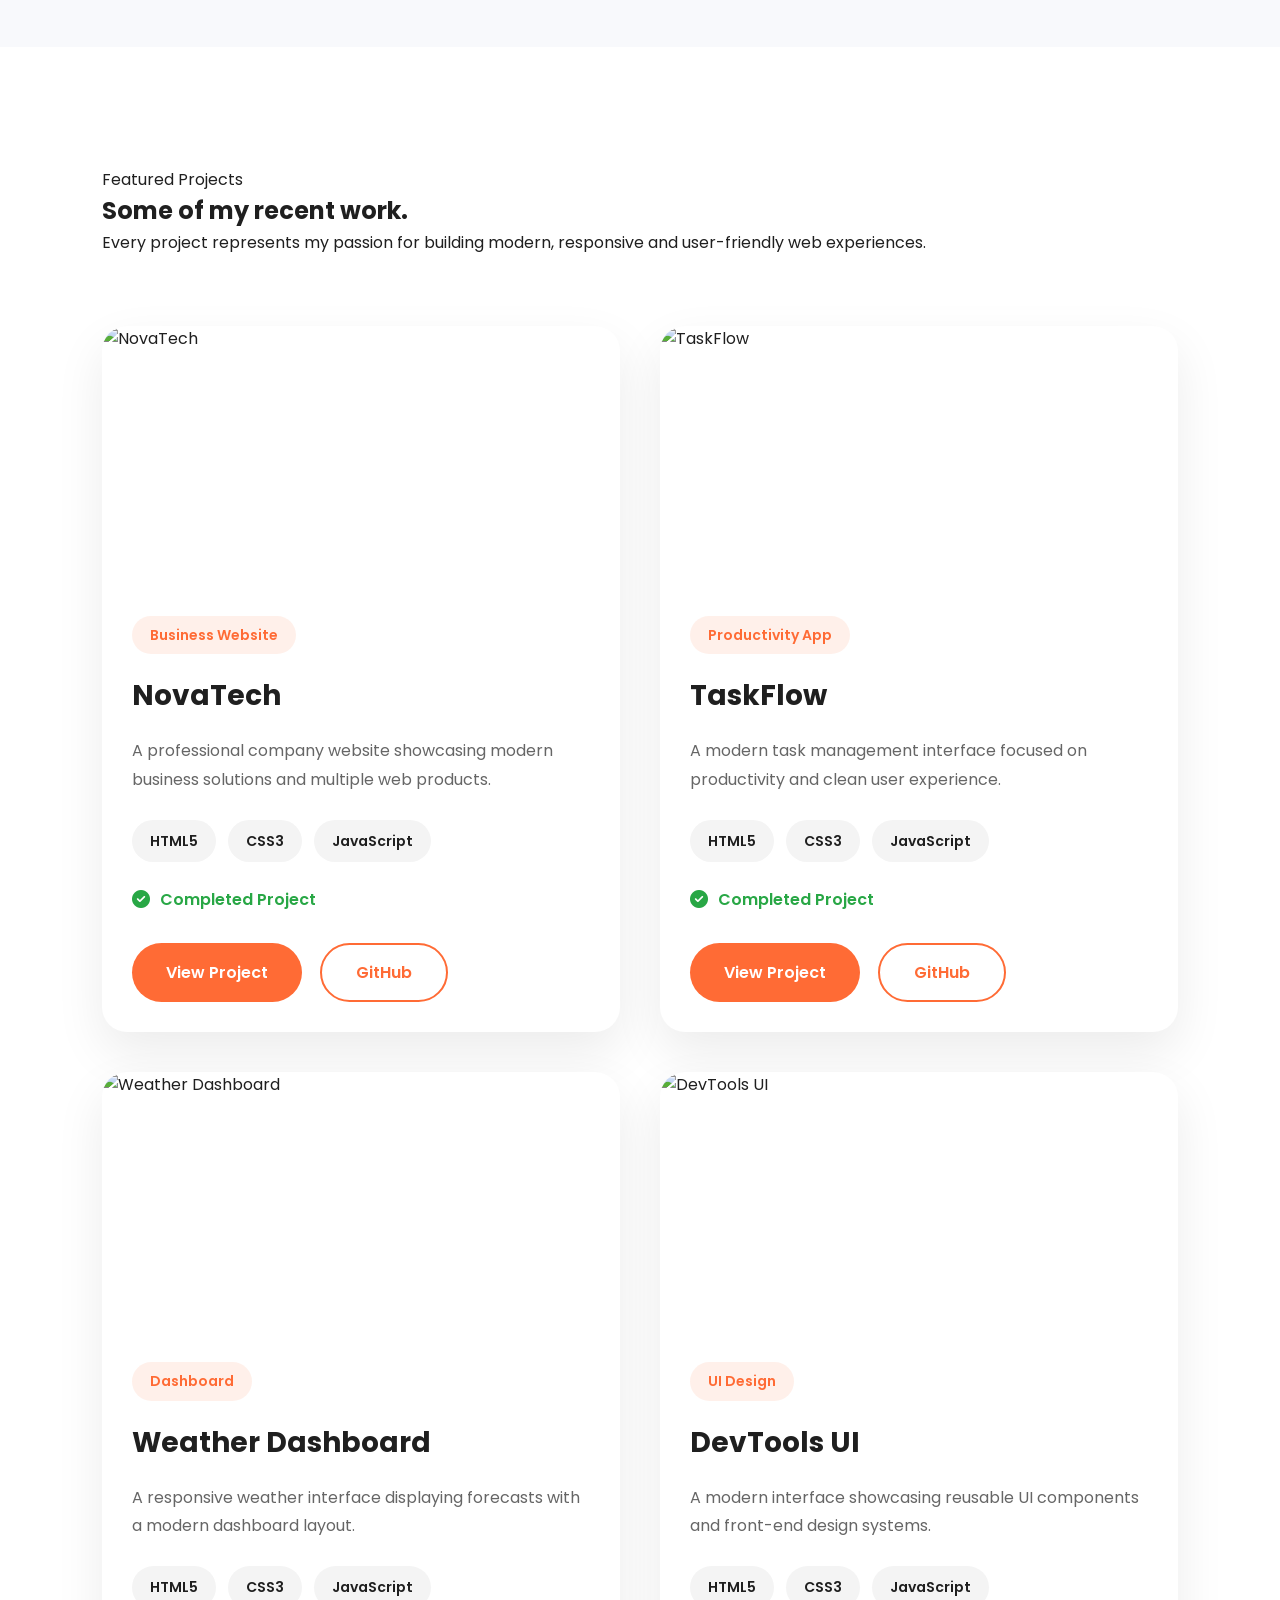
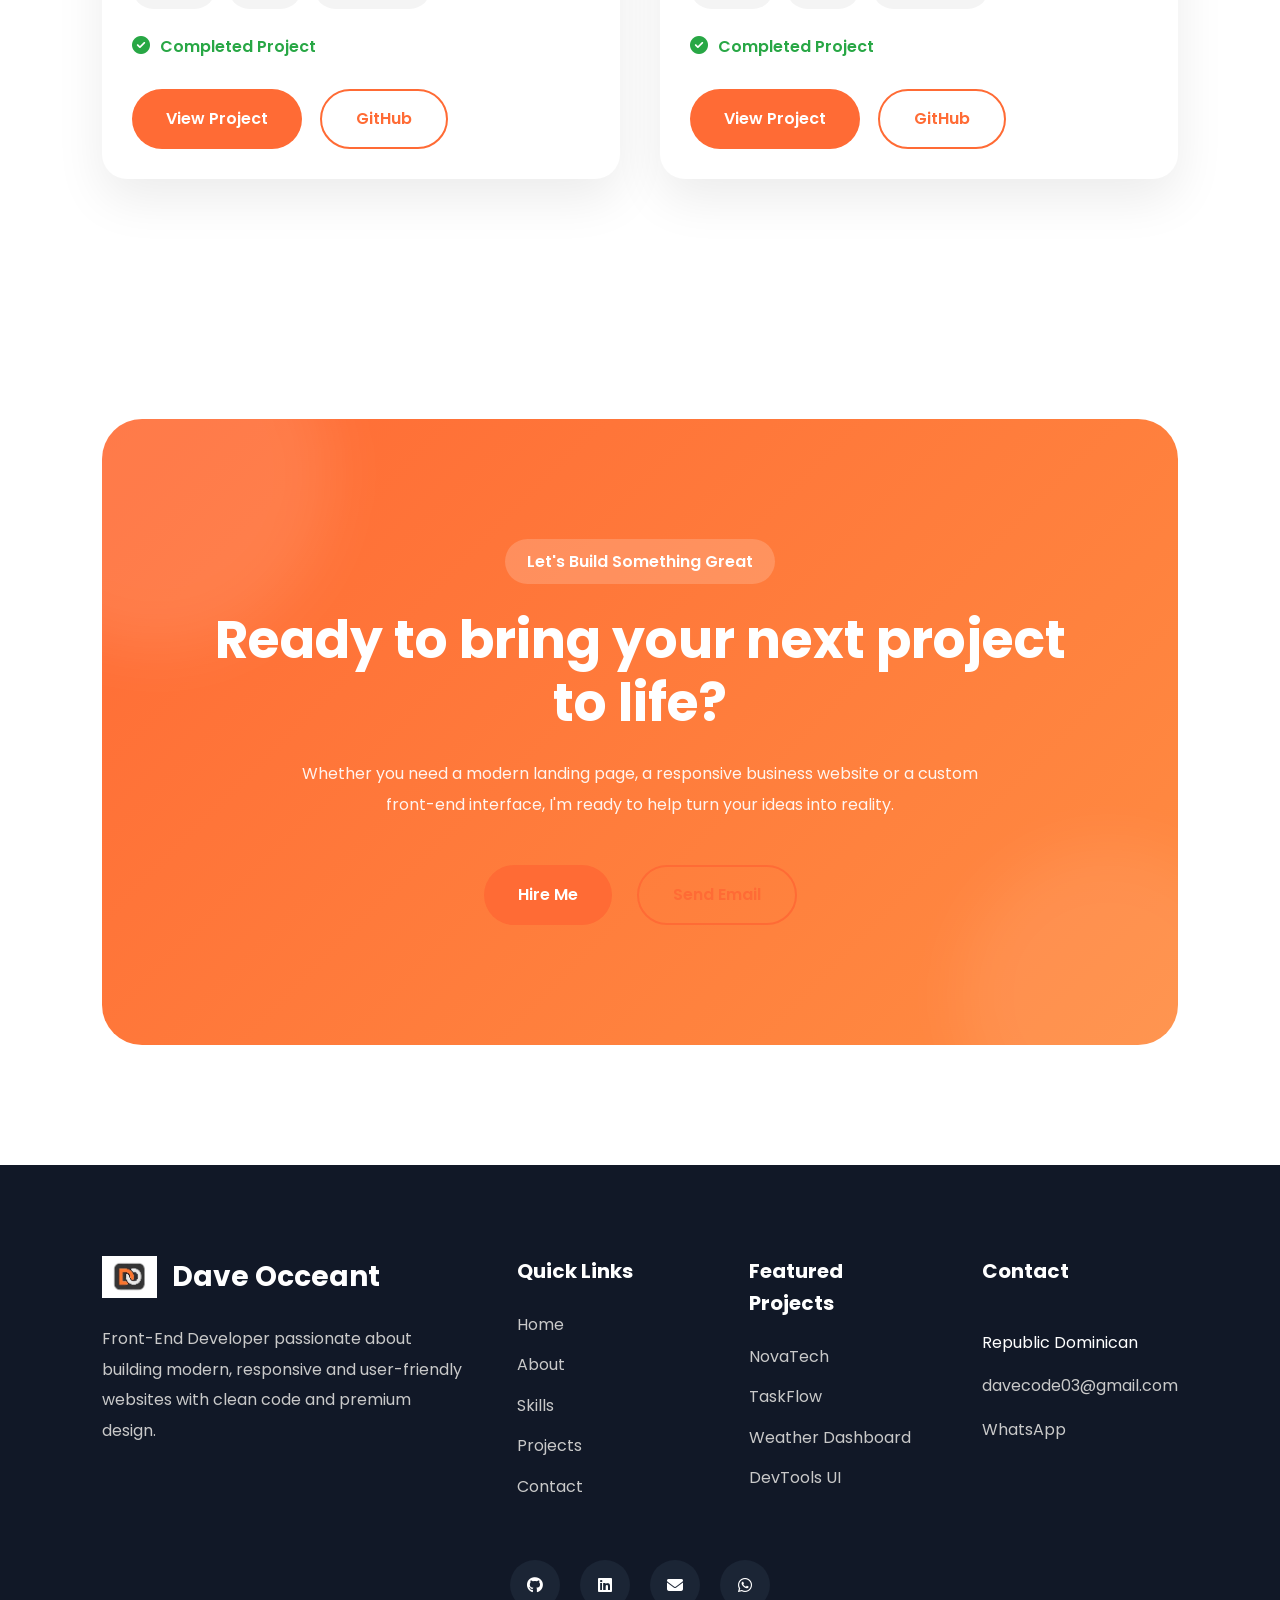
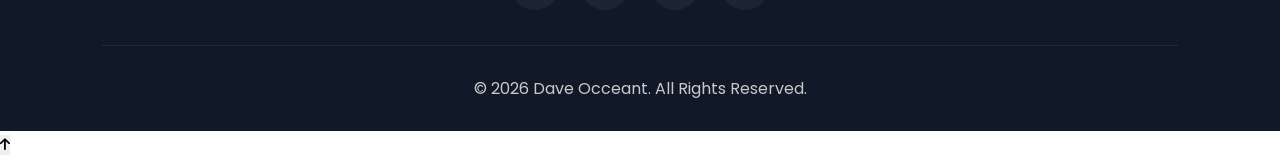
==== commit ba5a5438: "Update index.html" ====
--- a/index.html
+++ b/index.html
@@ -489,7 +489,7 @@
 
             <h4>Languages</h4>
 
-            <span>Creole • French • Spanish</span>
+            <span>Creole • French • Spanish • anglais</span>
 
         </div>
 
@@ -610,7 +610,7 @@
         <div class="skill-card">
 
             <img
-                src="assets/icons/html.png"
+                src="images/assets/icons/html.png"
                 alt="HTML">
 
             <h3>HTML5</h3>
@@ -626,7 +626,7 @@
         <div class="skill-card">
 
             <img
-                src="assets/icons/css.png"
+                src="images/assets/icons/css.png"
                 alt="CSS">
 
             <h3>CSS3</h3>
@@ -642,7 +642,7 @@
         <div class="skill-card">
 
             <img
-                src="assets/icons/javascript.png"
+                src="images/assets/icons/javascript.png"
                 alt="JavaScript">
 
             <h3>JavaScript</h3>
@@ -658,7 +658,7 @@
         <div class="skill-card">
 
             <img
-                src="assets/icons/github.png"
+                src="images/assets/icons/github.png"
                 alt="GitHub">
 
             <h3>Git & GitHub</h3>
@@ -1256,8 +1256,7 @@
 
     <p>
 
-        Santiago,
-        Dominican Republic
+        Republic Dominican
 
     </p>
 
--- a/css/style.css
+++ b/css/style.css
@@ -801,9 +801,9 @@
 
     position:relative;
 
-    width:520px;
-
-    height:620px;
+    width:600px;
+
+    height:800px;
 
     display:flex;
 
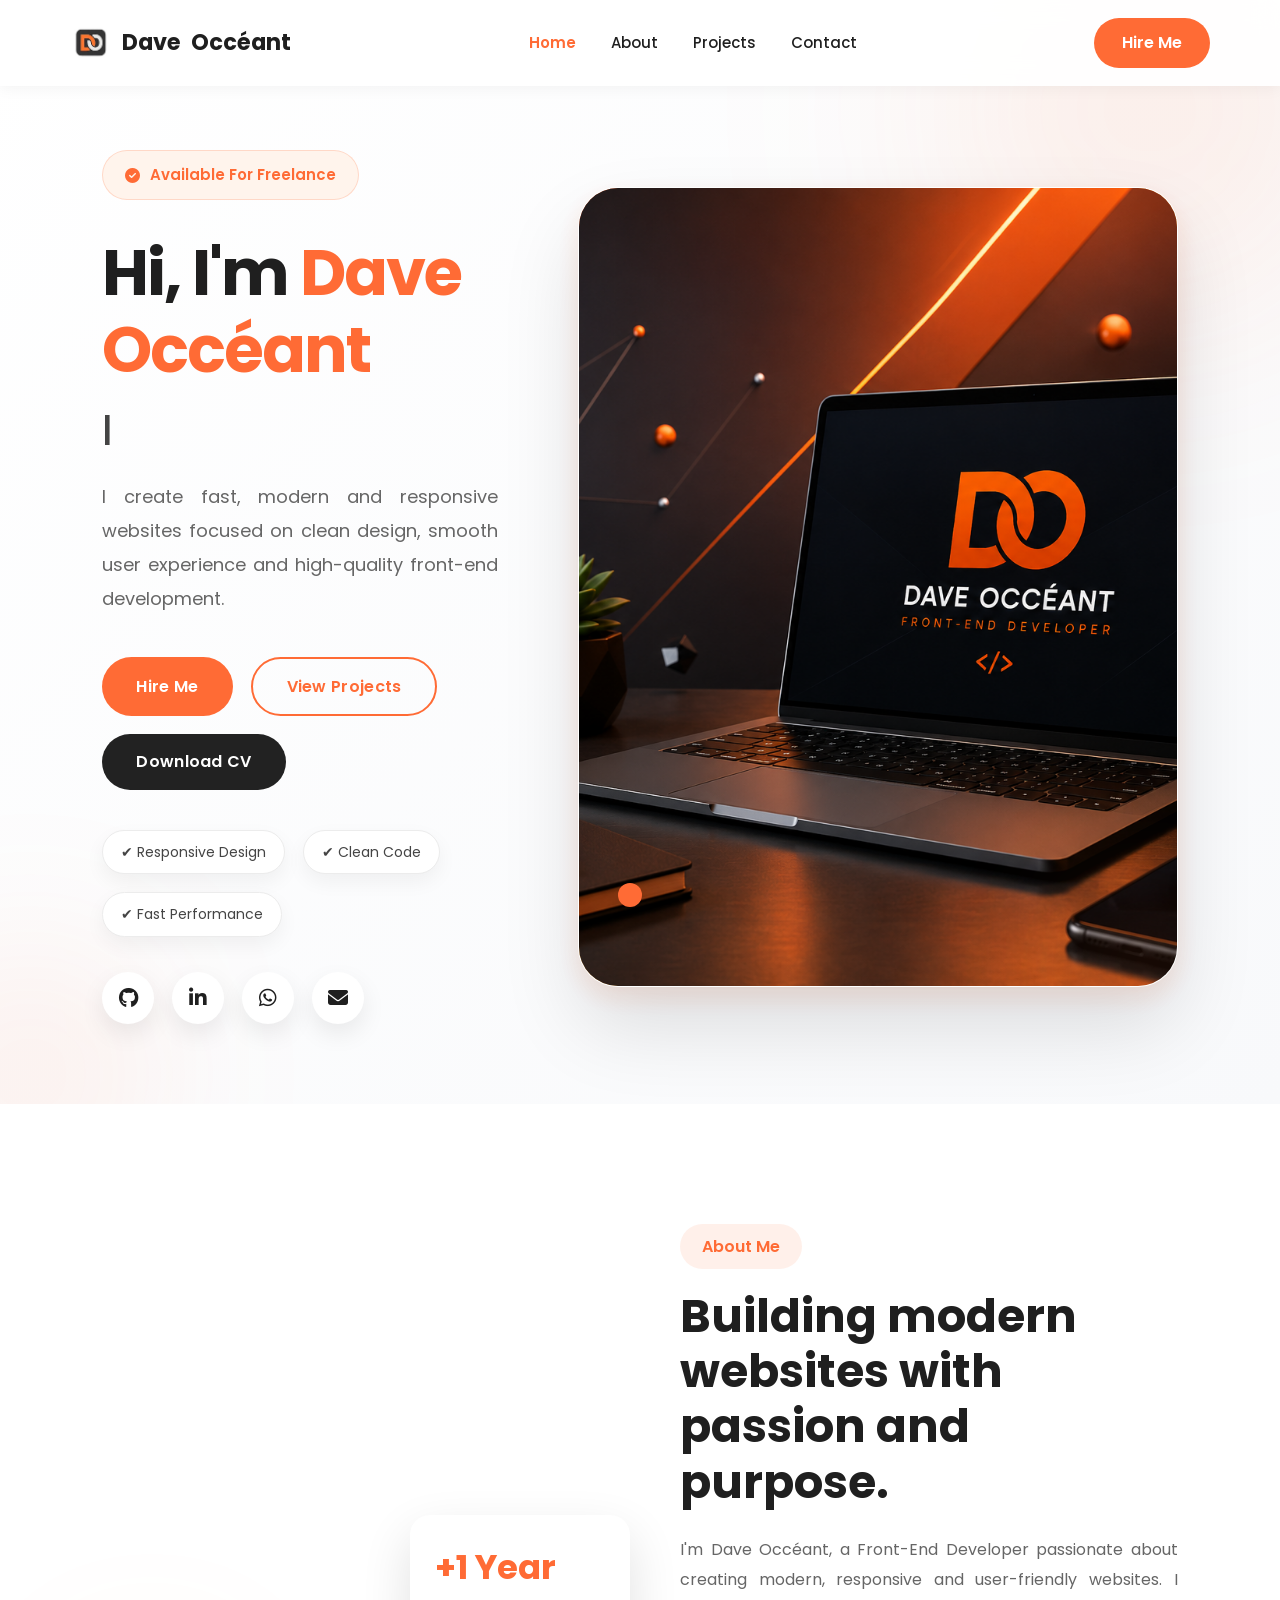
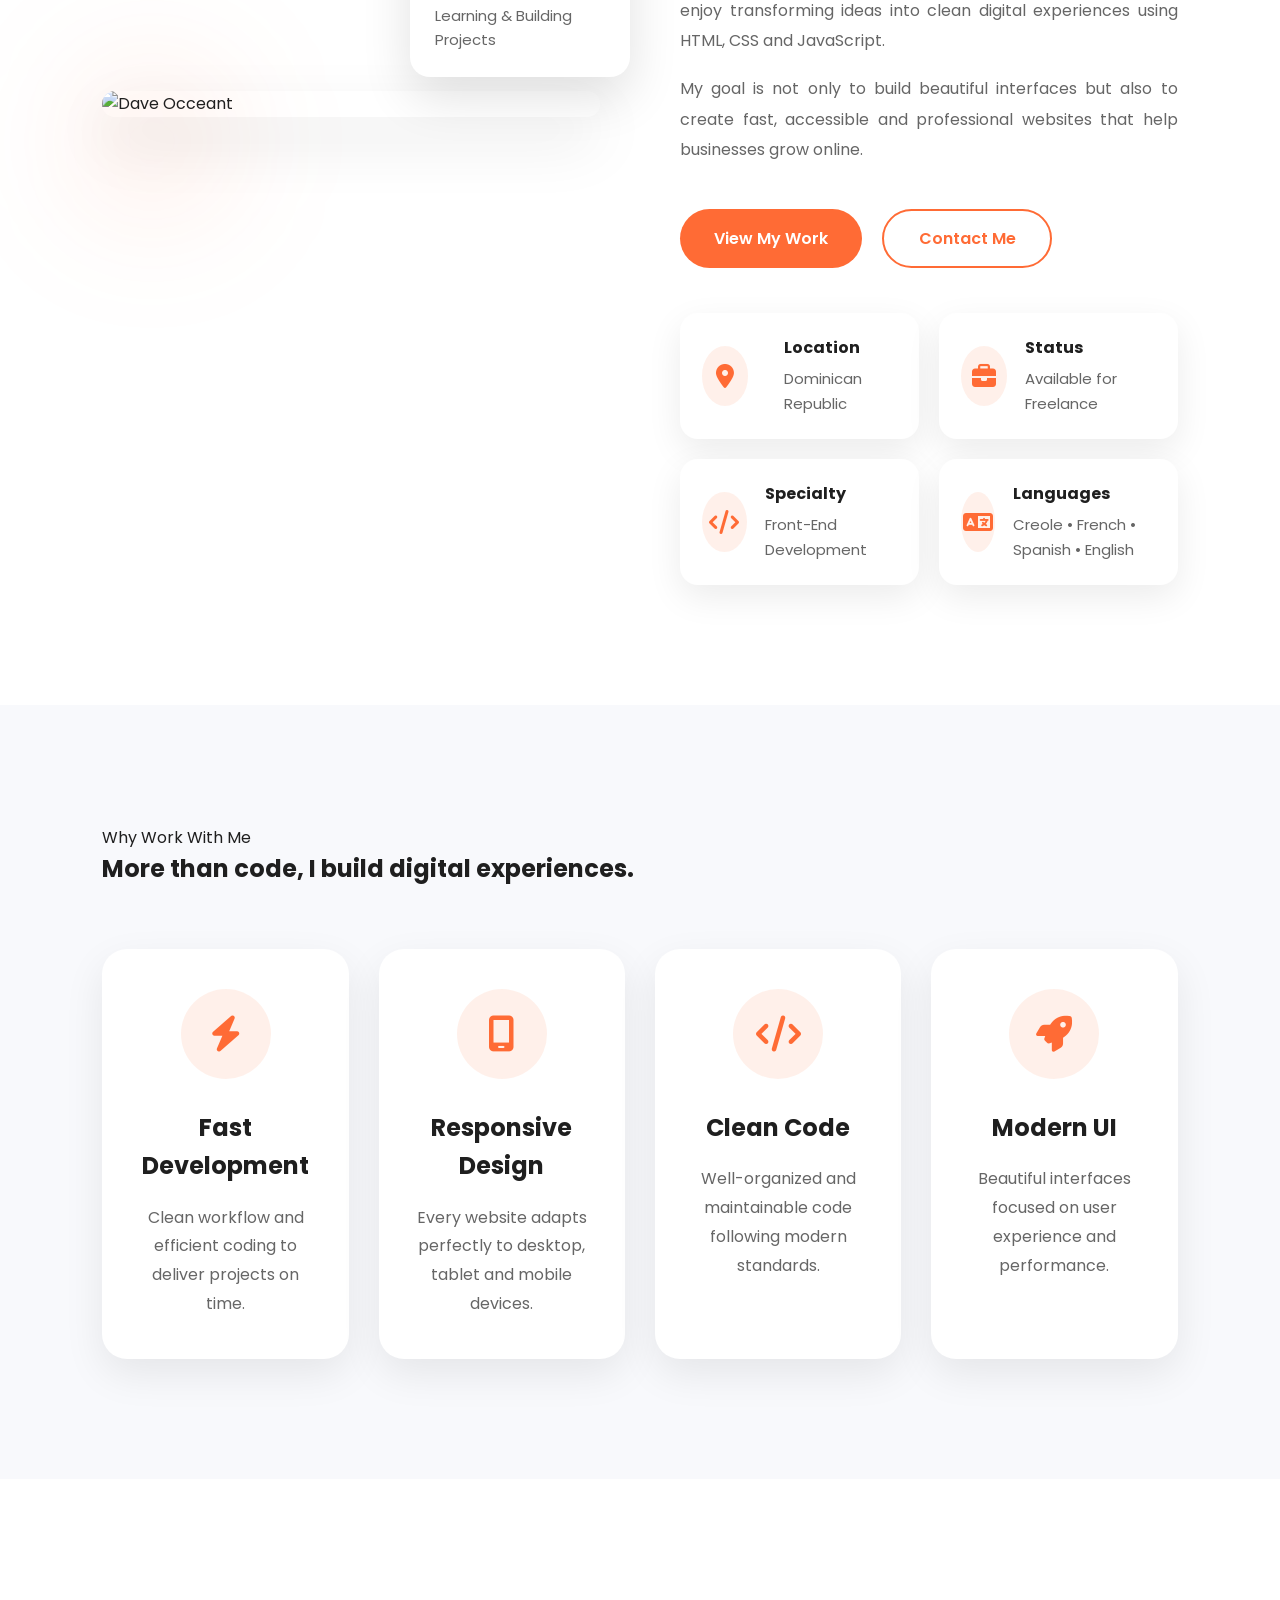
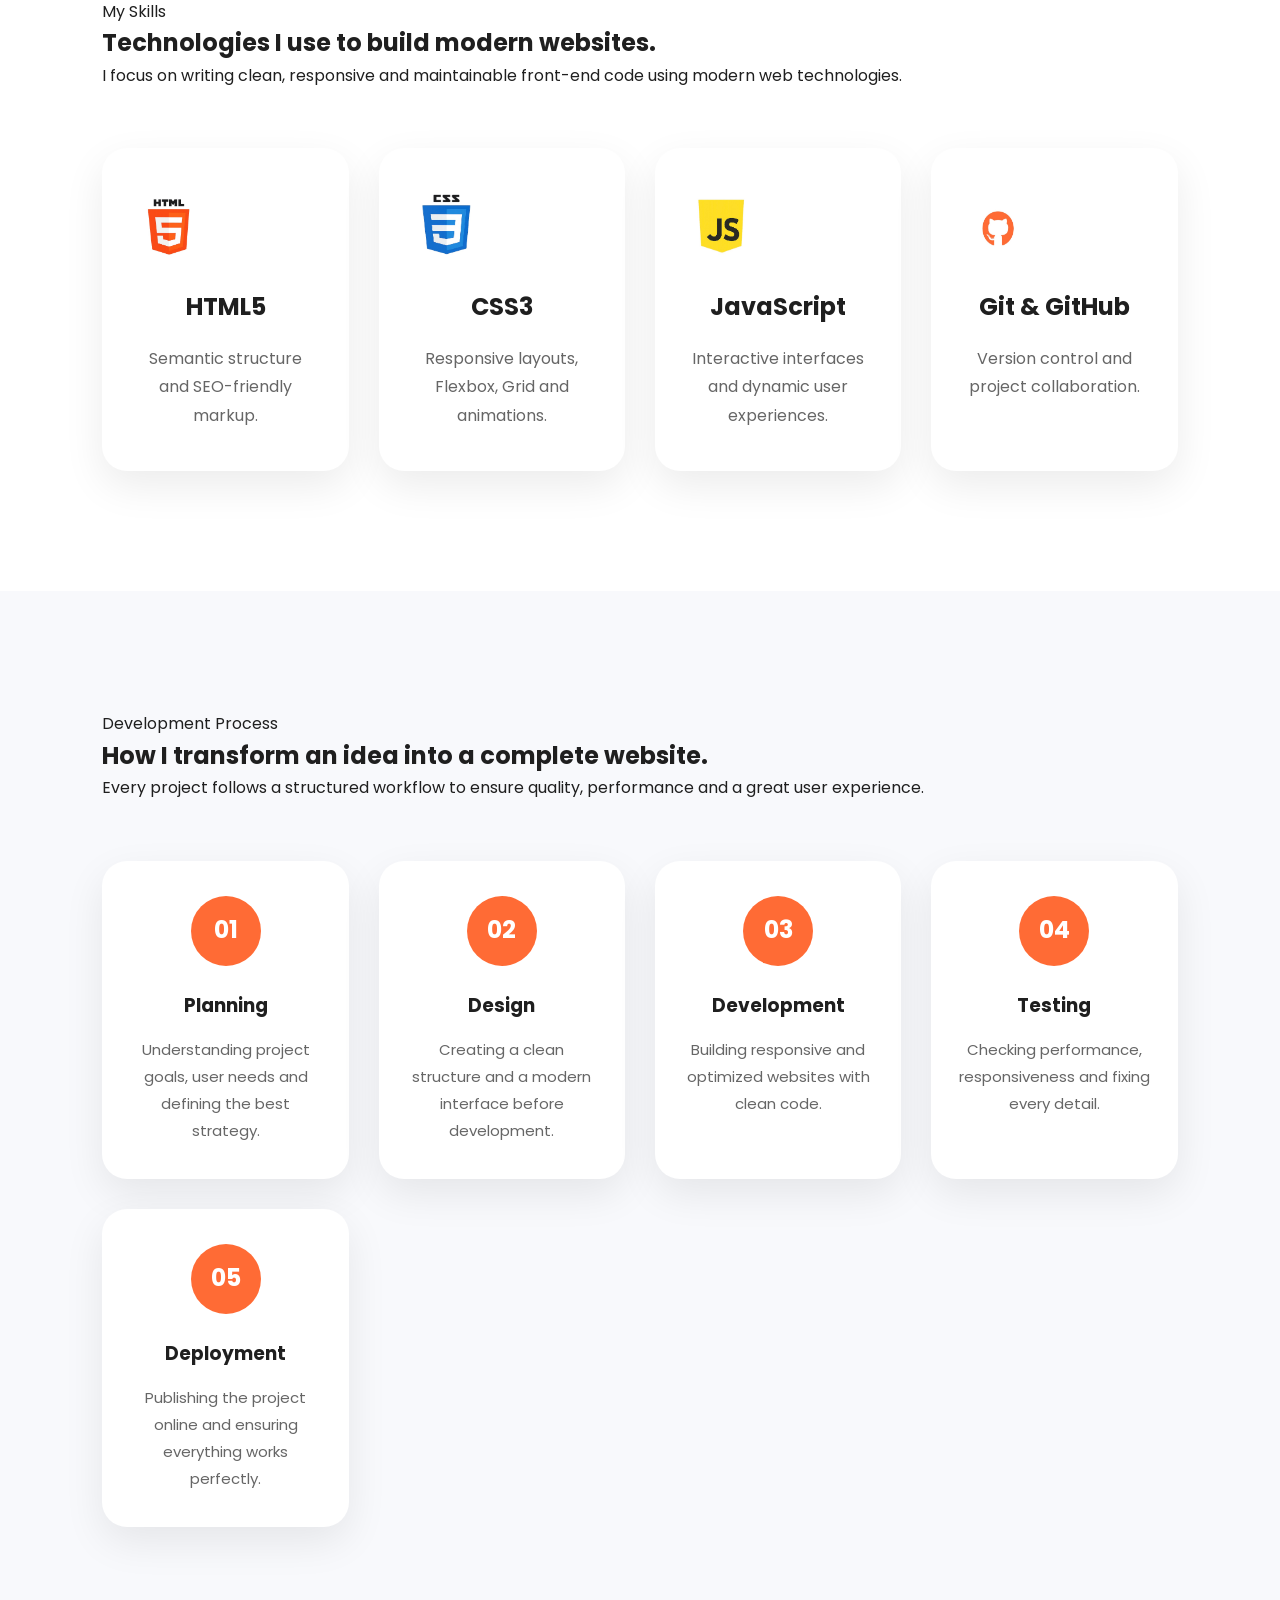
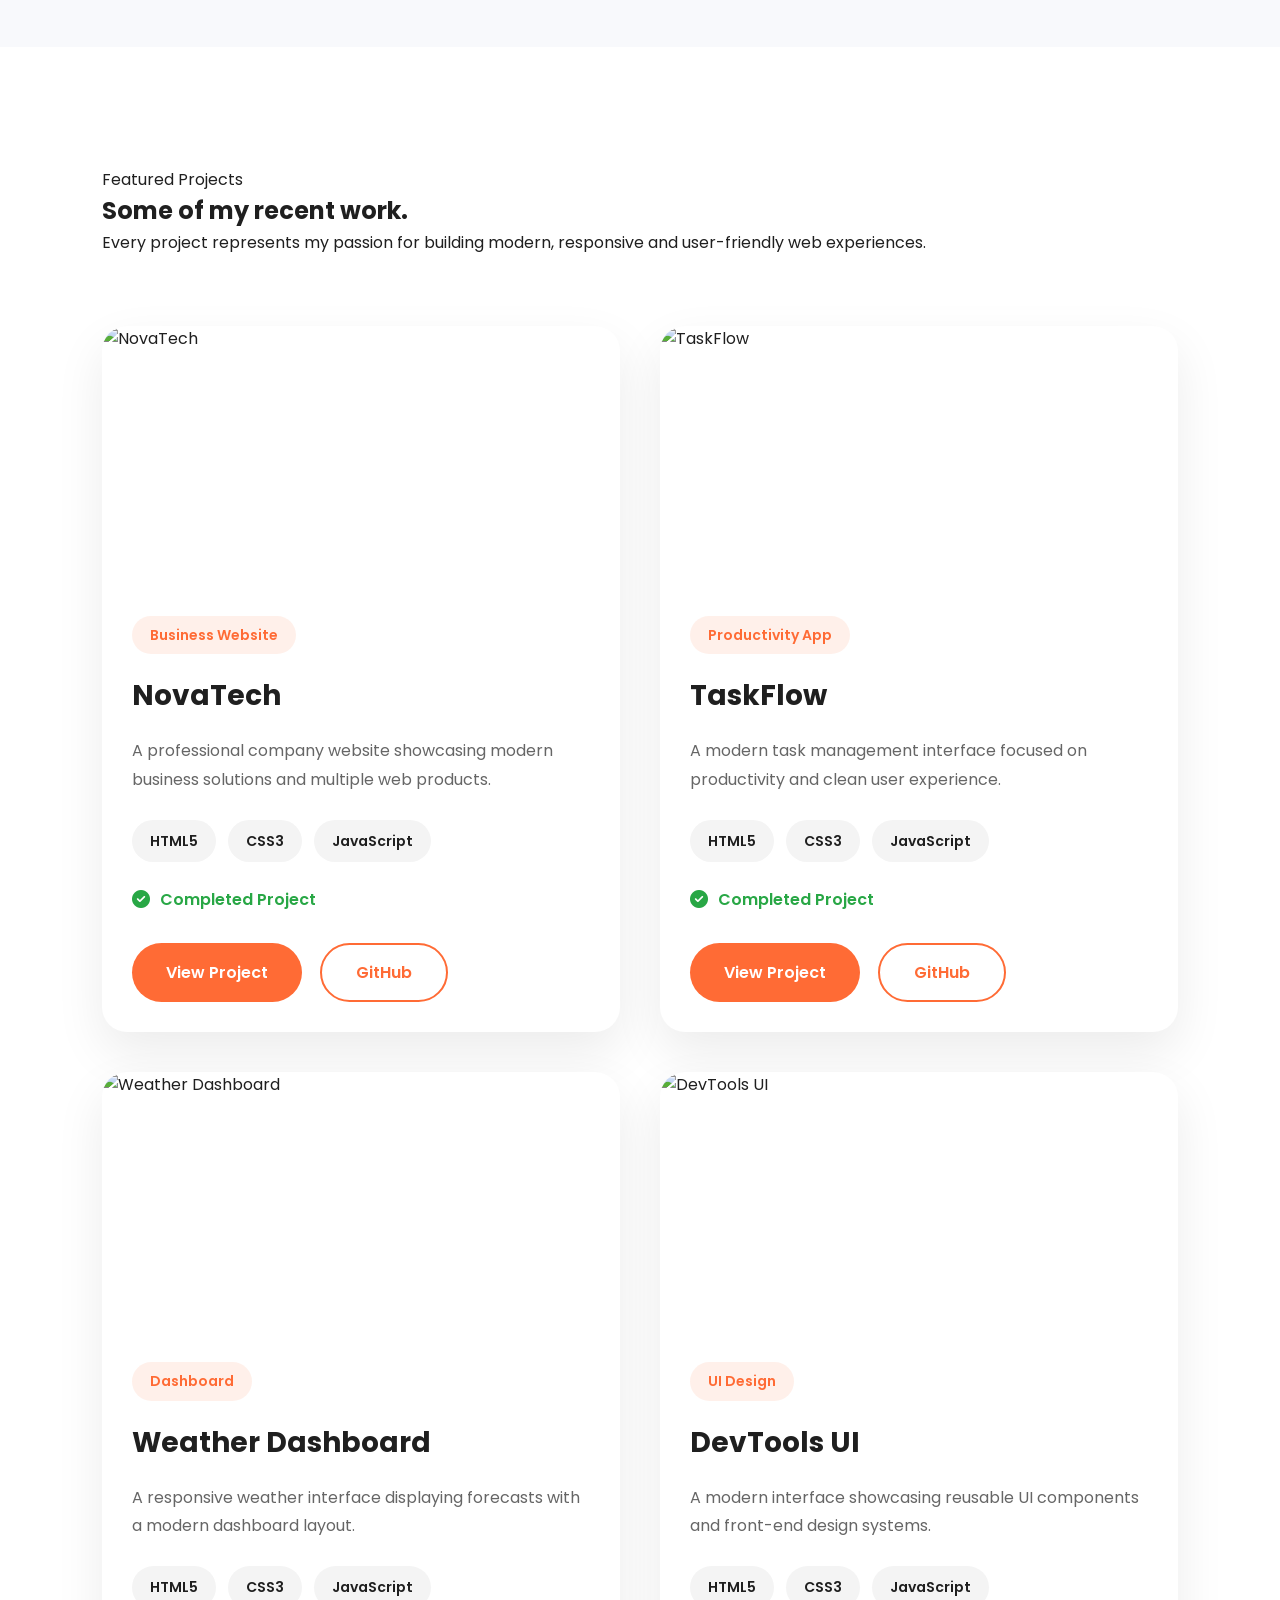
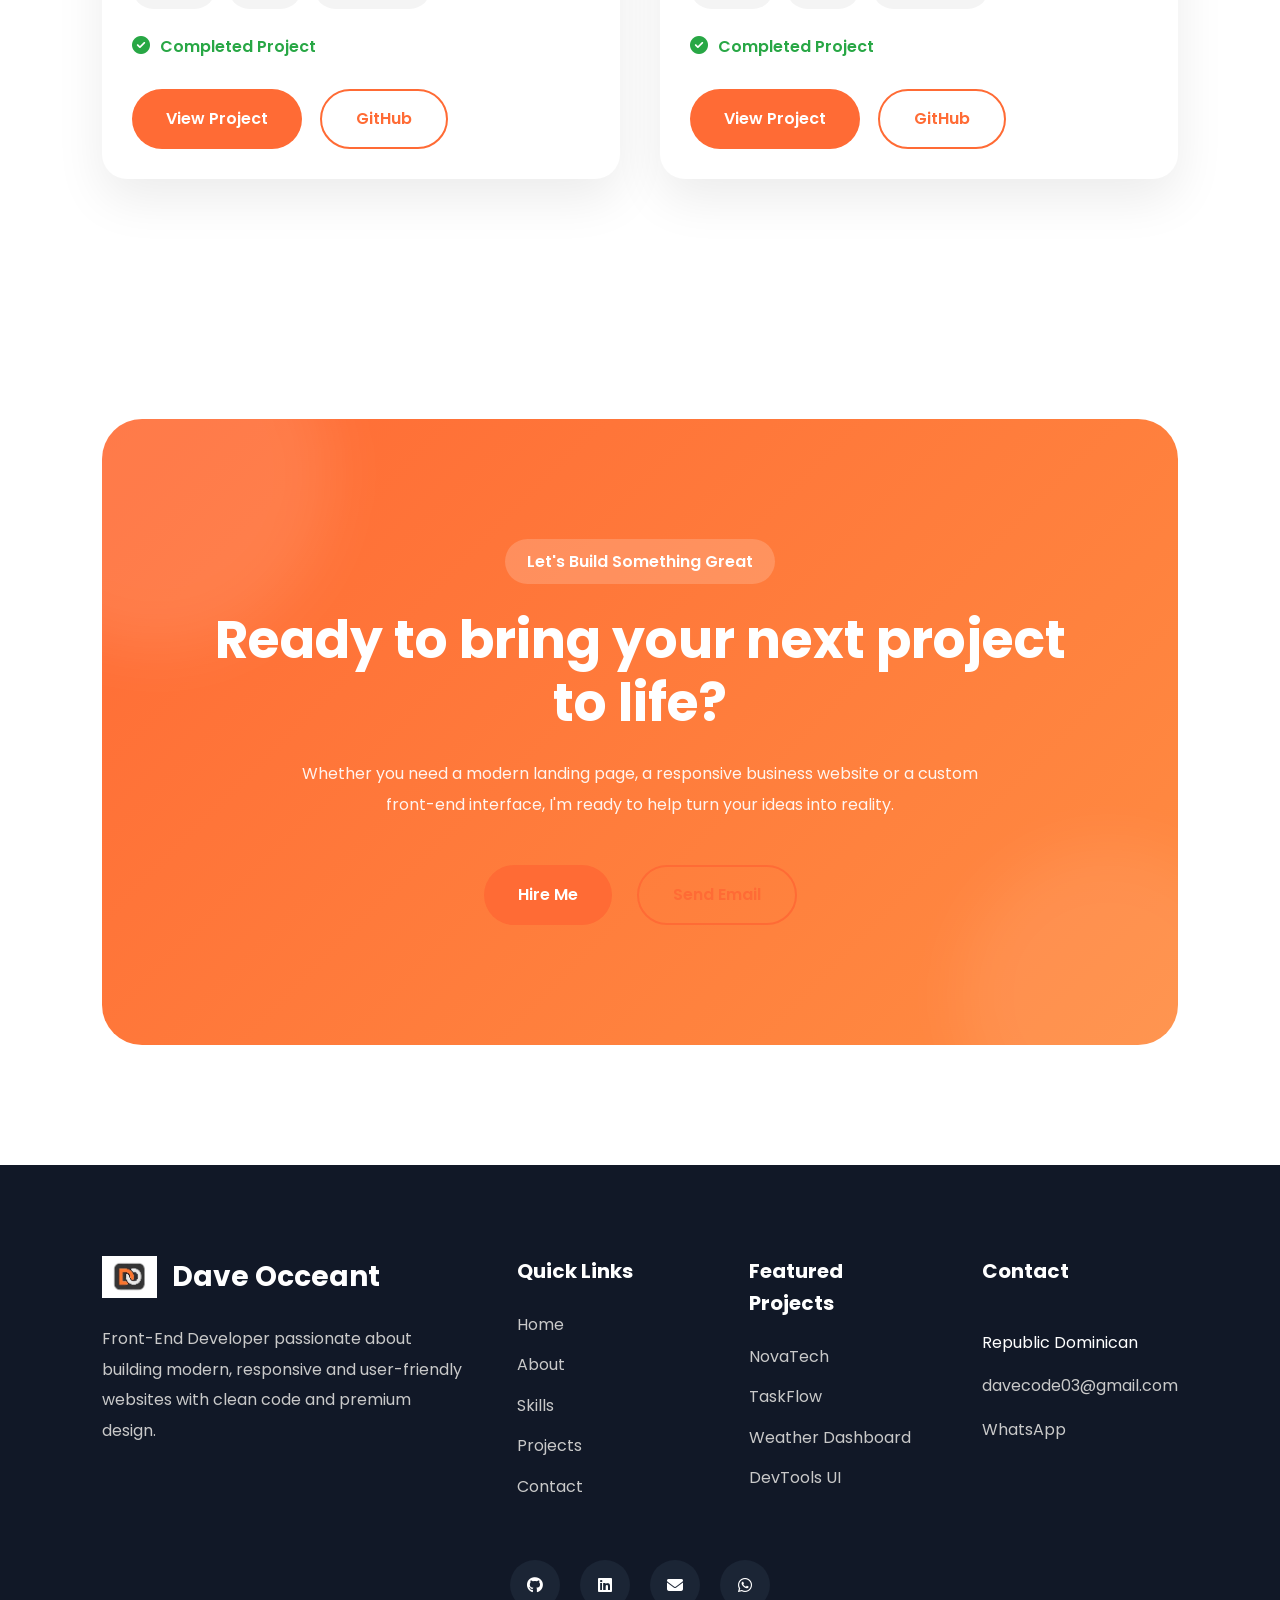
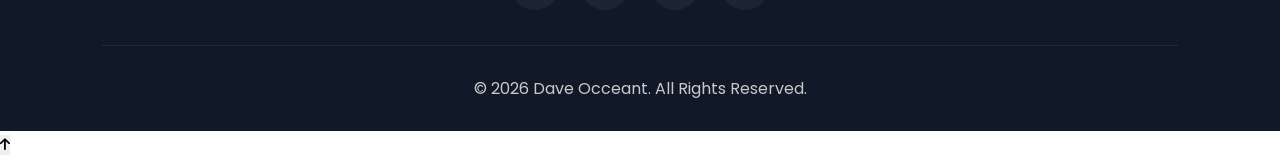
==== commit 43e36b6c: "Update index.html" ====
--- a/index.html
+++ b/index.html
@@ -489,7 +489,7 @@
 
             <h4>Languages</h4>
 
-            <span>Creole • French • Spanish • anglais</span>
+            <span>Creole • French • Spanish • English</span>
 
         </div>
 
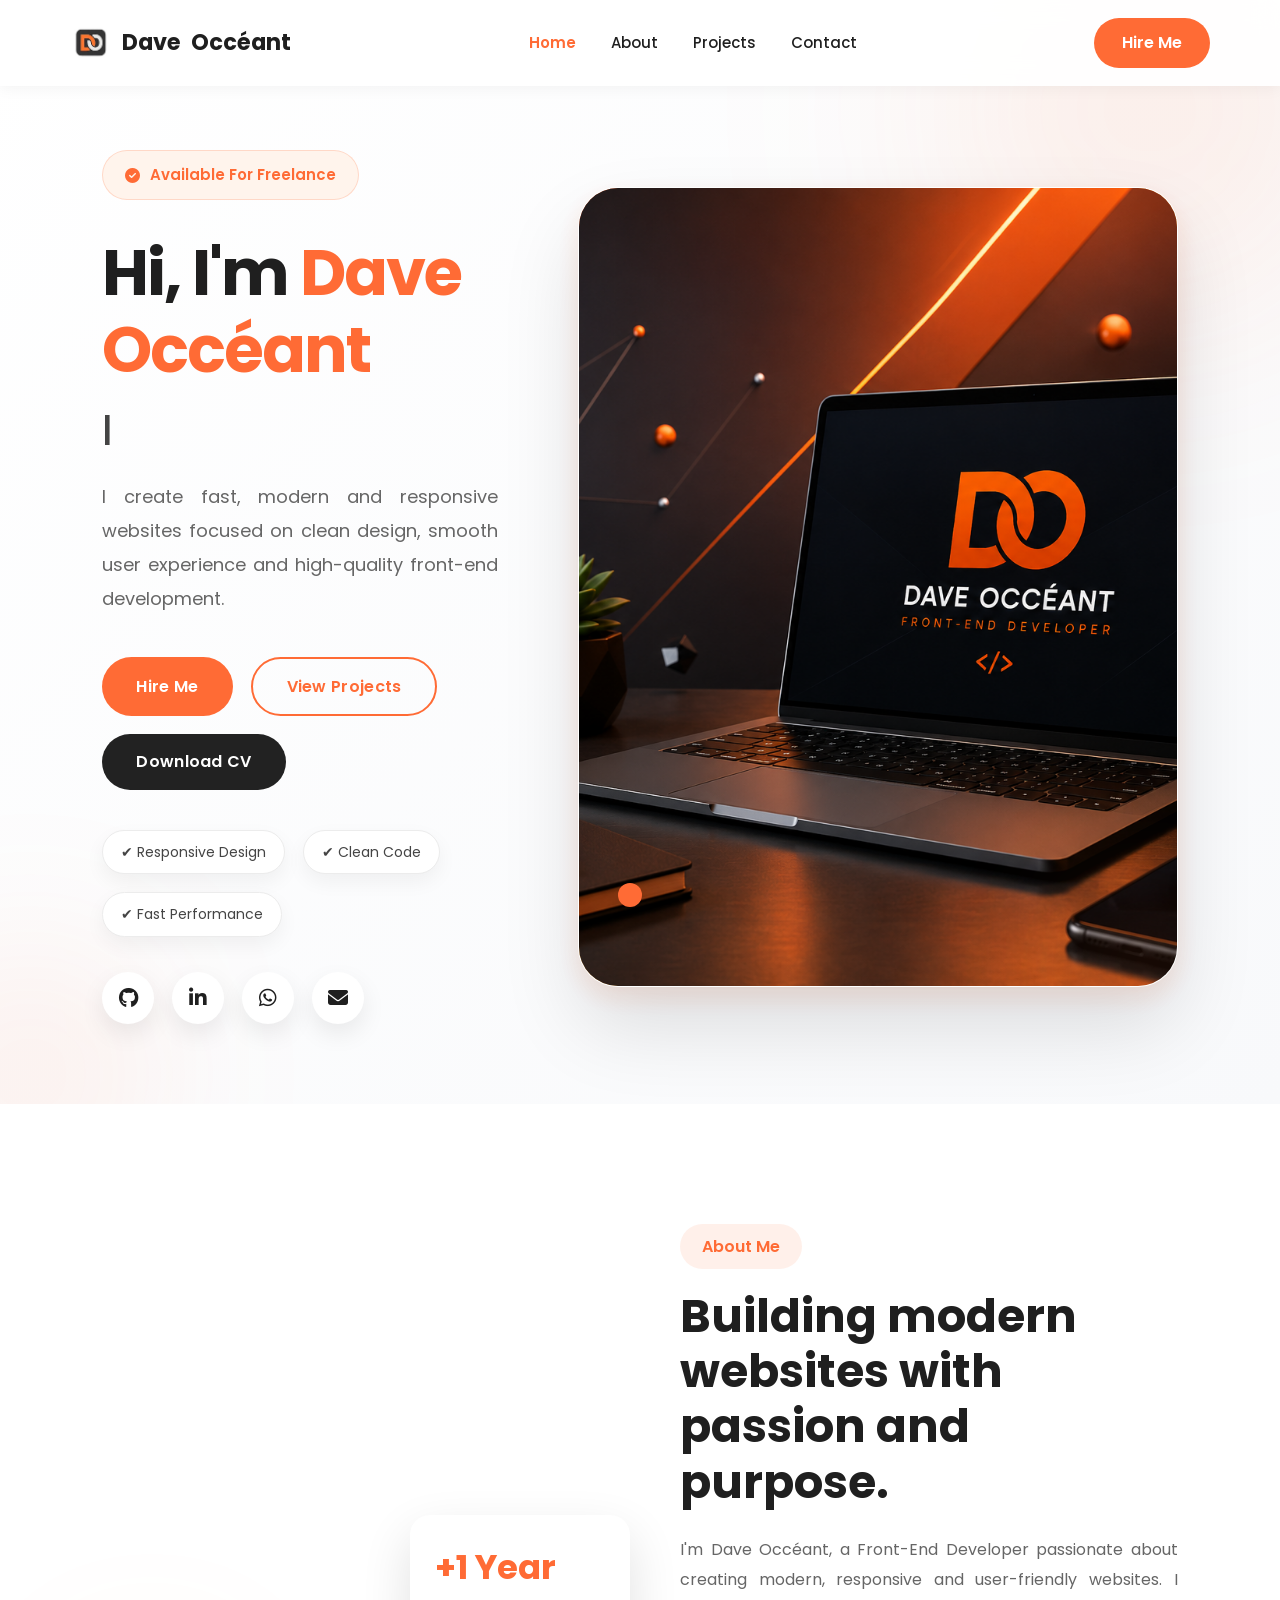
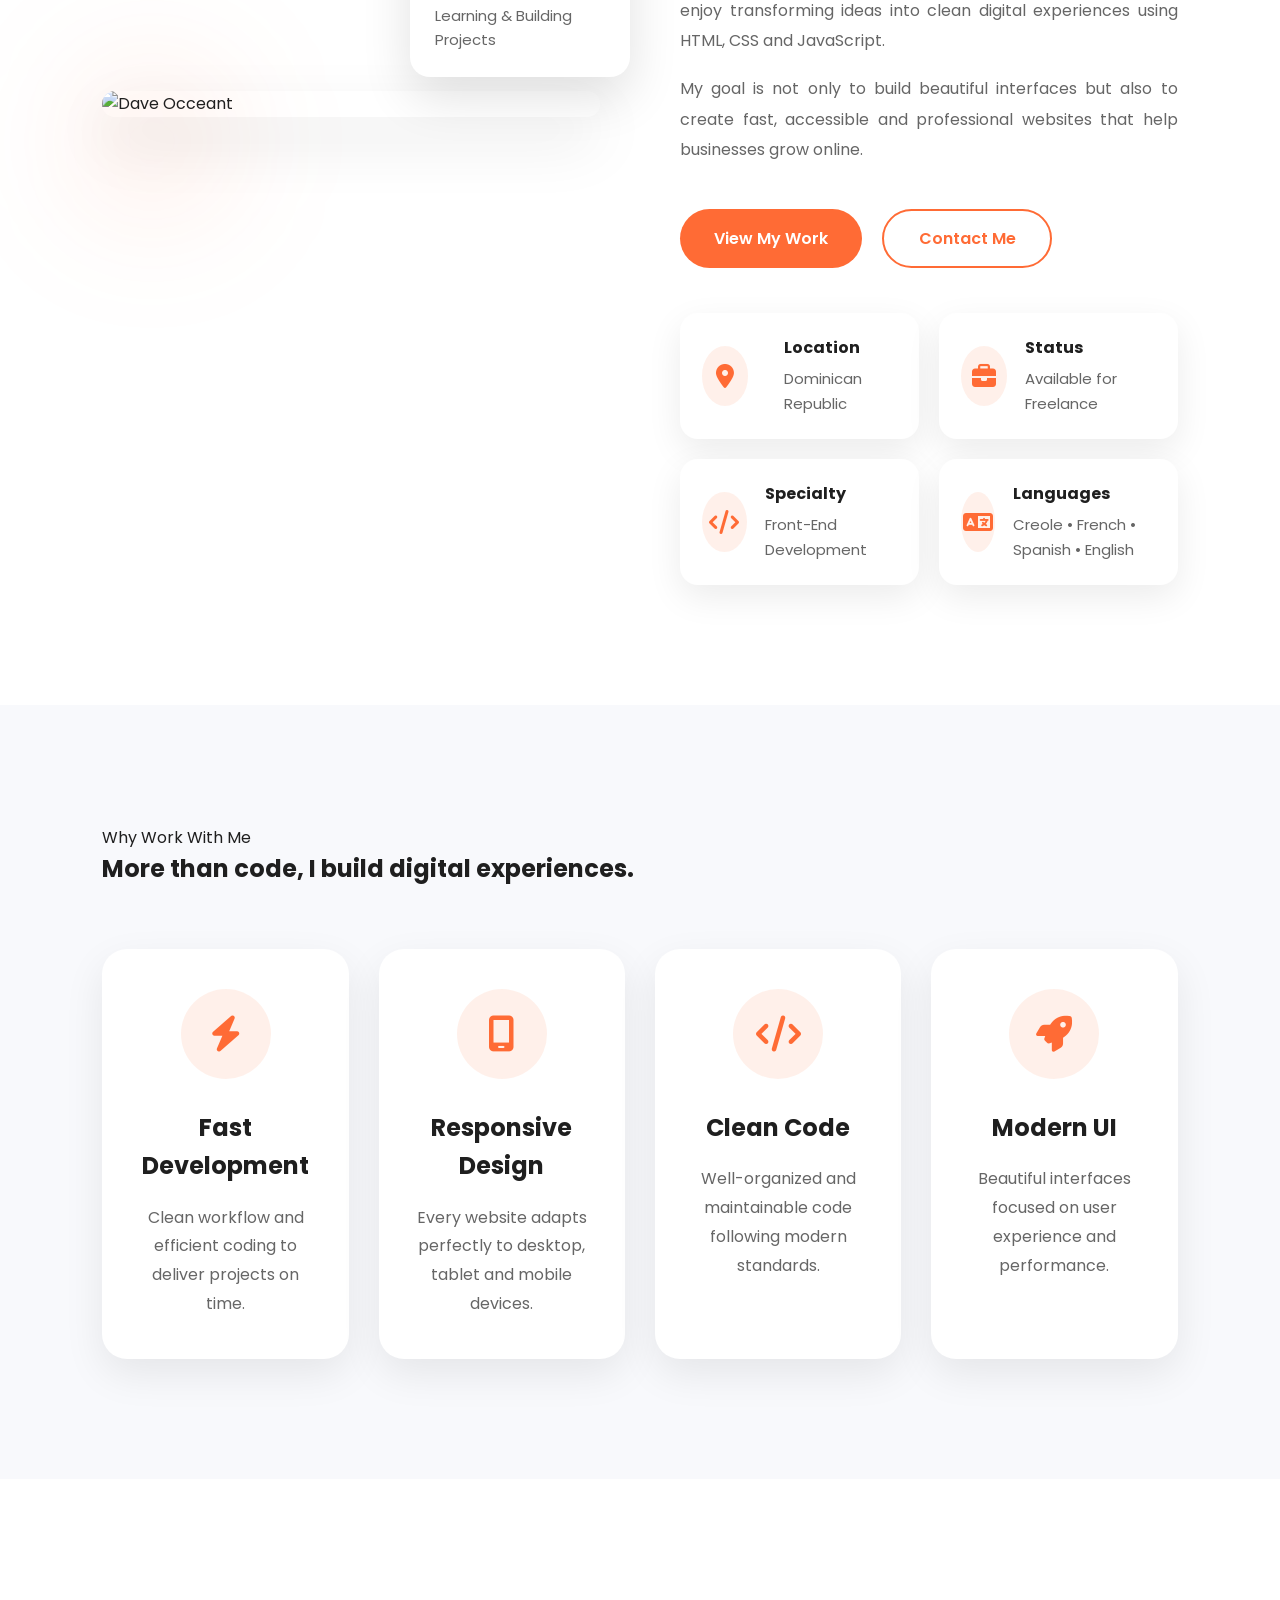
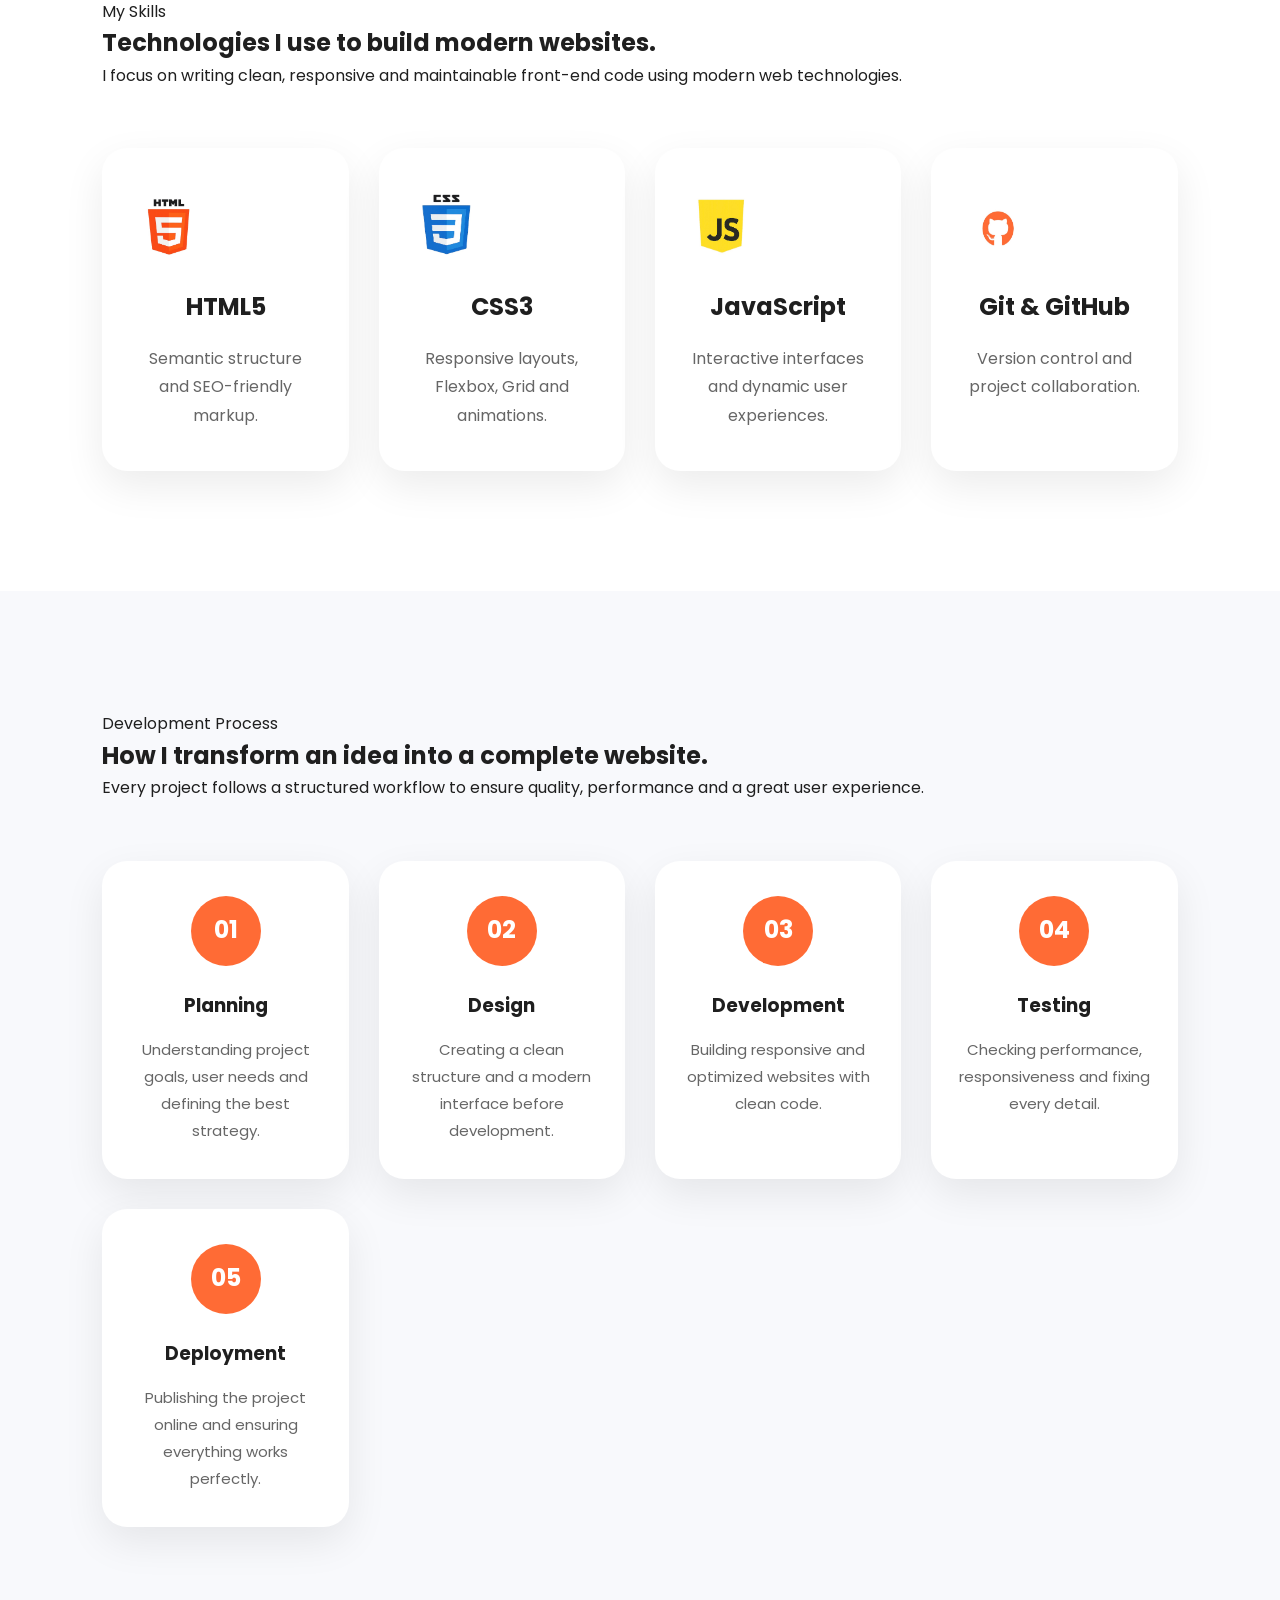
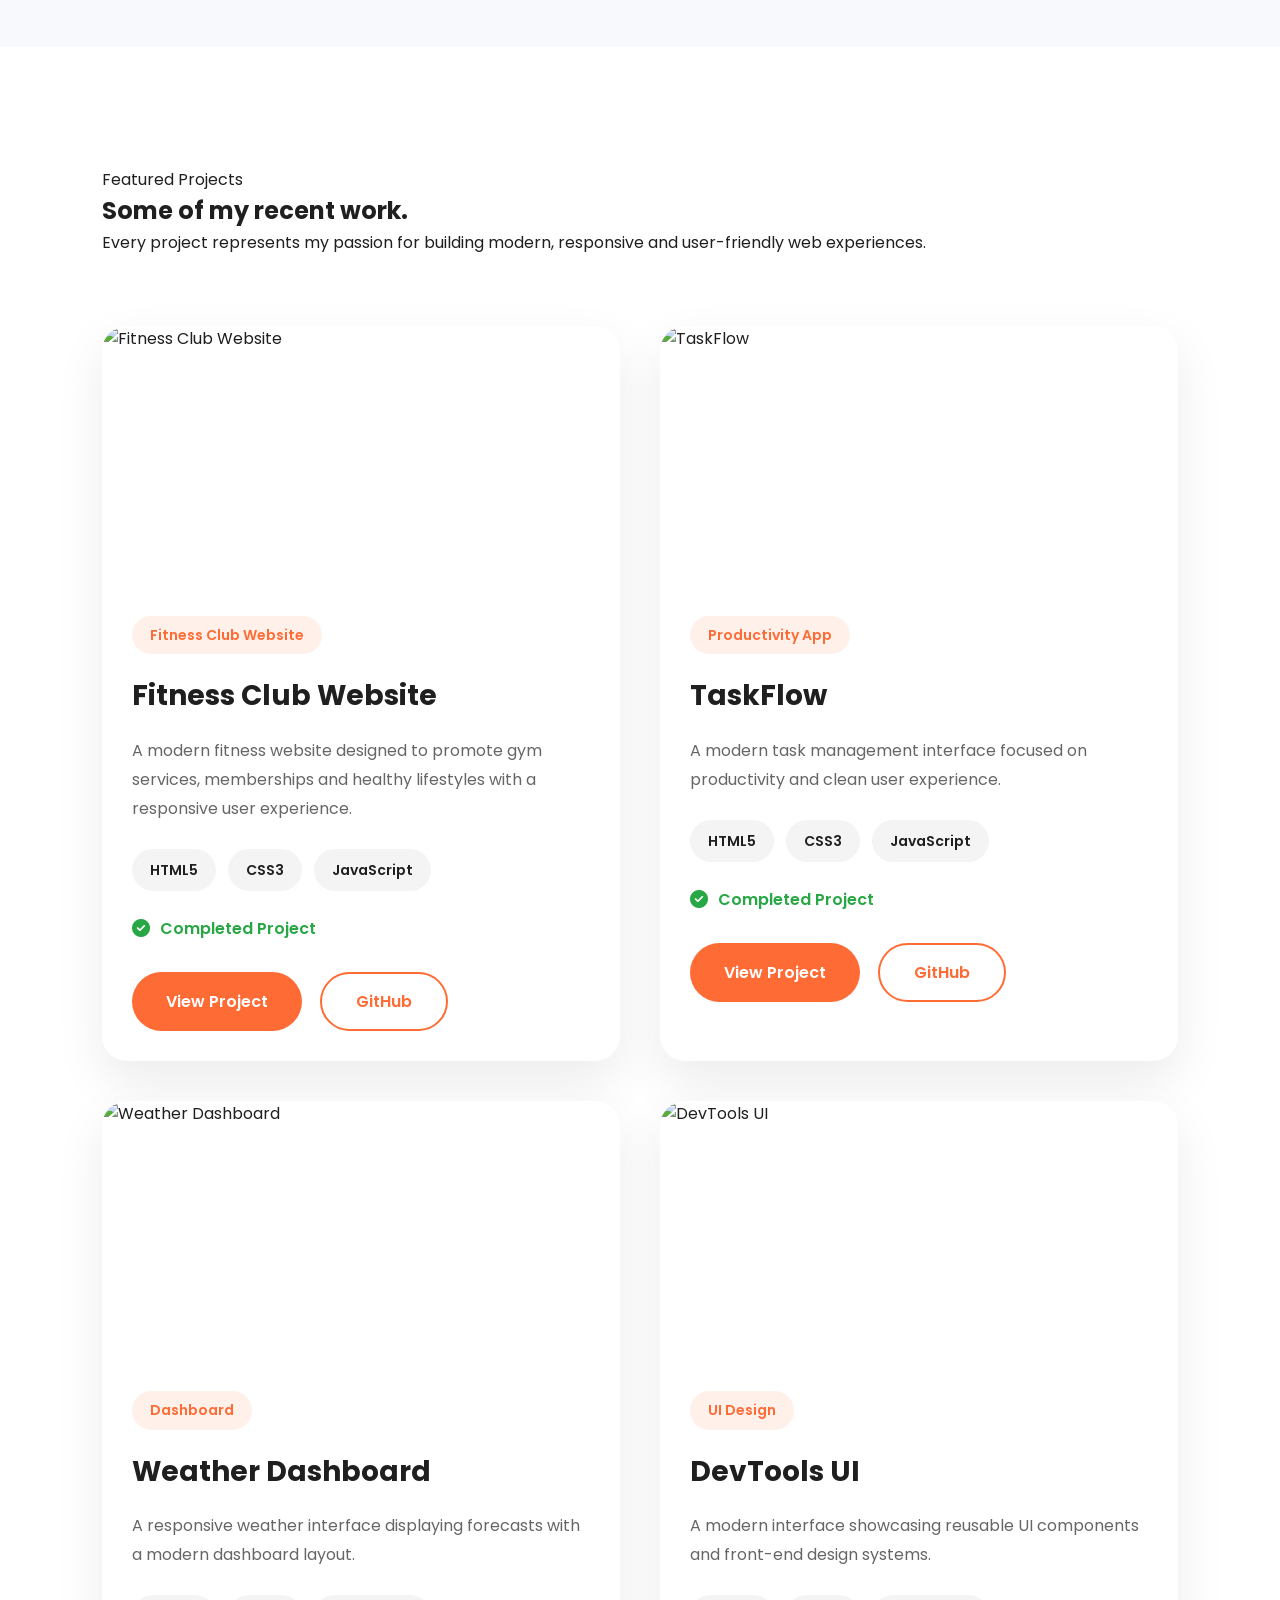
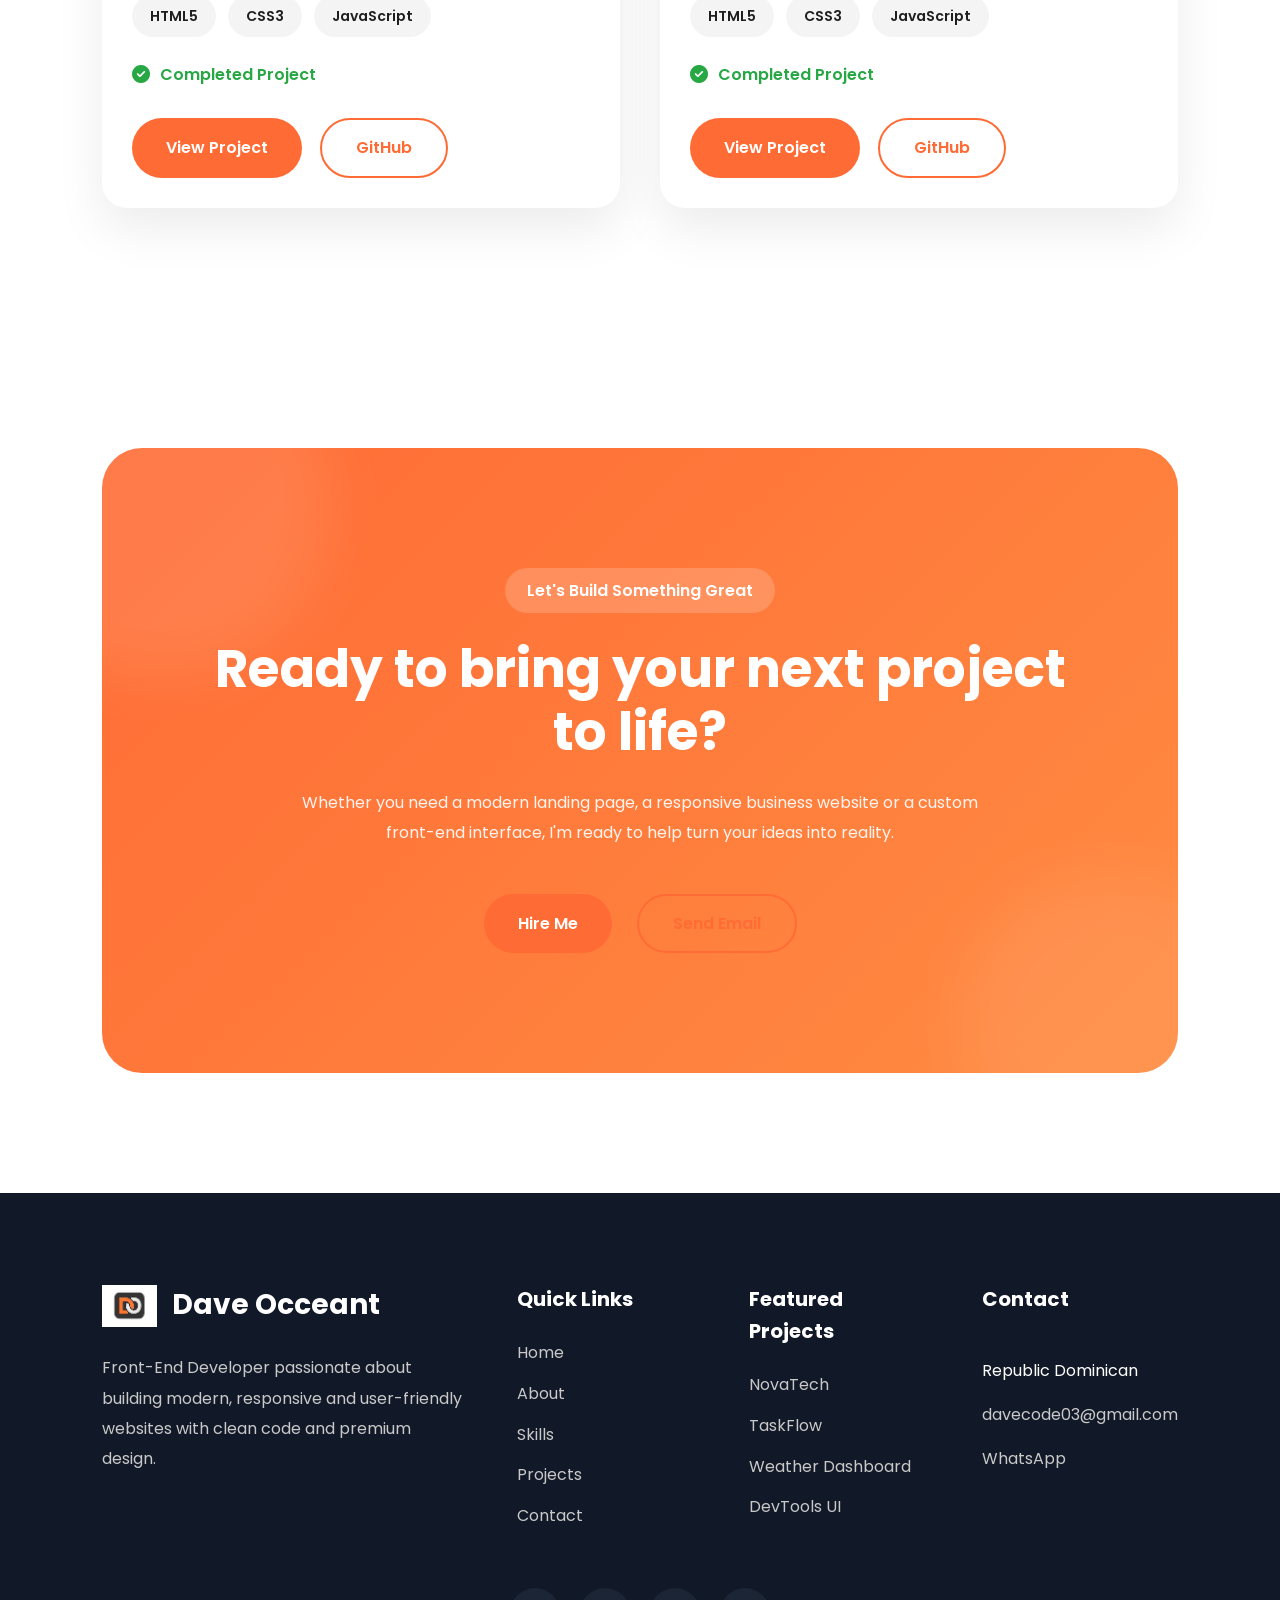
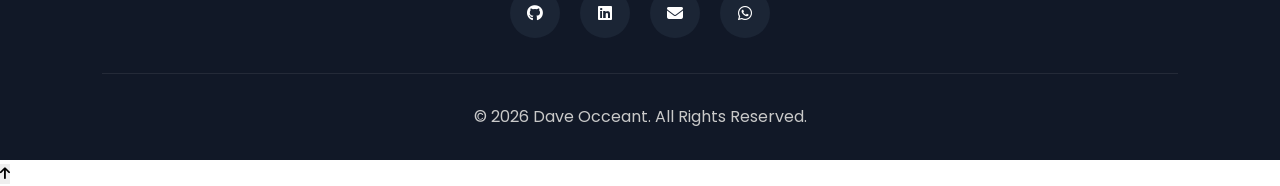
==== commit 0a125274: "Replace NovaTech project with Fitness Club Website Updated project details for the Fitness Club Webs" ====
--- a/index.html
+++ b/index.html
@@ -804,28 +804,28 @@
         <div class="project-card">
 
     <img
-        src="projects/novatech/images/preview.png"
-        alt="NovaTech"
+        src="projects/Fitness Club Website/images/preview.png"
+        alt="Fitness Club Website"
         loading="lazy">
 
     <div class="project-content">
 
         <span class="project-category">
 
-            Business Website
+            Fitness Club Website
 
         </span>
 
         <h3>
 
-            NovaTech
+            Fitness Club Website
 
         </h3>
 
         <p>
 
-            A professional company website showcasing modern business solutions and multiple web products.
-
+            A modern fitness website designed to promote gym services, memberships and healthy lifestyles with a responsive user experience.
+     
         </p>
 
         <div class="project-tech">
